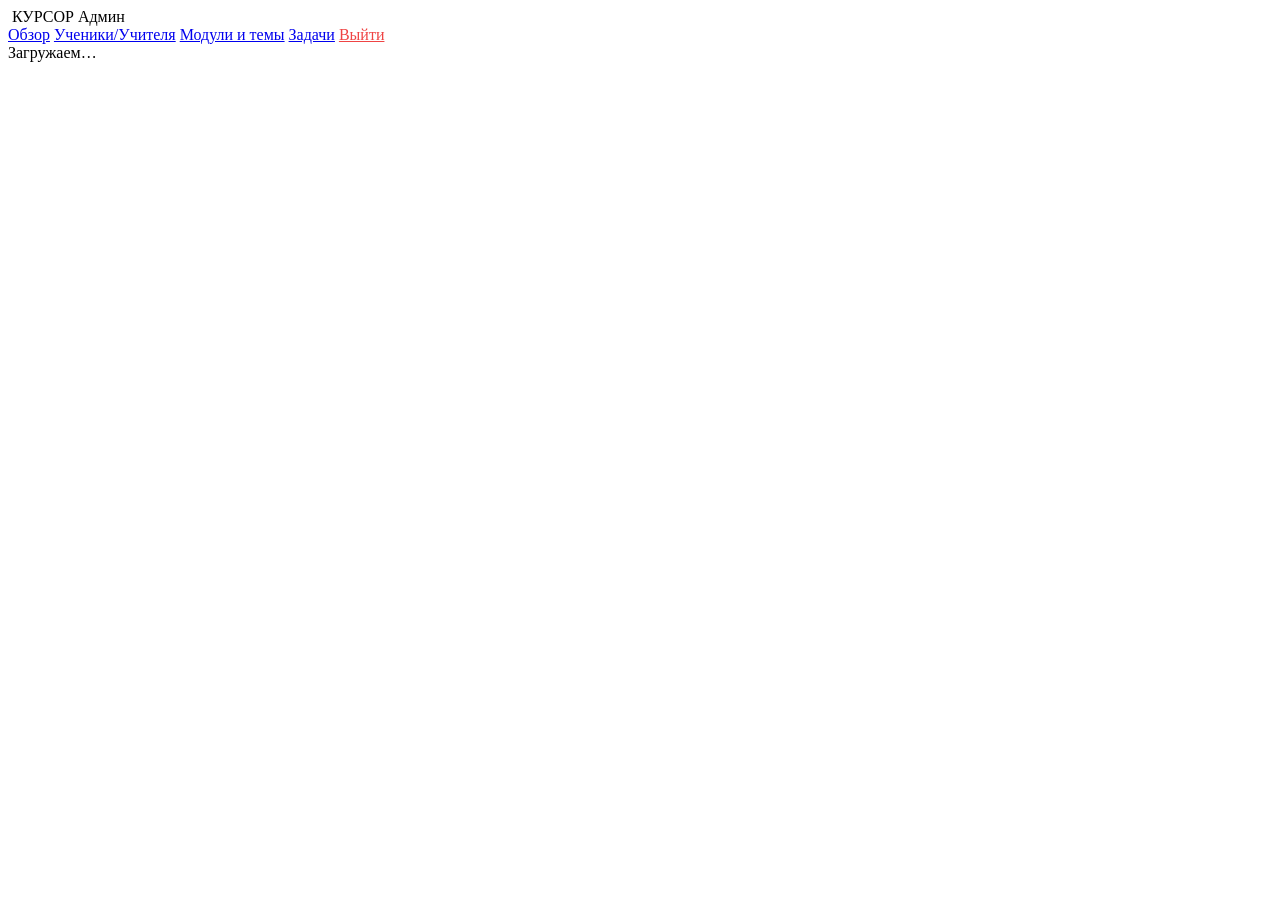
==== public/admin/index.html @ 4012202a "Add files via upload" ====
<!DOCTYPE html>
<html lang="ru">
<head>
<meta charset="UTF-8"><title>Админ — КУРСОР</title>
<meta name="viewport" content="width=device-width, initial-scale=1">
<link rel="icon" href="/uploads/mascot/happy.png">
<link href="https://fonts.googleapis.com/css2?family=Nunito:wght@400;600;700;800&family=Fira+Code&display=swap" rel="stylesheet">
<link rel="stylesheet" href="/css/style.css">
</head>
<body>
<div class="admin-layout">
  <aside class="admin-sidebar">
    <div class="logo">
      <img src="https://salamalekum.sirv.com/_1_1.png.webp" alt="">
      <span>КУРСОР Админ</span>
    </div>
    <a href="#" class="active" data-tab="dashboard">Обзор</a>
    <a href="#" data-tab="users">Ученики/Учителя</a>
    <a href="#" data-tab="modules">Модули и темы</a>
    <a href="#" data-tab="tasks">Задачи</a>
    <a href="#" onclick="logout();return false;" style="margin-top:30px;color:#ef4444">Выйти</a>
  </aside>
  <main class="admin-main">
    <div id="tab">Загружаем…</div>
  </main>
</div>

<div id="modal" class="modal-overlay"><div class="modal" id="modalContent"></div></div>

<script src="/data/database.js"></script>
<script src="/js/api.js"></script>
<script src="/js/app.js"></script>
<script>
const user = requireAuth(['admin','teacher']);
let currentTab = 'dashboard';
let cache = { users: [], modules: [], tasks: [], progressById: {} };

document.querySelectorAll('.admin-sidebar a[data-tab]').forEach(a => {
  a.onclick = e => {
    e.preventDefault();
    document.querySelectorAll('.admin-sidebar a').forEach(x => x.classList.remove('active'));
    a.classList.add('active');
    currentTab = a.dataset.tab;
    render();
  };
});

if (user) render();

async function loadAll() {
  const [users, modules, tasks] = await Promise.all([
    API.getUsers(true), API.getModules(true), API.getTasks(true),
  ]);
  cache.users = users;
  cache.modules = modules;
  cache.tasks = tasks;
  try {
    const allProgress = await API.getAllProgress();
    cache.progressById = Object.fromEntries(allProgress.map(p => [p.userId, p]));
  } catch { cache.progressById = {}; }
}

async function render() {
  document.getElementById('tab').innerHTML = 'Загружаем…';
  try { await loadAll(); }
  catch (e) {
    document.getElementById('tab').innerHTML = `<div class="card" style="padding:30px;color:#ef4444">Ошибка: ${escapeHtml(e.message)}</div>`;
    return;
  }
  switch (currentTab) {
    case 'dashboard': renderDashboard(); break;
    case 'users': renderUsers(); break;
    case 'modules': renderModules(); break;
    case 'tasks': renderTasks(); break;
  }
}

function renderDashboard() {
  const students = cache.users.filter(u => u.role === 'student');
  const totalCompleted = students.reduce((sum, s) => {
    const p = cache.progressById[s.id];
    return sum + (p ? Object.values(p.tasks).filter(t=>t.status==='done').length : 0);
  }, 0);
  const totalPoints = students.reduce((sum, s) => sum + (cache.progressById[s.id]?.points || 0), 0);

  document.getElementById('tab').innerHTML = `
    <h1>Обзор платформы</h1>
    <p style="color:#64748b;margin-top:6px">Привет, <b>${escapeHtml(user.name)}</b>! Роль: <span class="badge badge-${user.role==='admin'?'danger':'warning'}">${user.role}</span></p>
    <div class="stats-grid" style="margin-top:20px">
      <div class="stat-card"><div class="stat-icon blue"><img src="https://cdn-icons-png.flaticon.com/512/1995/1995470.png" style="width:22px;height:22px"></div><div><div class="stat-value">${students.length}</div><div class="stat-label">Учеников</div></div></div>
      <div class="stat-card"><div class="stat-icon purple"><img src="https://cdn-icons-png.flaticon.com/512/2232/2232688.png" style="width:22px;height:22px"></div><div><div class="stat-value">${cache.modules.length}</div><div class="stat-label">Модулей</div></div></div>
      <div class="stat-card"><div class="stat-icon green"><img src="https://cdn-icons-png.flaticon.com/512/3143/3143190.png" style="width:22px;height:22px"></div><div><div class="stat-value">${cache.tasks.length}</div><div class="stat-label">Задач</div></div></div>
      <div class="stat-card"><div class="stat-icon orange"><img src="https://cdn-icons-png.flaticon.com/512/190/190411.png" style="width:22px;height:22px"></div><div><div class="stat-value">${totalCompleted}</div><div class="stat-label">Решено всеми</div></div></div>
      <div class="stat-card"><div class="stat-icon pink"><img src="https://cdn-icons-png.flaticon.com/512/1828/1828884.png" style="width:22px;height:22px"></div><div><div class="stat-value">${totalPoints}</div><div class="stat-label">Очков всего</div></div></div>
    </div>

    <h2 class="section-title" style="margin-top:30px">Быстрые действия</h2>
    <div style="display:flex;gap:14px;flex-wrap:wrap">
      ${user.role === 'admin' ? `<button class="btn btn-lg" onclick="switchTab('users');setTimeout(openUserForm,100)">Добавить аккаунт</button>` : ''}
      <button class="btn btn-lg btn-secondary" onclick="switchTab('tasks');setTimeout(openTaskForm,100)">Добавить задачу</button>
      <button class="btn btn-lg btn-success" onclick="switchTab('modules');setTimeout(openModuleForm,100)">Добавить модуль</button>
    </div>
  `;
}

function switchTab(t) {
  currentTab = t;
  document.querySelectorAll('.admin-sidebar a').forEach(x => x.classList.remove('active'));
  document.querySelector(`[data-tab="${t}"]`).classList.add('active');
  render();
}

function renderUsers() {
  if (user.role !== 'admin') {
    document.getElementById('tab').innerHTML = `
      <h1>Пользователи</h1>
      <div class="card" style="padding:24px;margin-top:14px">
        <p>Только администратор может создавать и редактировать аккаунты.</p>
      </div>`;
    return;
  }
  document.getElementById('tab').innerHTML = `
    <div style="display:flex;justify-content:space-between;align-items:center;margin-bottom:20px">
      <h1>Пользователи</h1>
      <button class="btn" onclick="openUserForm()">Создать аккаунт</button>
    </div>
    <p style="color:#64748b;margin-bottom:14px">Пароли хранятся на сервере в виде bcrypt-хешей и не показываются.</p>
    <table class="table">
      <thead><tr><th>Имя</th><th>Логин</th><th>Роль</th><th>Возраст</th><th>Группа</th><th>Языки</th><th>Действия</th></tr></thead>
      <tbody>
        ${cache.users.map(u => `
          <tr>
            <td><b>${escapeHtml(u.name)}</b></td>
            <td><code>${escapeHtml(u.login)}</code></td>
            <td><span class="badge badge-${u.role==='admin'?'danger':u.role==='teacher'?'warning':'info'}">${u.role}</span></td>
            <td>${u.age || '—'}</td>
            <td>${KURSOR_DB.GROUPS[u.group]?.name || '—'}</td>
            <td>${(u.languages||[]).map(l=>KURSOR_DB.LANGS[l]?.icon ? `<img src="${KURSOR_DB.LANGS[l].icon}" style="width:18px;height:18px;object-fit:contain;vertical-align:-3px;margin-right:2px">` : '').join('') || '—'}</td>
            <td>
              <button class="btn btn-ghost" onclick="openUserForm('${u.id}')">️</button>
              ${u.id !== user.id ? `<button class="btn btn-ghost" style="color:#ef4444" onclick="removeUser('${u.id}')">️</button>` : ''}
            </td>
          </tr>`).join('')}
      </tbody>
    </table>
  `;
}

function openUserForm(id) {
  const u = id ? cache.users.find(x => x.id === id) : { role:'student', age:10, group:2, languages:[] };
  const langs = Object.entries(KURSOR_DB.LANGS);
  document.getElementById('modalContent').innerHTML = `
    <h2>${id ? '️ Редактировать' : 'Создать'} пользователя</h2>
    <div class="form-group"><label>Имя</label><input class="form-input" id="f_name" value="${escapeHtml(u.name||'')}" placeholder="Алия Серикова"></div>
    <div class="form-group"><label>Логин</label><input class="form-input" id="f_login" value="${escapeHtml(u.login||'')}" placeholder="aliya"></div>
    <div class="form-group">
      <label>Пароль ${id ? '<small style="color:#64748b">(оставь пустым, чтобы не менять)</small>' : ''}</label>
      <input class="form-input" id="f_password" type="text" value="" placeholder="${id ? 'не менять' : 'минимум 4 символа'}">
    </div>
    <div class="form-group"><label>Роль</label>
      <select class="form-input" id="f_role">
        <option value="student" ${u.role==='student'?'selected':''}>Ученик</option>
        <option value="teacher" ${u.role==='teacher'?'selected':''}>Учитель</option>
        <option value="admin" ${u.role==='admin'?'selected':''}>Администратор</option>
      </select>
    </div>
    <div class="form-group" id="studentFields">
      <label>Возраст</label><input class="form-input" id="f_age" type="number" value="${u.age||10}" min="6" max="18">
      <label style="margin-top:10px">Группа</label>
      <select class="form-input" id="f_group">
        <option value="1" ${u.group==1?'selected':''}>Группа 1 (6–8 лет)</option>
        <option value="2" ${u.group==2?'selected':''}>Группа 2 (9–11 лет)</option>
        <option value="3" ${u.group==3?'selected':''}>Группа 3 (12–16 лет)</option>
      </select>
      <label style="margin-top:10px">Языки / технологии:</label>
      <div style="display:flex;flex-wrap:wrap;gap:6px;margin-top:6px">
        ${langs.map(([k,l]) => `
          <label class="filter-chip" style="cursor:pointer;display:flex;align-items:center;gap:6px">
            <input type="checkbox" class="f_lang" value="${k}" ${(u.languages||[]).includes(k)?'checked':''}>
            ${l.icon ? `<img src="${l.icon}" style="width:14px;height:14px;object-fit:contain;vertical-align:-2px">` : ''} ${l.name}
          </label>`).join('')}
      </div>
      <label style="margin-top:10px">Прикреплённый учитель (опционально)</label>
      <select class="form-input" id="f_teacher">
        <option value="">— не назначен —</option>
        ${cache.users.filter(x => x.role === 'teacher').map(t =>
          `<option value="${t.id}" ${u.teacher_id===t.id?'selected':''}>${escapeHtml(t.name)}</option>`).join('')}
      </select>
    </div>
    <div id="modalErr" style="color:#ef4444;font-weight:700;margin-top:8px;min-height:18px"></div>
    <div style="display:flex;gap:10px;margin-top:20px;justify-content:flex-end">
      <button class="btn btn-outline" onclick="closeModal()">Отмена</button>
      <button class="btn btn-success" onclick="saveUser('${id||''}')">Сохранить</button>
    </div>
  `;
  document.getElementById('modal').classList.add('active');
}

async function saveUser(id) {
  const langs = Array.from(document.querySelectorAll('.f_lang:checked')).map(c => c.value);
  const data = {
    name: document.getElementById('f_name').value.trim(),
    login: document.getElementById('f_login').value.trim(),
    role: document.getElementById('f_role').value,
    age: parseInt(document.getElementById('f_age').value) || 0,
    group: parseInt(document.getElementById('f_group').value) || 0,
    languages: langs,
    teacher_id: document.getElementById('f_teacher').value || null,
  };
  const pwd = document.getElementById('f_password').value;
  if (pwd) data.password = pwd;
  const err = document.getElementById('modalErr');
  err.textContent = '';
  if (!data.name || !data.login) { err.textContent = 'Введи имя и логин'; return; }
  if (!id && !pwd) { err.textContent = 'Пароль обязателен при создании'; return; }
  try {
    if (id) await API.updateUser(id, data);
    else await API.createUser(data);
    closeModal();
    await render();
    showToast('<img src="https://cdn-icons-png.flaticon.com/512/190/190411.png" style="width:22px;height:22px"> Сохранено','success');
  } catch (e) { err.textContent = e.message; }
}

async function removeUser(id) {
  if (!confirm('Удалить пользователя? Прогресс ученика тоже удалится.')) return;
  try { await API.deleteUser(id); await render(); showToast('Удалено','success'); }
  catch (e) { alert(e.message); }
}

function renderModules() {
  document.getElementById('tab').innerHTML = `
    <div style="display:flex;justify-content:space-between;align-items:center;margin-bottom:20px">
      <h1>Модули и темы</h1>
      <button class="btn" onclick="openModuleForm()">Добавить модуль</button>
    </div>
    <table class="table">
      <thead><tr><th>ID</th><th>Язык</th><th>Название</th><th>Видео</th><th>Действия</th></tr></thead>
      <tbody>
        ${cache.modules.map(m => {
          const lang = KURSOR_DB.LANGS[m.lang];
          return `
            <tr>
              <td><code>${escapeHtml(m.id)}</code></td>
              <td>${lang ? `<span class="lang-badge ${lang.class}">${lang.icon ? `<img src="${lang.icon}" style="width:14px;height:14px;object-fit:contain;vertical-align:-2px">` : ''} ${lang.name}</span>` : m.lang}</td>
              <td><b>${escapeHtml(m.title)}</b><div style="font-size:12px;color:#64748b">${escapeHtml((m.description||'').slice(0,80))}</div></td>
              <td>${m.video ? '<img src="https://cdn-icons-png.flaticon.com/512/190/190411.png" style="width:22px;height:22px">' : '—'}</td>
              <td>
                <button class="btn btn-ghost" onclick="openModuleForm('${m.id}')">️</button>
                ${user.role==='admin' ? `<button class="btn btn-ghost" style="color:#ef4444" onclick="removeModule('${m.id}')">️</button>` : ''}
              </td>
            </tr>`;
        }).join('')}
      </tbody>
    </table>
  `;
}

function openModuleForm(id) {
  const m = id ? cache.modules.find(x => x.id === id) : { lang:'python', title:'', description:'', video:'', explanation:'' };
  document.getElementById('modalContent').innerHTML = `
    <h2>${id ? '️ Редактировать' : 'Создать'} модуль</h2>
    <div class="form-group"><label>ID (уникальный, латиницей)</label><input class="form-input" id="m_id" value="${escapeHtml(m.id||'')}" ${id?'readonly':''}></div>
    <div class="form-group"><label>Язык / технология</label>
      <select class="form-input" id="m_lang">
        ${Object.entries(KURSOR_DB.LANGS).map(([k,l]) => `<option value="${k}" ${m.lang===k?'selected':''}>${l.icon ? `<img src="${l.icon}" style="width:14px;height:14px;object-fit:contain;vertical-align:-2px">` : ''} ${l.name}</option>`).join('')}
      </select>
    </div>
    <div class="form-group"><label>Название модуля</label><input class="form-input" id="m_title" value="${escapeHtml(m.title||'')}"></div>
    <div class="form-group"><label>Короткое описание</label><textarea class="form-input" id="m_desc" rows="2">${escapeHtml(m.description||'')}</textarea></div>
    <div class="form-group"><label>YouTube (embed-формат)</label><input class="form-input" id="m_video" value="${escapeHtml(m.video||'')}" placeholder="https://www.youtube.com/embed/..."></div>
    <div class="form-group"><label>Объяснение (HTML)</label>
      <textarea class="form-input" id="m_expl" rows="10" style="font-family:Fira Code,monospace;font-size:13px">${escapeHtml(m.explanation||'')}</textarea>
    </div>
    <div id="modalErr" style="color:#ef4444;font-weight:700;min-height:18px"></div>
    <div style="display:flex;gap:10px;justify-content:flex-end">
      <button class="btn btn-outline" onclick="closeModal()">Отмена</button>
      <button class="btn btn-success" onclick="saveModule('${id||''}')">Сохранить</button>
    </div>
  `;
  document.getElementById('modal').classList.add('active');
}

async function saveModule(id) {
  const data = {
    id: document.getElementById('m_id').value.trim() || ('mod_'+Date.now()),
    lang: document.getElementById('m_lang').value,
    title: document.getElementById('m_title').value.trim(),
    description: document.getElementById('m_desc').value.trim(),
    video: document.getElementById('m_video').value.trim(),
    explanation: document.getElementById('m_expl').value,
  };
  const err = document.getElementById('modalErr');
  if (!data.title) { err.textContent = 'Введи название'; return; }
  try {
    if (id) await API.updateModule(id, data);
    else await API.createModule(data);
    closeModal(); await render(); showToast('<img src="https://cdn-icons-png.flaticon.com/512/190/190411.png" style="width:22px;height:22px"> Сохранено','success');
  } catch (e) { err.textContent = e.message; }
}

async function removeModule(id) {
  if (!confirm('Удалить модуль? Связанные задачи останутся, но потеряют модуль.')) return;
  try { await API.deleteModule(id); await render(); }
  catch (e) { alert(e.message); }
}

function renderTasks() {
  document.getElementById('tab').innerHTML = `
    <div style="display:flex;justify-content:space-between;align-items:center;margin-bottom:20px">
      <h1>Задачи (${cache.tasks.length})</h1>
      <button class="btn" onclick="openTaskForm()">Добавить задачу</button>
    </div>
    <input class="form-input" id="taskSearch" placeholder="Поиск по названию..." style="margin-bottom:14px" oninput="filterTasksTable()">
    <table class="table" id="tasksTable">
      <thead><tr><th>ID</th><th>Тип</th><th>Модуль</th><th>Название</th><th>Сложность</th><th>Действия</th></tr></thead>
      <tbody>
        ${cache.tasks.map(t => {
          const m = cache.modules.find(m => m.id === t.module);
          const lang = m ? KURSOR_DB.LANGS[m.lang] : null;
          const typeEmoji = { quiz:'Тест', fill:'Пропуск', order:'Порядок', code:'Код', project:'Проект' };
          return `
            <tr data-search="${escapeHtml((t.title + ' ' + (m?.title||'') + ' ' + (lang?.name||'')).toLowerCase())}">
              <td>${t.id}</td>
              <td>${typeEmoji[t.type]} ${t.type}</td>
              <td>${lang ? `<span class="lang-badge ${lang.class}"><img src="${lang.icon}" style="width:14px;height:14px;object-fit:contain;vertical-align:-2px"></span>` : ''} ${m ? escapeHtml(m.title) : '<span style="color:red">нет модуля</span>'}</td>
              <td><b>${escapeHtml(t.title)}</b></td>
              <td>${'★'.repeat(t.difficulty||1)}</td>
              <td>
                <button class="btn btn-ghost" onclick="openTaskForm(${t.id})">️</button>
                <button class="btn btn-ghost" style="color:#ef4444" onclick="removeTask(${t.id})">️</button>
              </td>
            </tr>`;
        }).join('')}
      </tbody>
    </table>
  `;
}

function filterTasksTable() {
  const q = document.getElementById('taskSearch').value.toLowerCase();
  document.querySelectorAll('#tasksTable tbody tr').forEach(tr => {
    tr.style.display = tr.dataset.search.includes(q) ? '' : 'none';
  });
}

function openTaskForm(id) {
  const t = id ? cache.tasks.find(x => x.id === id) : { type:'quiz', difficulty:1, module: cache.modules[0]?.id || '' };
  document.getElementById('modalContent').innerHTML = `
    <h2>${id ? '️ Редактировать' : 'Создать'} задачу</h2>
    <div class="form-group"><label>Модуль</label>
      <select class="form-input" id="t_module">
        ${cache.modules.map(m => {
          const lang = KURSOR_DB.LANGS[m.lang];
          return `<option value="${m.id}" ${t.module===m.id?'selected':''}>${lang?.icon ? `<img src="${lang.icon}" style="width:14px;height:14px;vertical-align:-2px">` : ''} ${escapeHtml(m.title)}</option>`;
        }).join('')}
      </select>
    </div>
    <div class="form-group"><label>Тип задачи</label>
      <select class="form-input" id="t_type" onchange="updateTaskTypeFields()">
        <option value="quiz" ${t.type==='quiz'?'selected':''}><img src="https://cdn-icons-png.flaticon.com/512/3143/3143190.png" style="width:22px;height:22px"> Тест (выбор из 4)</option>
        <option value="fill" ${t.type==='fill'?'selected':''}>️ Заполни пропуск</option>
        <option value="order" ${t.type==='order'?'selected':''}>Расставь по порядку</option>
        <option value="code" ${t.type==='code'?'selected':''}>Напиши код</option>
        <option value="project" ${t.type==='project'?'selected':''}>Мини-проект</option>
      </select>
    </div>
    <div class="form-group"><label>Сложность (1-3)</label><input class="form-input" id="t_diff" type="number" min="1" max="3" value="${t.difficulty||1}"></div>
    <div class="form-group"><label>Название</label><input class="form-input" id="t_title" value="${escapeHtml(t.title||'')}"></div>
    <div class="form-group"><label>Условие задачи</label><textarea class="form-input" id="t_desc" rows="3">${escapeHtml(t.description||'')}</textarea></div>
    <div class="form-group"><label>Подсказка / объяснение</label><textarea class="form-input" id="t_explain" rows="2">${escapeHtml(t.explain||'')}</textarea></div>
    <div id="typeFields"></div>
    <div id="modalErr" style="color:#ef4444;font-weight:700;min-height:18px"></div>
    <div style="display:flex;gap:10px;justify-content:flex-end;margin-top:14px">
      <button class="btn btn-outline" onclick="closeModal()">Отмена</button>
      <button class="btn btn-success" onclick="saveTask(${id||'null'})">Сохранить</button>
    </div>
  `;
  window._editTask = t;
  updateTaskTypeFields();
  document.getElementById('modal').classList.add('active');
}

function updateTaskTypeFields() {
  const type = document.getElementById('t_type').value;
  const t = window._editTask || {};
  let html = '';
  if (type === 'quiz') {
    const opts = t.options || ['','','',''];
    html = `<label>Варианты ответов (4 шт.) — отметь правильный:</label>
      ${[0,1,2,3].map(i => `
        <div style="display:flex;gap:8px;margin-top:6px;align-items:center">
          <input type="radio" name="t_correct" value="${i}" ${t.answer===i?'checked':''} style="width:20px;height:20px">
          <input class="form-input t_option" value="${escapeHtml(opts[i]||'')}" placeholder="Вариант ${String.fromCharCode(65+i)}">
        </div>`).join('')}`;
  } else if (type === 'fill') {
    html = `<label>Правильный ответ (точное слово/число)</label>
      <input class="form-input" id="t_answer" value="${escapeHtml(t.answer||'')}">`;
  } else if (type === 'order') {
    html = `<label>Строки в ПРАВИЛЬНОМ порядке (каждая на новой строке)</label>
      <textarea class="form-input" id="t_items" rows="6" style="font-family:Fira Code,monospace">${escapeHtml((t.items||[]).join('\n'))}</textarea>`;
  } else if (type === 'code') {
    html = `
      <label>Ожидаемый вывод (что должно вывести print)</label>
      <textarea class="form-input" id="t_expected" rows="3" style="font-family:Fira Code,monospace">${escapeHtml(t.expectedOutput||'')}</textarea>
      <label style="margin-top:10px">Стартовый код (необязательно)</label>
      <textarea class="form-input" id="t_starter" rows="4" style="font-family:Fira Code,monospace">${escapeHtml(t.starter||'')}</textarea>`;
  } else if (type === 'project') {
    html = `<p style="color:#64748b;font-size:14px">Для проектов ученик загружает текст/ссылку, учитель проверяет вручную.</p>`;
  }
  document.getElementById('typeFields').innerHTML = html;
}

async function saveTask(id) {
  const type = document.getElementById('t_type').value;
  const data = {
    type,
    module: document.getElementById('t_module').value,
    difficulty: parseInt(document.getElementById('t_diff').value) || 1,
    title: document.getElementById('t_title').value.trim(),
    description: document.getElementById('t_desc').value.trim(),
    explain: document.getElementById('t_explain').value.trim(),
  };
  const err = document.getElementById('modalErr');
  if (!data.title || !data.description) { err.textContent = 'Введи название и условие'; return; }
  if (type === 'quiz') {
    data.options = Array.from(document.querySelectorAll('.t_option')).map(i => i.value.trim());
    const r = document.querySelector('input[name=t_correct]:checked');
    if (!r) { err.textContent = 'Отметь правильный вариант'; return; }
    data.answer = parseInt(r.value);
  } else if (type === 'fill') {
    data.answer = document.getElementById('t_answer').value.trim();
    if (!data.answer) { err.textContent = 'Введи правильный ответ'; return; }
  } else if (type === 'order') {
    data.items = document.getElementById('t_items').value.split('\n').map(s=>s.trim()).filter(Boolean);
    if (data.items.length < 2) { err.textContent = 'Минимум 2 строки'; return; }
  } else if (type === 'code') {
    data.expectedOutput = document.getElementById('t_expected').value;
    data.starter = document.getElementById('t_starter').value;
  }

  try {
    if (id && id !== 'null') await API.updateTask(id, data);
    else await API.createTask(data);
    closeModal(); await render(); showToast('<img src="https://cdn-icons-png.flaticon.com/512/190/190411.png" style="width:22px;height:22px"> Сохранено','success');
  } catch (e) { err.textContent = e.message; }
}

async function removeTask(id) {
  if (!confirm('Удалить задачу?')) return;
  try { await API.deleteTask(id); await render(); }
  catch (e) { alert(e.message); }
}

function closeModal() { document.getElementById('modal').classList.remove('active'); }
document.getElementById('modal').onclick = e => { if (e.target.id === 'modal') closeModal(); };
</script>
</body>
</html>
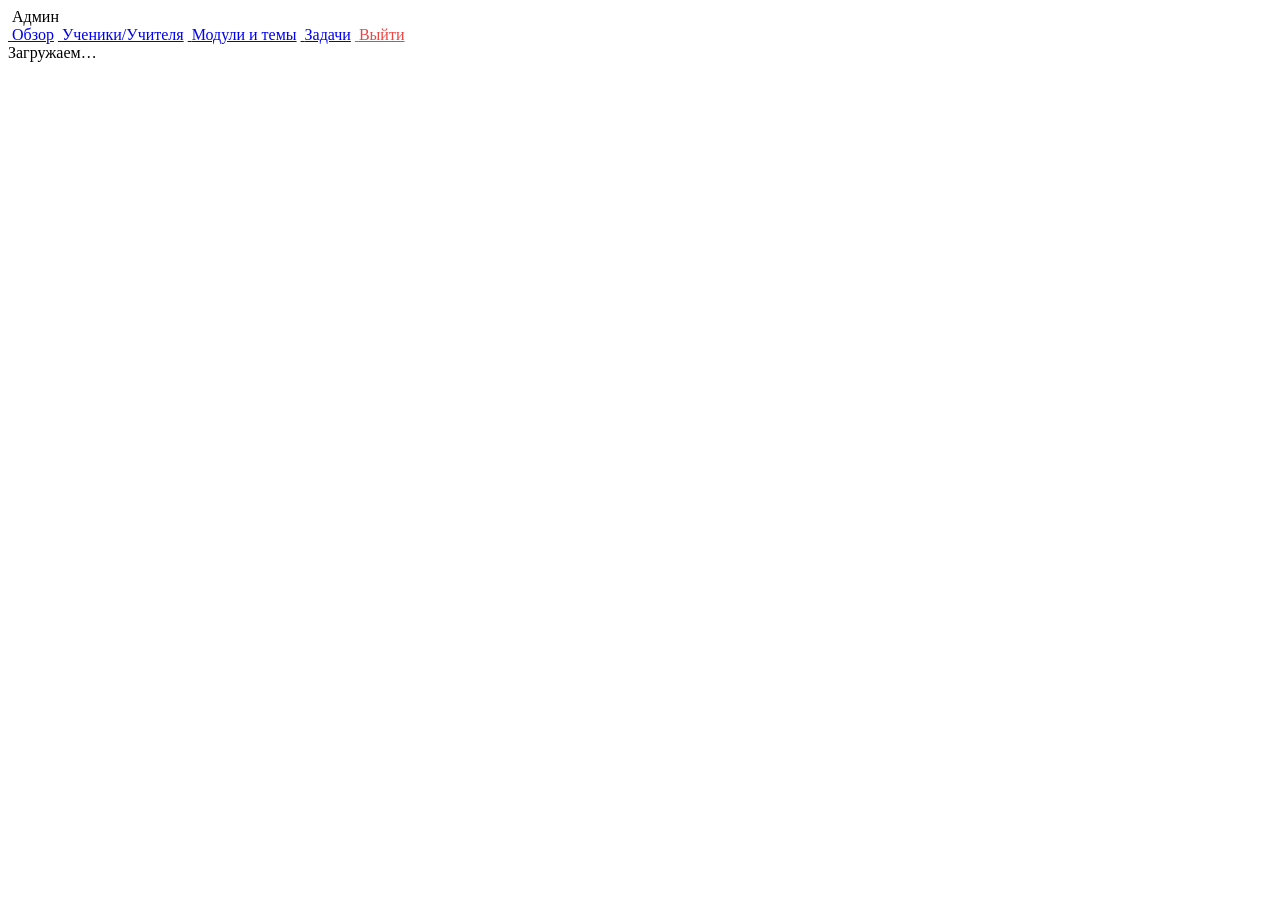
==== commit 9b9efb93: "Add files via upload" ====
--- a/public/admin/index.html
+++ b/public/admin/index.html
@@ -3,26 +3,23 @@
 <head>
 <meta charset="UTF-8"><title>Админ — КУРСОР</title>
 <meta name="viewport" content="width=device-width, initial-scale=1">
-<link rel="icon" href="/uploads/mascot/happy.png">
-<link href="https://fonts.googleapis.com/css2?family=Nunito:wght@400;600;700;800&family=Fira+Code&display=swap" rel="stylesheet">
-<link rel="stylesheet" href="/css/style.css">
-</head>
+<link rel="icon" href="https://salamalekum.sirv.com/_1_1.png.webp"><link href="https://fonts.googleapis.com/css2?family=Nunito:wght@400;600;700;800&family=Fira+Code&display=swap" rel="stylesheet"><link rel="stylesheet" href="/css/style.css"></head>
 <body>
 <div class="admin-layout">
-  <aside class="admin-sidebar">
-    <div class="logo">
-      <img src="https://salamalekum.sirv.com/_1_1.png.webp" alt="">
-      <span>КУРСОР Админ</span>
-    </div>
-    <a href="#" class="active" data-tab="dashboard">Обзор</a>
-    <a href="#" data-tab="users">Ученики/Учителя</a>
-    <a href="#" data-tab="modules">Модули и темы</a>
-    <a href="#" data-tab="tasks">Задачи</a>
-    <a href="#" onclick="logout();return false;" style="margin-top:30px;color:#ef4444">Выйти</a>
-  </aside>
-  <main class="admin-main">
-    <div id="tab">Загружаем…</div>
-  </main>
+ <aside class="admin-sidebar">
+ <div class="logo">
+ <img src="https://salamalekum.sirv.com/_1_1.png.webp" alt="">
+ <span>Админ</span>
+ </div>
+ <a href="#" class="active" data-tab="dashboard"><img class="ic ic-20" src="https://cdn-icons-png.flaticon.com/512/1828/1828859.png" alt=""> <span>Обзор</span></a>
+ <a href="#" data-tab="users"><img class="ic ic-20" src="https://cdn-icons-png.flaticon.com/512/681/681494.png" alt=""> <span>Ученики/Учителя</span></a>
+ <a href="#" data-tab="modules"><img class="ic ic-20" src="https://cdn-icons-png.flaticon.com/512/3145/3145765.png" alt=""> <span>Модули и темы</span></a>
+ <a href="#" data-tab="tasks"><img class="ic ic-20" src="https://cdn-icons-png.flaticon.com/512/3209/3209265.png" alt=""> <span>Задачи</span></a>
+ <a href="#" onclick="logout();return false;" style="margin-top:30px;color:#ef4444"><img class="ic ic-20" src="https://cdn-icons-png.flaticon.com/512/1828/1828427.png" alt=""> <span>Выйти</span></a>
+ </aside>
+ <main class="admin-main">
+ <div id="tab">Загружаем…</div>
+ </main>
 </div>
 
 <div id="modal" class="modal-overlay"><div class="modal" id="modalContent"></div></div>
@@ -36,420 +33,420 @@
 let cache = { users: [], modules: [], tasks: [], progressById: {} };
 
 document.querySelectorAll('.admin-sidebar a[data-tab]').forEach(a => {
-  a.onclick = e => {
-    e.preventDefault();
-    document.querySelectorAll('.admin-sidebar a').forEach(x => x.classList.remove('active'));
-    a.classList.add('active');
-    currentTab = a.dataset.tab;
-    render();
-  };
+ a.onclick = e => {
+ e.preventDefault();
+ document.querySelectorAll('.admin-sidebar a').forEach(x => x.classList.remove('active'));
+ a.classList.add('active');
+ currentTab = a.dataset.tab;
+ render();
+ };
 });
 
 if (user) render();
 
 async function loadAll() {
-  const [users, modules, tasks] = await Promise.all([
-    API.getUsers(true), API.getModules(true), API.getTasks(true),
-  ]);
-  cache.users = users;
-  cache.modules = modules;
-  cache.tasks = tasks;
-  try {
-    const allProgress = await API.getAllProgress();
-    cache.progressById = Object.fromEntries(allProgress.map(p => [p.userId, p]));
-  } catch { cache.progressById = {}; }
+ const [users, modules, tasks] = await Promise.all([
+ API.getUsers(true), API.getModules(true), API.getTasks(true),
+ ]);
+ cache.users = users;
+ cache.modules = modules;
+ cache.tasks = tasks;
+ try {
+ const allProgress = await API.getAllProgress();
+ cache.progressById = Object.fromEntries(allProgress.map(p => [p.userId, p]));
+ } catch { cache.progressById = {}; }
 }
 
 async function render() {
-  document.getElementById('tab').innerHTML = 'Загружаем…';
-  try { await loadAll(); }
-  catch (e) {
-    document.getElementById('tab').innerHTML = `<div class="card" style="padding:30px;color:#ef4444">Ошибка: ${escapeHtml(e.message)}</div>`;
-    return;
-  }
-  switch (currentTab) {
-    case 'dashboard': renderDashboard(); break;
-    case 'users': renderUsers(); break;
-    case 'modules': renderModules(); break;
-    case 'tasks': renderTasks(); break;
-  }
+ document.getElementById('tab').innerHTML = 'Загружаем…';
+ try { await loadAll(); }
+ catch (e) {
+ document.getElementById('tab').innerHTML = `<div class="card" style="padding:30px;color:#ef4444">Ошибка: ${escapeHtml(e.message)}</div>`;
+ return;
+ }
+ switch (currentTab) {
+ case 'dashboard': renderDashboard(); break;
+ case 'users': renderUsers(); break;
+ case 'modules': renderModules(); break;
+ case 'tasks': renderTasks(); break;
+ }
 }
 
 function renderDashboard() {
-  const students = cache.users.filter(u => u.role === 'student');
-  const totalCompleted = students.reduce((sum, s) => {
-    const p = cache.progressById[s.id];
-    return sum + (p ? Object.values(p.tasks).filter(t=>t.status==='done').length : 0);
-  }, 0);
-  const totalPoints = students.reduce((sum, s) => sum + (cache.progressById[s.id]?.points || 0), 0);
-
-  document.getElementById('tab').innerHTML = `
-    <h1>Обзор платформы</h1>
-    <p style="color:#64748b;margin-top:6px">Привет, <b>${escapeHtml(user.name)}</b>! Роль: <span class="badge badge-${user.role==='admin'?'danger':'warning'}">${user.role}</span></p>
-    <div class="stats-grid" style="margin-top:20px">
-      <div class="stat-card"><div class="stat-icon blue"><img src="https://cdn-icons-png.flaticon.com/512/1995/1995470.png" style="width:22px;height:22px"></div><div><div class="stat-value">${students.length}</div><div class="stat-label">Учеников</div></div></div>
-      <div class="stat-card"><div class="stat-icon purple"><img src="https://cdn-icons-png.flaticon.com/512/2232/2232688.png" style="width:22px;height:22px"></div><div><div class="stat-value">${cache.modules.length}</div><div class="stat-label">Модулей</div></div></div>
-      <div class="stat-card"><div class="stat-icon green"><img src="https://cdn-icons-png.flaticon.com/512/3143/3143190.png" style="width:22px;height:22px"></div><div><div class="stat-value">${cache.tasks.length}</div><div class="stat-label">Задач</div></div></div>
-      <div class="stat-card"><div class="stat-icon orange"><img src="https://cdn-icons-png.flaticon.com/512/190/190411.png" style="width:22px;height:22px"></div><div><div class="stat-value">${totalCompleted}</div><div class="stat-label">Решено всеми</div></div></div>
-      <div class="stat-card"><div class="stat-icon pink"><img src="https://cdn-icons-png.flaticon.com/512/1828/1828884.png" style="width:22px;height:22px"></div><div><div class="stat-value">${totalPoints}</div><div class="stat-label">Очков всего</div></div></div>
-    </div>
-
-    <h2 class="section-title" style="margin-top:30px">Быстрые действия</h2>
-    <div style="display:flex;gap:14px;flex-wrap:wrap">
-      ${user.role === 'admin' ? `<button class="btn btn-lg" onclick="switchTab('users');setTimeout(openUserForm,100)">Добавить аккаунт</button>` : ''}
-      <button class="btn btn-lg btn-secondary" onclick="switchTab('tasks');setTimeout(openTaskForm,100)">Добавить задачу</button>
-      <button class="btn btn-lg btn-success" onclick="switchTab('modules');setTimeout(openModuleForm,100)">Добавить модуль</button>
-    </div>
-  `;
+ const students = cache.users.filter(u => u.role === 'student');
+ const totalCompleted = students.reduce((sum, s) => {
+ const p = cache.progressById[s.id];
+ return sum + (p? Object.values(p.tasks).filter(t=>t.status==='done').length: 0);
+ }, 0);
+ const totalPoints = students.reduce((sum, s) => sum + (cache.progressById[s.id]?.points || 0), 0);
+
+ document.getElementById('tab').innerHTML = `
+ <h1><img class="ic ic-20" src="https://cdn-icons-png.flaticon.com/512/1828/1828859.png" alt=""> <span>Обзор</span> платформы</h1>
+ <p style="color:#64748b;margin-top:6px">Привет, <b>${escapeHtml(user.name)}</b>! Роль: <span class="badge badge-${user.role==='admin'?'danger':'warning'}">${user.role}</span></p>
+ <div class="stats-grid" style="margin-top:20px">
+ <div class="stat-card"><div class="stat-icon blue"><img class="ic ic-32" src="https://cdn-icons-png.flaticon.com/512/167/167707.png" alt=""></div><div><div class="stat-value">${students.length}</div><div class="stat-label">Учеников</div></div></div>
+ <div class="stat-card"><div class="stat-icon purple"><img class="ic ic-32" src="https://cdn-icons-png.flaticon.com/512/3145/3145765.png" alt=""></div><div><div class="stat-value">${cache.modules.length}</div><div class="stat-label">Модулей</div></div></div>
+ <div class="stat-card"><div class="stat-icon green"><img class="ic ic-32" src="https://cdn-icons-png.flaticon.com/512/3209/3209265.png" alt=""></div><div><div class="stat-value">${cache.tasks.length}</div><div class="stat-label">Задач</div></div></div>
+ <div class="stat-card"><div class="stat-icon orange"><img class="ic ic-32" src="https://cdn-icons-png.flaticon.com/512/5610/5610944.png" alt=""></div><div><div class="stat-value">${totalCompleted}</div><div class="stat-label">Решено всеми</div></div></div>
+ <div class="stat-card"><div class="stat-icon pink"><img class="ic ic-32" src="https://cdn-icons-png.flaticon.com/512/616/616490.png" alt=""></div><div><div class="stat-value">${totalPoints}</div><div class="stat-label">Очков всего</div></div></div>
+ </div>
+
+ <h2 class="section-title" style="margin-top:30px"><span style="display:inline-flex;align-items:center;gap:8px"><img class="ic ic-20" src="https://cdn-icons-png.flaticon.com/512/833/833593.png" alt=""> Быстрые действия</span></h2>
+ <div style="display:flex;gap:14px;flex-wrap:wrap">
+ ${user.role === 'admin'? `<button class="btn btn-lg" onclick="switchTab('users');setTimeout(openUserForm,100)"><img class="ic ic-16" src="https://cdn-icons-png.flaticon.com/512/1828/1828817.png" alt=""> Добавить аккаунт</button>`: ''}
+ <button class="btn btn-lg btn-secondary" onclick="switchTab('tasks');setTimeout(openTaskForm,100)"><img class="ic ic-16" src="https://cdn-icons-png.flaticon.com/512/1828/1828817.png" alt=""> Добавить задачу</button>
+ <button class="btn btn-lg btn-success" onclick="switchTab('modules');setTimeout(openModuleForm,100)"><img class="ic ic-16" src="https://cdn-icons-png.flaticon.com/512/1828/1828817.png" alt=""> Добавить модуль</button>
+ </div>
+ `;
 }
 
 function switchTab(t) {
-  currentTab = t;
-  document.querySelectorAll('.admin-sidebar a').forEach(x => x.classList.remove('active'));
-  document.querySelector(`[data-tab="${t}"]`).classList.add('active');
-  render();
+ currentTab = t;
+ document.querySelectorAll('.admin-sidebar a').forEach(x => x.classList.remove('active'));
+ document.querySelector(`[data-tab="${t}"]`).classList.add('active');
+ render();
 }
 
 function renderUsers() {
-  if (user.role !== 'admin') {
-    document.getElementById('tab').innerHTML = `
-      <h1>Пользователи</h1>
-      <div class="card" style="padding:24px;margin-top:14px">
-        <p>Только администратор может создавать и редактировать аккаунты.</p>
-      </div>`;
-    return;
-  }
-  document.getElementById('tab').innerHTML = `
-    <div style="display:flex;justify-content:space-between;align-items:center;margin-bottom:20px">
-      <h1>Пользователи</h1>
-      <button class="btn" onclick="openUserForm()">Создать аккаунт</button>
-    </div>
-    <p style="color:#64748b;margin-bottom:14px">Пароли хранятся на сервере в виде bcrypt-хешей и не показываются.</p>
-    <table class="table">
-      <thead><tr><th>Имя</th><th>Логин</th><th>Роль</th><th>Возраст</th><th>Группа</th><th>Языки</th><th>Действия</th></tr></thead>
-      <tbody>
-        ${cache.users.map(u => `
-          <tr>
-            <td><b>${escapeHtml(u.name)}</b></td>
-            <td><code>${escapeHtml(u.login)}</code></td>
-            <td><span class="badge badge-${u.role==='admin'?'danger':u.role==='teacher'?'warning':'info'}">${u.role}</span></td>
-            <td>${u.age || '—'}</td>
-            <td>${KURSOR_DB.GROUPS[u.group]?.name || '—'}</td>
-            <td>${(u.languages||[]).map(l=>KURSOR_DB.LANGS[l]?.icon ? `<img src="${KURSOR_DB.LANGS[l].icon}" style="width:18px;height:18px;object-fit:contain;vertical-align:-3px;margin-right:2px">` : '').join('') || '—'}</td>
-            <td>
-              <button class="btn btn-ghost" onclick="openUserForm('${u.id}')">️</button>
-              ${u.id !== user.id ? `<button class="btn btn-ghost" style="color:#ef4444" onclick="removeUser('${u.id}')">️</button>` : ''}
-            </td>
-          </tr>`).join('')}
-      </tbody>
-    </table>
-  `;
+ if (user.role!== 'admin') {
+ document.getElementById('tab').innerHTML = `
+ <h1 style="display:flex;align-items:center;gap:10px"><img class="ic ic-28" src="https://cdn-icons-png.flaticon.com/512/681/681494.png" alt=""> Пользователи</h1>
+ <div class="card" style="padding:24px;margin-top:14px">
+ <p>Только администратор может создавать и редактировать аккаунты.</p>
+ </div>`;
+ return;
+ }
+ document.getElementById('tab').innerHTML = `
+ <div style="display:flex;justify-content:space-between;align-items:center;margin-bottom:20px">
+ <h1 style="display:flex;align-items:center;gap:10px"><img class="ic ic-28" src="https://cdn-icons-png.flaticon.com/512/681/681494.png" alt=""> Пользователи</h1>
+ <button class="btn" onclick="openUserForm()"><img class="ic ic-16" src="https://cdn-icons-png.flaticon.com/512/1828/1828817.png" alt=""> Создать аккаунт</button>
+ </div>
+ <p style="color:#64748b;margin-bottom:14px">Пароли хранятся на сервере в виде bcrypt-хешей и не показываются.</p>
+ <table class="table">
+ <thead><tr><th>Имя</th><th>Логин</th><th>Роль</th><th>Возраст</th><th>Группа</th><th>Языки</th><th>Действия</th></tr></thead>
+ <tbody>
+ ${cache.users.map(u => `
+ <tr>
+ <td><b>${escapeHtml(u.name)}</b></td>
+ <td><code>${escapeHtml(u.login)}</code></td>
+ <td><span class="badge badge-${u.role==='admin'?'danger':u.role==='teacher'?'warning':'info'}">${u.role}</span></td>
+ <td>${u.age || '—'}</td>
+ <td>${KURSOR_DB.GROUPS[u.group]?.name || '—'}</td>
+ <td>${(u.languages||[]).map(l=>{const L=KURSOR_DB.LANGS[l];return L?`<img class=\"ic ic-16\" src=\"${L.icon||''}\" alt=\"\" title=\"${L.name}\">`:''}).join(' ') || '—'}</td>
+ <td>
+ <button class="btn btn-ghost" onclick="openUserForm('${u.id}')" title="Редактировать"><img class="ic ic-16" src="https://cdn-icons-png.flaticon.com/512/1828/1828884.png" alt=""></button>
+ ${u.id!== user.id? `<button class="btn btn-ghost" style="color:#ef4444" onclick="removeUser('${u.id}')" title="Удалить"><img class="ic ic-16" src="https://cdn-icons-png.flaticon.com/512/1214/1214428.png" alt=""></button>`: ''}
+ </td>
+ </tr>`).join('')}
+ </tbody>
+ </table>
+ `;
 }
 
 function openUserForm(id) {
-  const u = id ? cache.users.find(x => x.id === id) : { role:'student', age:10, group:2, languages:[] };
-  const langs = Object.entries(KURSOR_DB.LANGS);
-  document.getElementById('modalContent').innerHTML = `
-    <h2>${id ? '️ Редактировать' : 'Создать'} пользователя</h2>
-    <div class="form-group"><label>Имя</label><input class="form-input" id="f_name" value="${escapeHtml(u.name||'')}" placeholder="Алия Серикова"></div>
-    <div class="form-group"><label>Логин</label><input class="form-input" id="f_login" value="${escapeHtml(u.login||'')}" placeholder="aliya"></div>
-    <div class="form-group">
-      <label>Пароль ${id ? '<small style="color:#64748b">(оставь пустым, чтобы не менять)</small>' : ''}</label>
-      <input class="form-input" id="f_password" type="text" value="" placeholder="${id ? 'не менять' : 'минимум 4 символа'}">
-    </div>
-    <div class="form-group"><label>Роль</label>
-      <select class="form-input" id="f_role">
-        <option value="student" ${u.role==='student'?'selected':''}>Ученик</option>
-        <option value="teacher" ${u.role==='teacher'?'selected':''}>Учитель</option>
-        <option value="admin" ${u.role==='admin'?'selected':''}>Администратор</option>
-      </select>
-    </div>
-    <div class="form-group" id="studentFields">
-      <label>Возраст</label><input class="form-input" id="f_age" type="number" value="${u.age||10}" min="6" max="18">
-      <label style="margin-top:10px">Группа</label>
-      <select class="form-input" id="f_group">
-        <option value="1" ${u.group==1?'selected':''}>Группа 1 (6–8 лет)</option>
-        <option value="2" ${u.group==2?'selected':''}>Группа 2 (9–11 лет)</option>
-        <option value="3" ${u.group==3?'selected':''}>Группа 3 (12–16 лет)</option>
-      </select>
-      <label style="margin-top:10px">Языки / технологии:</label>
-      <div style="display:flex;flex-wrap:wrap;gap:6px;margin-top:6px">
-        ${langs.map(([k,l]) => `
-          <label class="filter-chip" style="cursor:pointer;display:flex;align-items:center;gap:6px">
-            <input type="checkbox" class="f_lang" value="${k}" ${(u.languages||[]).includes(k)?'checked':''}>
-            ${l.icon ? `<img src="${l.icon}" style="width:14px;height:14px;object-fit:contain;vertical-align:-2px">` : ''} ${l.name}
-          </label>`).join('')}
-      </div>
-      <label style="margin-top:10px">Прикреплённый учитель (опционально)</label>
-      <select class="form-input" id="f_teacher">
-        <option value="">— не назначен —</option>
-        ${cache.users.filter(x => x.role === 'teacher').map(t =>
-          `<option value="${t.id}" ${u.teacher_id===t.id?'selected':''}>${escapeHtml(t.name)}</option>`).join('')}
-      </select>
-    </div>
-    <div id="modalErr" style="color:#ef4444;font-weight:700;margin-top:8px;min-height:18px"></div>
-    <div style="display:flex;gap:10px;margin-top:20px;justify-content:flex-end">
-      <button class="btn btn-outline" onclick="closeModal()">Отмена</button>
-      <button class="btn btn-success" onclick="saveUser('${id||''}')">Сохранить</button>
-    </div>
-  `;
-  document.getElementById('modal').classList.add('active');
+ const u = id? cache.users.find(x => x.id === id): { role:'student', age:10, group:2, languages:[] };
+ const langs = Object.entries(KURSOR_DB.LANGS);
+ document.getElementById('modalContent').innerHTML = `
+ <h2>${id? '<span style=\"display:inline-flex;align-items:center;gap:6px\"><img class="ic ic-18" src="https://cdn-icons-png.flaticon.com/512/1828/1828884.png" alt=""> Редактировать</span>': '<span style=\"display:inline-flex;align-items:center;gap:6px\"><img class="ic ic-18" src="https://cdn-icons-png.flaticon.com/512/1828/1828817.png" alt=""> Создать</span>'} пользователя</h2>
+ <div class="form-group"><label>Имя</label><input class="form-input" id="f_name" value="${escapeHtml(u.name||'')}" placeholder="Алия Серикова"></div>
+ <div class="form-group"><label>Логин</label><input class="form-input" id="f_login" value="${escapeHtml(u.login||'')}" placeholder="aliya"></div>
+ <div class="form-group">
+ <label>Пароль ${id? '<small style="color:#64748b">(оставь пустым, чтобы не менять)</small>': ''}</label>
+ <input class="form-input" id="f_password" type="text" value="" placeholder="${id? 'не менять': 'минимум 4 символа'}">
+ </div>
+ <div class="form-group"><label>Роль</label>
+ <select class="form-input" id="f_role">
+ <option value="student" ${u.role==='student'?'selected':''}>Ученик</option>
+ <option value="teacher" ${u.role==='teacher'?'selected':''}>Учитель</option>
+ <option value="admin" ${u.role==='admin'?'selected':''}>Администратор</option>
+ </select>
+ </div>
+ <div class="form-group" id="studentFields">
+ <label>Возраст</label><input class="form-input" id="f_age" type="number" value="${u.age||10}" min="6" max="18">
+ <label style="margin-top:10px">Группа</label>
+ <select class="form-input" id="f_group">
+ <option value="1" ${u.group==1?'selected':''}>Группа 1 (6–8 лет)</option>
+ <option value="2" ${u.group==2?'selected':''}>Группа 2 (9–11 лет)</option>
+ <option value="3" ${u.group==3?'selected':''}>Группа 3 (12–16 лет)</option>
+ </select>
+ <label style="margin-top:10px">Языки / технологии:</label>
+ <div style="display:flex;flex-wrap:wrap;gap:6px;margin-top:6px">
+ ${langs.map(([k,l]) => `
+ <label class="filter-chip" style="cursor:pointer;display:flex;align-items:center;gap:6px">
+ <input type="checkbox" class="f_lang" value="${k}" ${(u.languages||[]).includes(k)?'checked':''}>
+ <img class="ic ic-16" src="${l.icon||''}" alt=""> ${l.name}
+ </label>`).join('')}
+ </div>
+ <label style="margin-top:10px">Прикреплённый учитель (опционально)</label>
+ <select class="form-input" id="f_teacher">
+ <option value="">— не назначен —</option>
+ ${cache.users.filter(x => x.role === 'teacher').map(t =>
+ `<option value="${t.id}" ${u.teacher_id===t.id?'selected':''}>${escapeHtml(t.name)}</option>`).join('')}
+ </select>
+ </div>
+ <div id="modalErr" style="color:#ef4444;font-weight:700;margin-top:8px;min-height:18px"></div>
+ <div style="display:flex;gap:10px;margin-top:20px;justify-content:flex-end">
+ <button class="btn btn-outline" onclick="closeModal()">Отмена</button>
+ <button class="btn btn-success" onclick="saveUser('${id||''}')"><span style="display:inline-flex;align-items:center;gap:6px"><img class="ic ic-16" src="https://cdn-icons-png.flaticon.com/512/711/711793.png" alt=""> Сохранить</span></button>
+ </div>
+ `;
+ document.getElementById('modal').classList.add('active');
 }
 
 async function saveUser(id) {
-  const langs = Array.from(document.querySelectorAll('.f_lang:checked')).map(c => c.value);
-  const data = {
-    name: document.getElementById('f_name').value.trim(),
-    login: document.getElementById('f_login').value.trim(),
-    role: document.getElementById('f_role').value,
-    age: parseInt(document.getElementById('f_age').value) || 0,
-    group: parseInt(document.getElementById('f_group').value) || 0,
-    languages: langs,
-    teacher_id: document.getElementById('f_teacher').value || null,
-  };
-  const pwd = document.getElementById('f_password').value;
-  if (pwd) data.password = pwd;
-  const err = document.getElementById('modalErr');
-  err.textContent = '';
-  if (!data.name || !data.login) { err.textContent = 'Введи имя и логин'; return; }
-  if (!id && !pwd) { err.textContent = 'Пароль обязателен при создании'; return; }
-  try {
-    if (id) await API.updateUser(id, data);
-    else await API.createUser(data);
-    closeModal();
-    await render();
-    showToast('<img src="https://cdn-icons-png.flaticon.com/512/190/190411.png" style="width:22px;height:22px"> Сохранено','success');
-  } catch (e) { err.textContent = e.message; }
+ const langs = Array.from(document.querySelectorAll('.f_lang:checked')).map(c => c.value);
+ const data = {
+ name: document.getElementById('f_name').value.trim(),
+ login: document.getElementById('f_login').value.trim(),
+ role: document.getElementById('f_role').value,
+ age: parseInt(document.getElementById('f_age').value) || 0,
+ group: parseInt(document.getElementById('f_group').value) || 0,
+ languages: langs,
+ teacher_id: document.getElementById('f_teacher').value || null,
+ };
+ const pwd = document.getElementById('f_password').value;
+ if (pwd) data.password = pwd;
+ const err = document.getElementById('modalErr');
+ err.textContent = '';
+ if (!data.name ||!data.login) { err.textContent = 'Введи имя и логин'; return; }
+ if (!id &&!pwd) { err.textContent = 'Пароль обязателен при создании'; return; }
+ try {
+ if (id) await API.updateUser(id, data);
+ else await API.createUser(data);
+ closeModal();
+ await render();
+ showToast('Сохранено','success');
+ } catch (e) { err.textContent = e.message; }
 }
 
 async function removeUser(id) {
-  if (!confirm('Удалить пользователя? Прогресс ученика тоже удалится.')) return;
-  try { await API.deleteUser(id); await render(); showToast('Удалено','success'); }
-  catch (e) { alert(e.message); }
+ if (!confirm('Удалить пользователя? Прогресс ученика тоже удалится.')) return;
+ try { await API.deleteUser(id); await render(); showToast('Удалено','success'); }
+ catch (e) { alert(e.message); }
 }
 
 function renderModules() {
-  document.getElementById('tab').innerHTML = `
-    <div style="display:flex;justify-content:space-between;align-items:center;margin-bottom:20px">
-      <h1>Модули и темы</h1>
-      <button class="btn" onclick="openModuleForm()">Добавить модуль</button>
-    </div>
-    <table class="table">
-      <thead><tr><th>ID</th><th>Язык</th><th>Название</th><th>Видео</th><th>Действия</th></tr></thead>
-      <tbody>
-        ${cache.modules.map(m => {
-          const lang = KURSOR_DB.LANGS[m.lang];
-          return `
-            <tr>
-              <td><code>${escapeHtml(m.id)}</code></td>
-              <td>${lang ? `<span class="lang-badge ${lang.class}">${lang.icon ? `<img src="${lang.icon}" style="width:14px;height:14px;object-fit:contain;vertical-align:-2px">` : ''} ${lang.name}</span>` : m.lang}</td>
-              <td><b>${escapeHtml(m.title)}</b><div style="font-size:12px;color:#64748b">${escapeHtml((m.description||'').slice(0,80))}</div></td>
-              <td>${m.video ? '<img src="https://cdn-icons-png.flaticon.com/512/190/190411.png" style="width:22px;height:22px">' : '—'}</td>
-              <td>
-                <button class="btn btn-ghost" onclick="openModuleForm('${m.id}')">️</button>
-                ${user.role==='admin' ? `<button class="btn btn-ghost" style="color:#ef4444" onclick="removeModule('${m.id}')">️</button>` : ''}
-              </td>
-            </tr>`;
-        }).join('')}
-      </tbody>
-    </table>
-  `;
+ document.getElementById('tab').innerHTML = `
+ <div style="display:flex;justify-content:space-between;align-items:center;margin-bottom:20px">
+ <h1><img class="ic ic-20" src="https://cdn-icons-png.flaticon.com/512/3145/3145765.png" alt=""> <span>Модули и темы</span></h1>
+ <button class="btn" onclick="openModuleForm()"><img class="ic ic-16" src="https://cdn-icons-png.flaticon.com/512/1828/1828817.png" alt=""> Добавить модуль</button>
+ </div>
+ <table class="table">
+ <thead><tr><th>ID</th><th>Язык</th><th>Название</th><th>Видео</th><th>Действия</th></tr></thead>
+ <tbody>
+ ${cache.modules.map(m => {
+ const lang = KURSOR_DB.LANGS[m.lang];
+ return `
+ <tr>
+ <td><code>${escapeHtml(m.id)}</code></td>
+ <td>${lang? `<span class="lang-badge ${lang.class}"><img class="ic ic-16" src="${lang.icon||''}" alt=""> ${lang.name}</span>`: m.lang}</td>
+ <td><b>${escapeHtml(m.title)}</b><div style="font-size:12px;color:#64748b">${escapeHtml((m.description||'').slice(0,80))}</div></td>
+ <td>${m.video? '': '—'}</td>
+ <td>
+ <button class="btn btn-ghost" onclick="openModuleForm('${m.id}')" title="Редактировать"><img class="ic ic-16" src="https://cdn-icons-png.flaticon.com/512/1828/1828884.png" alt=""></button>
+ ${user.role==='admin'? `<button class="btn btn-ghost" style="color:#ef4444" onclick="removeModule('${m.id}')" title="Удалить"><img class="ic ic-16" src="https://cdn-icons-png.flaticon.com/512/1214/1214428.png" alt=""></button>`: ''}
+ </td>
+ </tr>`;
+ }).join('')}
+ </tbody>
+ </table>
+ `;
 }
 
 function openModuleForm(id) {
-  const m = id ? cache.modules.find(x => x.id === id) : { lang:'python', title:'', description:'', video:'', explanation:'' };
-  document.getElementById('modalContent').innerHTML = `
-    <h2>${id ? '️ Редактировать' : 'Создать'} модуль</h2>
-    <div class="form-group"><label>ID (уникальный, латиницей)</label><input class="form-input" id="m_id" value="${escapeHtml(m.id||'')}" ${id?'readonly':''}></div>
-    <div class="form-group"><label>Язык / технология</label>
-      <select class="form-input" id="m_lang">
-        ${Object.entries(KURSOR_DB.LANGS).map(([k,l]) => `<option value="${k}" ${m.lang===k?'selected':''}>${l.icon ? `<img src="${l.icon}" style="width:14px;height:14px;object-fit:contain;vertical-align:-2px">` : ''} ${l.name}</option>`).join('')}
-      </select>
-    </div>
-    <div class="form-group"><label>Название модуля</label><input class="form-input" id="m_title" value="${escapeHtml(m.title||'')}"></div>
-    <div class="form-group"><label>Короткое описание</label><textarea class="form-input" id="m_desc" rows="2">${escapeHtml(m.description||'')}</textarea></div>
-    <div class="form-group"><label>YouTube (embed-формат)</label><input class="form-input" id="m_video" value="${escapeHtml(m.video||'')}" placeholder="https://www.youtube.com/embed/..."></div>
-    <div class="form-group"><label>Объяснение (HTML)</label>
-      <textarea class="form-input" id="m_expl" rows="10" style="font-family:Fira Code,monospace;font-size:13px">${escapeHtml(m.explanation||'')}</textarea>
-    </div>
-    <div id="modalErr" style="color:#ef4444;font-weight:700;min-height:18px"></div>
-    <div style="display:flex;gap:10px;justify-content:flex-end">
-      <button class="btn btn-outline" onclick="closeModal()">Отмена</button>
-      <button class="btn btn-success" onclick="saveModule('${id||''}')">Сохранить</button>
-    </div>
-  `;
-  document.getElementById('modal').classList.add('active');
+ const m = id? cache.modules.find(x => x.id === id): { lang:'python', title:'', description:'', video:'', explanation:'' };
+ document.getElementById('modalContent').innerHTML = `
+ <h2>${id? '<span style=\"display:inline-flex;align-items:center;gap:6px\"><img class="ic ic-18" src="https://cdn-icons-png.flaticon.com/512/1828/1828884.png" alt=""> Редактировать</span>': '<span style=\"display:inline-flex;align-items:center;gap:6px\"><img class="ic ic-18" src="https://cdn-icons-png.flaticon.com/512/1828/1828817.png" alt=""> Создать</span>'} модуль</h2>
+ <div class="form-group"><label>ID (уникальный, латиницей)</label><input class="form-input" id="m_id" value="${escapeHtml(m.id||'')}" ${id?'readonly':''}></div>
+ <div class="form-group"><label>Язык / технология</label>
+ <select class="form-input" id="m_lang">
+ ${Object.entries(KURSOR_DB.LANGS).map(([k,l]) => `<option value="${k}" ${m.lang===k?'selected':''}><img class="ic ic-16" src="${l.icon||''}" alt=""> ${l.name}</option>`).join('')}
+ </select>
+ </div>
+ <div class="form-group"><label>Название модуля</label><input class="form-input" id="m_title" value="${escapeHtml(m.title||'')}"></div>
+ <div class="form-group"><label>Короткое описание</label><textarea class="form-input" id="m_desc" rows="2">${escapeHtml(m.description||'')}</textarea></div>
+ <div class="form-group"><label>YouTube (embed-формат)</label><input class="form-input" id="m_video" value="${escapeHtml(m.video||'')}" placeholder="https://www.youtube.com/embed/..."></div>
+ <div class="form-group"><label>Объяснение (HTML)</label>
+ <textarea class="form-input" id="m_expl" rows="10" style="font-family:Fira Code,monospace;font-size:13px">${escapeHtml(m.explanation||'')}</textarea>
+ </div>
+ <div id="modalErr" style="color:#ef4444;font-weight:700;min-height:18px"></div>
+ <div style="display:flex;gap:10px;justify-content:flex-end">
+ <button class="btn btn-outline" onclick="closeModal()">Отмена</button>
+ <button class="btn btn-success" onclick="saveModule('${id||''}')"><span style="display:inline-flex;align-items:center;gap:6px"><img class="ic ic-16" src="https://cdn-icons-png.flaticon.com/512/711/711793.png" alt=""> Сохранить</span></button>
+ </div>
+ `;
+ document.getElementById('modal').classList.add('active');
 }
 
 async function saveModule(id) {
-  const data = {
-    id: document.getElementById('m_id').value.trim() || ('mod_'+Date.now()),
-    lang: document.getElementById('m_lang').value,
-    title: document.getElementById('m_title').value.trim(),
-    description: document.getElementById('m_desc').value.trim(),
-    video: document.getElementById('m_video').value.trim(),
-    explanation: document.getElementById('m_expl').value,
-  };
-  const err = document.getElementById('modalErr');
-  if (!data.title) { err.textContent = 'Введи название'; return; }
-  try {
-    if (id) await API.updateModule(id, data);
-    else await API.createModule(data);
-    closeModal(); await render(); showToast('<img src="https://cdn-icons-png.flaticon.com/512/190/190411.png" style="width:22px;height:22px"> Сохранено','success');
-  } catch (e) { err.textContent = e.message; }
+ const data = {
+ id: document.getElementById('m_id').value.trim() || ('mod_'+Date.now()),
+ lang: document.getElementById('m_lang').value,
+ title: document.getElementById('m_title').value.trim(),
+ description: document.getElementById('m_desc').value.trim(),
+ video: document.getElementById('m_video').value.trim(),
+ explanation: document.getElementById('m_expl').value,
+ };
+ const err = document.getElementById('modalErr');
+ if (!data.title) { err.textContent = 'Введи название'; return; }
+ try {
+ if (id) await API.updateModule(id, data);
+ else await API.createModule(data);
+ closeModal(); await render(); showToast('Сохранено','success');
+ } catch (e) { err.textContent = e.message; }
 }
 
 async function removeModule(id) {
-  if (!confirm('Удалить модуль? Связанные задачи останутся, но потеряют модуль.')) return;
-  try { await API.deleteModule(id); await render(); }
-  catch (e) { alert(e.message); }
+ if (!confirm('Удалить модуль? Связанные задачи останутся, но потеряют модуль.')) return;
+ try { await API.deleteModule(id); await render(); }
+ catch (e) { alert(e.message); }
 }
 
 function renderTasks() {
-  document.getElementById('tab').innerHTML = `
-    <div style="display:flex;justify-content:space-between;align-items:center;margin-bottom:20px">
-      <h1>Задачи (${cache.tasks.length})</h1>
-      <button class="btn" onclick="openTaskForm()">Добавить задачу</button>
-    </div>
-    <input class="form-input" id="taskSearch" placeholder="Поиск по названию..." style="margin-bottom:14px" oninput="filterTasksTable()">
-    <table class="table" id="tasksTable">
-      <thead><tr><th>ID</th><th>Тип</th><th>Модуль</th><th>Название</th><th>Сложность</th><th>Действия</th></tr></thead>
-      <tbody>
-        ${cache.tasks.map(t => {
-          const m = cache.modules.find(m => m.id === t.module);
-          const lang = m ? KURSOR_DB.LANGS[m.lang] : null;
-          const typeEmoji = { quiz:'Тест', fill:'Пропуск', order:'Порядок', code:'Код', project:'Проект' };
-          return `
-            <tr data-search="${escapeHtml((t.title + ' ' + (m?.title||'') + ' ' + (lang?.name||'')).toLowerCase())}">
-              <td>${t.id}</td>
-              <td>${typeEmoji[t.type]} ${t.type}</td>
-              <td>${lang ? `<span class="lang-badge ${lang.class}"><img src="${lang.icon}" style="width:14px;height:14px;object-fit:contain;vertical-align:-2px"></span>` : ''} ${m ? escapeHtml(m.title) : '<span style="color:red">нет модуля</span>'}</td>
-              <td><b>${escapeHtml(t.title)}</b></td>
-              <td>${'★'.repeat(t.difficulty||1)}</td>
-              <td>
-                <button class="btn btn-ghost" onclick="openTaskForm(${t.id})">️</button>
-                <button class="btn btn-ghost" style="color:#ef4444" onclick="removeTask(${t.id})">️</button>
-              </td>
-            </tr>`;
-        }).join('')}
-      </tbody>
-    </table>
-  `;
+ document.getElementById('tab').innerHTML = `
+ <div style="display:flex;justify-content:space-between;align-items:center;margin-bottom:20px">
+ <h1><img class="ic ic-20" src="https://cdn-icons-png.flaticon.com/512/3209/3209265.png" alt=""> <span>Задачи</span> (${cache.tasks.length})</h1>
+ <button class="btn" onclick="openTaskForm()"><img class="ic ic-16" src="https://cdn-icons-png.flaticon.com/512/1828/1828817.png" alt=""> Добавить задачу</button>
+ </div>
+ <input class="form-input" id="taskSearch" placeholder="Поиск по названию..." style="margin-bottom:14px" oninput="filterTasksTable()">
+ <table class="table" id="tasksTable">
+ <thead><tr><th>ID</th><th>Тип</th><th>Модуль</th><th>Название</th><th>Сложность</th><th>Действия</th></tr></thead>
+ <tbody>
+ ${cache.tasks.map(t => {
+ const m = cache.modules.find(m => m.id === t.module);
+ const lang = m? KURSOR_DB.LANGS[m.lang]: null;
+ const typeIcons = { quiz:'<img class="ic ic-16" src="https://cdn-icons-png.flaticon.com/512/3209/3209265.png" alt="">', fill:'<img class="ic ic-16" src="https://cdn-icons-png.flaticon.com/512/1828/1828884.png" alt="">', order:'<img class="ic ic-16" src="https://cdn-icons-png.flaticon.com/512/8090/8090669.png" alt="">', code:'<img class="ic ic-16" src="https://cdn-icons-png.flaticon.com/512/1005/1005141.png" alt="">', project:'<img class="ic ic-16" src="https://cdn-icons-png.flaticon.com/512/2583/2583344.png" alt="">' };
+ return `
+ <tr data-search="${escapeHtml((t.title + ' ' + (m?.title||'') + ' ' + (lang?.name||'')).toLowerCase())}">
+ <td>${t.id}</td>
+ <td>${typeIcons[t.type]} ${t.type}</td>
+ <td>${lang? `<span class="lang-badge ${lang.class}" style="display:inline-flex;align-items:center;gap:6px"><img class="ic ic-14" src="${lang.icon||''}" alt=""></span>`: ''} ${m? escapeHtml(m.title): '<span style="color:red">нет модуля</span>'}</td>
+ <td><b>${escapeHtml(t.title)}</b></td>
+ <td>${Array(t.difficulty||1).fill('<img class="ic ic-14" src="https://cdn-icons-png.flaticon.com/512/616/616490.png" alt="">').join('')}</td>
+ <td>
+ <button class="btn btn-ghost" onclick="openTaskForm(${t.id})" title="Редактировать"><img class="ic ic-16" src="https://cdn-icons-png.flaticon.com/512/1828/1828884.png" alt=""></button>
+ <button class="btn btn-ghost" style="color:#ef4444" onclick="removeTask(${t.id})" title="Удалить"><img class="ic ic-16" src="https://cdn-icons-png.flaticon.com/512/1214/1214428.png" alt=""></button>
+ </td>
+ </tr>`;
+ }).join('')}
+ </tbody>
+ </table>
+ `;
 }
 
 function filterTasksTable() {
-  const q = document.getElementById('taskSearch').value.toLowerCase();
-  document.querySelectorAll('#tasksTable tbody tr').forEach(tr => {
-    tr.style.display = tr.dataset.search.includes(q) ? '' : 'none';
-  });
+ const q = document.getElementById('taskSearch').value.toLowerCase();
+ document.querySelectorAll('#tasksTable tbody tr').forEach(tr => {
+ tr.style.display = tr.dataset.search.includes(q)? '': 'none';
+ });
 }
 
 function openTaskForm(id) {
-  const t = id ? cache.tasks.find(x => x.id === id) : { type:'quiz', difficulty:1, module: cache.modules[0]?.id || '' };
-  document.getElementById('modalContent').innerHTML = `
-    <h2>${id ? '️ Редактировать' : 'Создать'} задачу</h2>
-    <div class="form-group"><label>Модуль</label>
-      <select class="form-input" id="t_module">
-        ${cache.modules.map(m => {
-          const lang = KURSOR_DB.LANGS[m.lang];
-          return `<option value="${m.id}" ${t.module===m.id?'selected':''}>${lang?.icon ? `<img src="${lang.icon}" style="width:14px;height:14px;vertical-align:-2px">` : ''} ${escapeHtml(m.title)}</option>`;
-        }).join('')}
-      </select>
-    </div>
-    <div class="form-group"><label>Тип задачи</label>
-      <select class="form-input" id="t_type" onchange="updateTaskTypeFields()">
-        <option value="quiz" ${t.type==='quiz'?'selected':''}><img src="https://cdn-icons-png.flaticon.com/512/3143/3143190.png" style="width:22px;height:22px"> Тест (выбор из 4)</option>
-        <option value="fill" ${t.type==='fill'?'selected':''}>️ Заполни пропуск</option>
-        <option value="order" ${t.type==='order'?'selected':''}>Расставь по порядку</option>
-        <option value="code" ${t.type==='code'?'selected':''}>Напиши код</option>
-        <option value="project" ${t.type==='project'?'selected':''}>Мини-проект</option>
-      </select>
-    </div>
-    <div class="form-group"><label>Сложность (1-3)</label><input class="form-input" id="t_diff" type="number" min="1" max="3" value="${t.difficulty||1}"></div>
-    <div class="form-group"><label>Название</label><input class="form-input" id="t_title" value="${escapeHtml(t.title||'')}"></div>
-    <div class="form-group"><label>Условие задачи</label><textarea class="form-input" id="t_desc" rows="3">${escapeHtml(t.description||'')}</textarea></div>
-    <div class="form-group"><label>Подсказка / объяснение</label><textarea class="form-input" id="t_explain" rows="2">${escapeHtml(t.explain||'')}</textarea></div>
-    <div id="typeFields"></div>
-    <div id="modalErr" style="color:#ef4444;font-weight:700;min-height:18px"></div>
-    <div style="display:flex;gap:10px;justify-content:flex-end;margin-top:14px">
-      <button class="btn btn-outline" onclick="closeModal()">Отмена</button>
-      <button class="btn btn-success" onclick="saveTask(${id||'null'})">Сохранить</button>
-    </div>
-  `;
-  window._editTask = t;
-  updateTaskTypeFields();
-  document.getElementById('modal').classList.add('active');
+ const t = id? cache.tasks.find(x => x.id === id): { type:'quiz', difficulty:1, module: cache.modules[0]?.id || '' };
+ document.getElementById('modalContent').innerHTML = `
+ <h2>${id? '<span style=\"display:inline-flex;align-items:center;gap:6px\"><img class="ic ic-18" src="https://cdn-icons-png.flaticon.com/512/1828/1828884.png" alt=""> Редактировать</span>': '<span style=\"display:inline-flex;align-items:center;gap:6px\"><img class="ic ic-18" src="https://cdn-icons-png.flaticon.com/512/1828/1828817.png" alt=""> Создать</span>'} задачу</h2>
+ <div class="form-group"><label>Модуль</label>
+ <select class="form-input" id="t_module">
+ ${cache.modules.map(m => {
+ const lang = KURSOR_DB.LANGS[m.lang];
+ return `<option value="${m.id}" ${t.module===m.id?'selected':''}>${lang? `<img class="ic ic-16" src="${lang.icon||''}" alt="">`: ''} ${escapeHtml(m.title)}</option>`;
+ }).join('')}
+ </select>
+ </div>
+ <div class="form-group"><label>Тип задачи</label>
+ <select class="form-input" id="t_type" onchange="updateTaskTypeFields()">
+ <option value="quiz" ${t.type==='quiz'?'selected':''}>Тест (выбор из 4)</option>
+ <option value="fill" ${t.type==='fill'?'selected':''}>Заполни пропуск</option>
+ <option value="order" ${t.type==='order'?'selected':''}>Расставь по порядку</option>
+ <option value="code" ${t.type==='code'?'selected':''}>Напиши код</option>
+ <option value="project" ${t.type==='project'?'selected':''}>Мини-проект</option>
+ </select>
+ </div>
+ <div class="form-group"><label>Сложность (1-3)</label><input class="form-input" id="t_diff" type="number" min="1" max="3" value="${t.difficulty||1}"></div>
+ <div class="form-group"><label>Название</label><input class="form-input" id="t_title" value="${escapeHtml(t.title||'')}"></div>
+ <div class="form-group"><label>Условие задачи</label><textarea class="form-input" id="t_desc" rows="3">${escapeHtml(t.description||'')}</textarea></div>
+ <div class="form-group"><label>Подсказка / объяснение</label><textarea class="form-input" id="t_explain" rows="2">${escapeHtml(t.explain||'')}</textarea></div>
+ <div id="typeFields"></div>
+ <div id="modalErr" style="color:#ef4444;font-weight:700;min-height:18px"></div>
+ <div style="display:flex;gap:10px;justify-content:flex-end;margin-top:14px">
+ <button class="btn btn-outline" onclick="closeModal()">Отмена</button>
+ <button class="btn btn-success" onclick="saveTask(${id||'null'})"><span style="display:inline-flex;align-items:center;gap:6px"><img class="ic ic-16" src="https://cdn-icons-png.flaticon.com/512/711/711793.png" alt=""> Сохранить</span></button>
+ </div>
+ `;
+ window._editTask = t;
+ updateTaskTypeFields();
+ document.getElementById('modal').classList.add('active');
 }
 
 function updateTaskTypeFields() {
-  const type = document.getElementById('t_type').value;
-  const t = window._editTask || {};
-  let html = '';
-  if (type === 'quiz') {
-    const opts = t.options || ['','','',''];
-    html = `<label>Варианты ответов (4 шт.) — отметь правильный:</label>
-      ${[0,1,2,3].map(i => `
-        <div style="display:flex;gap:8px;margin-top:6px;align-items:center">
-          <input type="radio" name="t_correct" value="${i}" ${t.answer===i?'checked':''} style="width:20px;height:20px">
-          <input class="form-input t_option" value="${escapeHtml(opts[i]||'')}" placeholder="Вариант ${String.fromCharCode(65+i)}">
-        </div>`).join('')}`;
-  } else if (type === 'fill') {
-    html = `<label>Правильный ответ (точное слово/число)</label>
-      <input class="form-input" id="t_answer" value="${escapeHtml(t.answer||'')}">`;
-  } else if (type === 'order') {
-    html = `<label>Строки в ПРАВИЛЬНОМ порядке (каждая на новой строке)</label>
-      <textarea class="form-input" id="t_items" rows="6" style="font-family:Fira Code,monospace">${escapeHtml((t.items||[]).join('\n'))}</textarea>`;
-  } else if (type === 'code') {
-    html = `
-      <label>Ожидаемый вывод (что должно вывести print)</label>
-      <textarea class="form-input" id="t_expected" rows="3" style="font-family:Fira Code,monospace">${escapeHtml(t.expectedOutput||'')}</textarea>
-      <label style="margin-top:10px">Стартовый код (необязательно)</label>
-      <textarea class="form-input" id="t_starter" rows="4" style="font-family:Fira Code,monospace">${escapeHtml(t.starter||'')}</textarea>`;
-  } else if (type === 'project') {
-    html = `<p style="color:#64748b;font-size:14px">Для проектов ученик загружает текст/ссылку, учитель проверяет вручную.</p>`;
-  }
-  document.getElementById('typeFields').innerHTML = html;
+ const type = document.getElementById('t_type').value;
+ const t = window._editTask || {};
+ let html = '';
+ if (type === 'quiz') {
+ const opts = t.options || ['','','',''];
+ html = `<label>Варианты ответов (4 шт.) — отметь правильный:</label>
+ ${[0,1,2,3].map(i => `
+ <div style="display:flex;gap:8px;margin-top:6px;align-items:center">
+ <input type="radio" name="t_correct" value="${i}" ${t.answer===i?'checked':''} style="width:20px;height:20px">
+ <input class="form-input t_option" value="${escapeHtml(opts[i]||'')}" placeholder="Вариант ${String.fromCharCode(65+i)}">
+ </div>`).join('')}`;
+ } else if (type === 'fill') {
+ html = `<label>Правильный ответ (точное слово/число)</label>
+ <input class="form-input" id="t_answer" value="${escapeHtml(t.answer||'')}">`;
+ } else if (type === 'order') {
+ html = `<label>Строки в ПРАВИЛЬНОМ порядке (каждая на новой строке)</label>
+ <textarea class="form-input" id="t_items" rows="6" style="font-family:Fira Code,monospace">${escapeHtml((t.items||[]).join('\n'))}</textarea>`;
+ } else if (type === 'code') {
+ html = `
+ <label>Ожидаемый вывод (что должно вывести print)</label>
+ <textarea class="form-input" id="t_expected" rows="3" style="font-family:Fira Code,monospace">${escapeHtml(t.expectedOutput||'')}</textarea>
+ <label style="margin-top:10px">Стартовый код (необязательно)</label>
+ <textarea class="form-input" id="t_starter" rows="4" style="font-family:Fira Code,monospace">${escapeHtml(t.starter||'')}</textarea>`;
+ } else if (type === 'project') {
+ html = `<p style="color:#64748b;font-size:14px">Для проектов ученик загружает текст/ссылку, учитель проверяет вручную.</p>`;
+ }
+ document.getElementById('typeFields').innerHTML = html;
 }
 
 async function saveTask(id) {
-  const type = document.getElementById('t_type').value;
-  const data = {
-    type,
-    module: document.getElementById('t_module').value,
-    difficulty: parseInt(document.getElementById('t_diff').value) || 1,
-    title: document.getElementById('t_title').value.trim(),
-    description: document.getElementById('t_desc').value.trim(),
-    explain: document.getElementById('t_explain').value.trim(),
-  };
-  const err = document.getElementById('modalErr');
-  if (!data.title || !data.description) { err.textContent = 'Введи название и условие'; return; }
-  if (type === 'quiz') {
-    data.options = Array.from(document.querySelectorAll('.t_option')).map(i => i.value.trim());
-    const r = document.querySelector('input[name=t_correct]:checked');
-    if (!r) { err.textContent = 'Отметь правильный вариант'; return; }
-    data.answer = parseInt(r.value);
-  } else if (type === 'fill') {
-    data.answer = document.getElementById('t_answer').value.trim();
-    if (!data.answer) { err.textContent = 'Введи правильный ответ'; return; }
-  } else if (type === 'order') {
-    data.items = document.getElementById('t_items').value.split('\n').map(s=>s.trim()).filter(Boolean);
-    if (data.items.length < 2) { err.textContent = 'Минимум 2 строки'; return; }
-  } else if (type === 'code') {
-    data.expectedOutput = document.getElementById('t_expected').value;
-    data.starter = document.getElementById('t_starter').value;
-  }
-
-  try {
-    if (id && id !== 'null') await API.updateTask(id, data);
-    else await API.createTask(data);
-    closeModal(); await render(); showToast('<img src="https://cdn-icons-png.flaticon.com/512/190/190411.png" style="width:22px;height:22px"> Сохранено','success');
-  } catch (e) { err.textContent = e.message; }
+ const type = document.getElementById('t_type').value;
+ const data = {
+ type,
+ module: document.getElementById('t_module').value,
+ difficulty: parseInt(document.getElementById('t_diff').value) || 1,
+ title: document.getElementById('t_title').value.trim(),
+ description: document.getElementById('t_desc').value.trim(),
+ explain: document.getElementById('t_explain').value.trim(),
+ };
+ const err = document.getElementById('modalErr');
+ if (!data.title ||!data.description) { err.textContent = 'Введи название и условие'; return; }
+ if (type === 'quiz') {
+ data.options = Array.from(document.querySelectorAll('.t_option')).map(i => i.value.trim());
+ const r = document.querySelector('input[name=t_correct]:checked');
+ if (!r) { err.textContent = 'Отметь правильный вариант'; return; }
+ data.answer = parseInt(r.value);
+ } else if (type === 'fill') {
+ data.answer = document.getElementById('t_answer').value.trim();
+ if (!data.answer) { err.textContent = 'Введи правильный ответ'; return; }
+ } else if (type === 'order') {
+ data.items = document.getElementById('t_items').value.split('\n').map(s=>s.trim()).filter(Boolean);
+ if (data.items.length < 2) { err.textContent = 'Минимум 2 строки'; return; }
+ } else if (type === 'code') {
+ data.expectedOutput = document.getElementById('t_expected').value;
+ data.starter = document.getElementById('t_starter').value;
+ }
+
+ try {
+ if (id && id!== 'null') await API.updateTask(id, data);
+ else await API.createTask(data);
+ closeModal(); await render(); showToast('Сохранено','success');
+ } catch (e) { err.textContent = e.message; }
 }
 
 async function removeTask(id) {
-  if (!confirm('Удалить задачу?')) return;
-  try { await API.deleteTask(id); await render(); }
-  catch (e) { alert(e.message); }
+ if (!confirm('Удалить задачу?')) return;
+ try { await API.deleteTask(id); await render(); }
+ catch (e) { alert(e.message); }
 }
 
 function closeModal() { document.getElementById('modal').classList.remove('active'); }
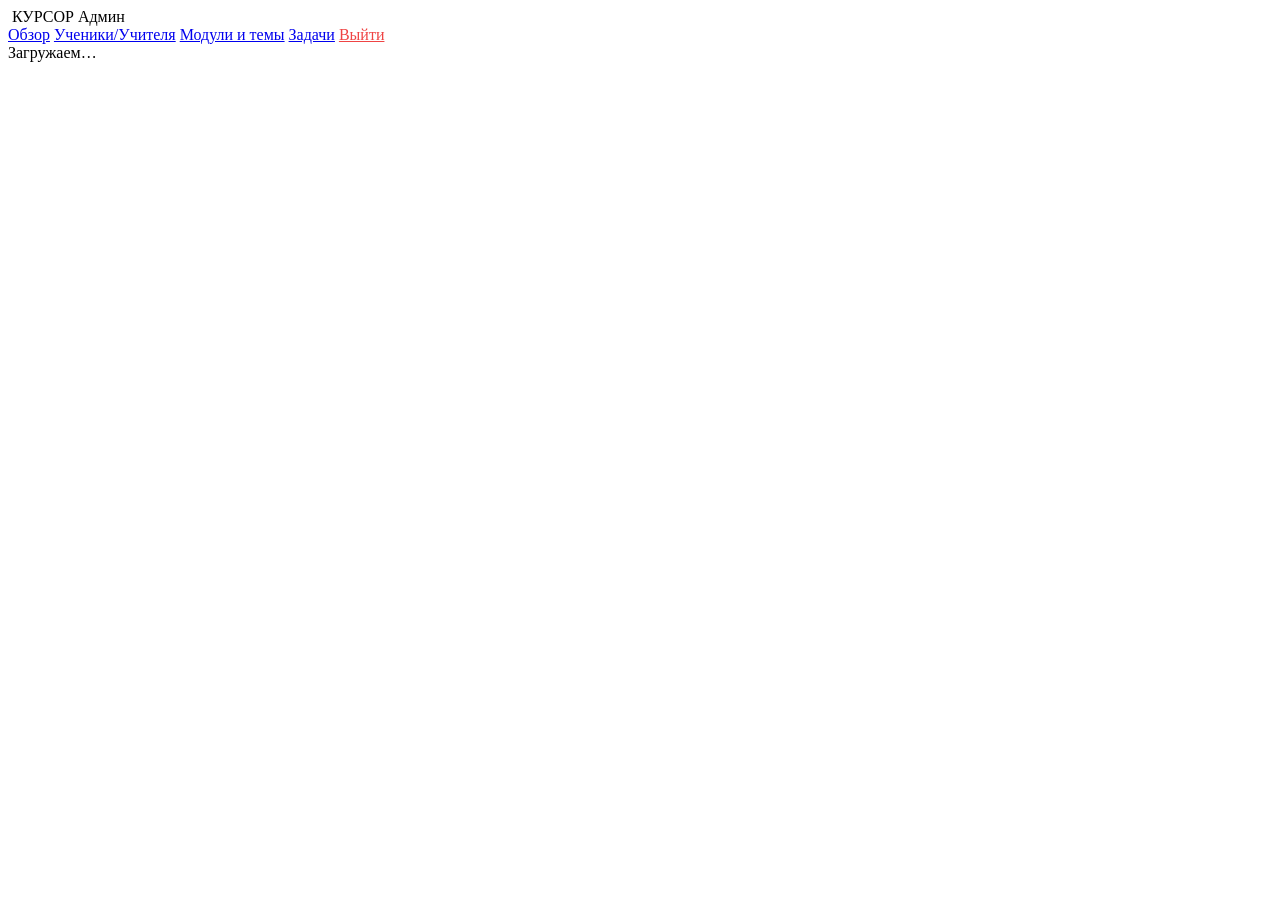
==== commit 69414662: "Add files via upload" ====
--- a/public/admin/index.html
+++ b/public/admin/index.html
@@ -3,23 +3,26 @@
 <head>
 <meta charset="UTF-8"><title>Админ — КУРСОР</title>
 <meta name="viewport" content="width=device-width, initial-scale=1">
-<link rel="icon" href="https://salamalekum.sirv.com/_1_1.png.webp"><link href="https://fonts.googleapis.com/css2?family=Nunito:wght@400;600;700;800&family=Fira+Code&display=swap" rel="stylesheet"><link rel="stylesheet" href="/css/style.css"></head>
+<link rel="icon" href="/uploads/mascot/happy.png">
+<link href="https://fonts.googleapis.com/css2?family=Nunito:wght@400;600;700;800&family=Fira+Code&display=swap" rel="stylesheet">
+<link rel="stylesheet" href="/css/style.css">
+</head>
 <body>
 <div class="admin-layout">
- <aside class="admin-sidebar">
- <div class="logo">
- <img src="https://salamalekum.sirv.com/_1_1.png.webp" alt="">
- <span>Админ</span>
- </div>
- <a href="#" class="active" data-tab="dashboard"><img class="ic ic-20" src="https://cdn-icons-png.flaticon.com/512/1828/1828859.png" alt=""> <span>Обзор</span></a>
- <a href="#" data-tab="users"><img class="ic ic-20" src="https://cdn-icons-png.flaticon.com/512/681/681494.png" alt=""> <span>Ученики/Учителя</span></a>
- <a href="#" data-tab="modules"><img class="ic ic-20" src="https://cdn-icons-png.flaticon.com/512/3145/3145765.png" alt=""> <span>Модули и темы</span></a>
- <a href="#" data-tab="tasks"><img class="ic ic-20" src="https://cdn-icons-png.flaticon.com/512/3209/3209265.png" alt=""> <span>Задачи</span></a>
- <a href="#" onclick="logout();return false;" style="margin-top:30px;color:#ef4444"><img class="ic ic-20" src="https://cdn-icons-png.flaticon.com/512/1828/1828427.png" alt=""> <span>Выйти</span></a>
- </aside>
- <main class="admin-main">
- <div id="tab">Загружаем…</div>
- </main>
+  <aside class="admin-sidebar">
+    <div class="logo">
+      <img src="https://salamalekum.sirv.com/_1_1.png.webp" alt="">
+      <span>КУРСОР Админ</span>
+    </div>
+    <a href="#" class="active" data-tab="dashboard">Обзор</a>
+    <a href="#" data-tab="users">Ученики/Учителя</a>
+    <a href="#" data-tab="modules">Модули и темы</a>
+    <a href="#" data-tab="tasks">Задачи</a>
+    <a href="#" onclick="logout();return false;" style="margin-top:30px;color:#ef4444">Выйти</a>
+  </aside>
+  <main class="admin-main">
+    <div id="tab">Загружаем…</div>
+  </main>
 </div>
 
 <div id="modal" class="modal-overlay"><div class="modal" id="modalContent"></div></div>
@@ -33,420 +36,420 @@
 let cache = { users: [], modules: [], tasks: [], progressById: {} };
 
 document.querySelectorAll('.admin-sidebar a[data-tab]').forEach(a => {
- a.onclick = e => {
- e.preventDefault();
- document.querySelectorAll('.admin-sidebar a').forEach(x => x.classList.remove('active'));
- a.classList.add('active');
- currentTab = a.dataset.tab;
- render();
- };
+  a.onclick = e => {
+    e.preventDefault();
+    document.querySelectorAll('.admin-sidebar a').forEach(x => x.classList.remove('active'));
+    a.classList.add('active');
+    currentTab = a.dataset.tab;
+    render();
+  };
 });
 
 if (user) render();
 
 async function loadAll() {
- const [users, modules, tasks] = await Promise.all([
- API.getUsers(true), API.getModules(true), API.getTasks(true),
- ]);
- cache.users = users;
- cache.modules = modules;
- cache.tasks = tasks;
- try {
- const allProgress = await API.getAllProgress();
- cache.progressById = Object.fromEntries(allProgress.map(p => [p.userId, p]));
- } catch { cache.progressById = {}; }
+  const [users, modules, tasks] = await Promise.all([
+    API.getUsers(true), API.getModules(true), API.getTasks(true),
+  ]);
+  cache.users = users;
+  cache.modules = modules;
+  cache.tasks = tasks;
+  try {
+    const allProgress = await API.getAllProgress();
+    cache.progressById = Object.fromEntries(allProgress.map(p => [p.userId, p]));
+  } catch { cache.progressById = {}; }
 }
 
 async function render() {
- document.getElementById('tab').innerHTML = 'Загружаем…';
- try { await loadAll(); }
- catch (e) {
- document.getElementById('tab').innerHTML = `<div class="card" style="padding:30px;color:#ef4444">Ошибка: ${escapeHtml(e.message)}</div>`;
- return;
- }
- switch (currentTab) {
- case 'dashboard': renderDashboard(); break;
- case 'users': renderUsers(); break;
- case 'modules': renderModules(); break;
- case 'tasks': renderTasks(); break;
- }
+  document.getElementById('tab').innerHTML = 'Загружаем…';
+  try { await loadAll(); }
+  catch (e) {
+    document.getElementById('tab').innerHTML = `<div class="card" style="padding:30px;color:#ef4444">Ошибка: ${escapeHtml(e.message)}</div>`;
+    return;
+  }
+  switch (currentTab) {
+    case 'dashboard': renderDashboard(); break;
+    case 'users': renderUsers(); break;
+    case 'modules': renderModules(); break;
+    case 'tasks': renderTasks(); break;
+  }
 }
 
 function renderDashboard() {
- const students = cache.users.filter(u => u.role === 'student');
- const totalCompleted = students.reduce((sum, s) => {
- const p = cache.progressById[s.id];
- return sum + (p? Object.values(p.tasks).filter(t=>t.status==='done').length: 0);
- }, 0);
- const totalPoints = students.reduce((sum, s) => sum + (cache.progressById[s.id]?.points || 0), 0);
-
- document.getElementById('tab').innerHTML = `
- <h1><img class="ic ic-20" src="https://cdn-icons-png.flaticon.com/512/1828/1828859.png" alt=""> <span>Обзор</span> платформы</h1>
- <p style="color:#64748b;margin-top:6px">Привет, <b>${escapeHtml(user.name)}</b>! Роль: <span class="badge badge-${user.role==='admin'?'danger':'warning'}">${user.role}</span></p>
- <div class="stats-grid" style="margin-top:20px">
- <div class="stat-card"><div class="stat-icon blue"><img class="ic ic-32" src="https://cdn-icons-png.flaticon.com/512/167/167707.png" alt=""></div><div><div class="stat-value">${students.length}</div><div class="stat-label">Учеников</div></div></div>
- <div class="stat-card"><div class="stat-icon purple"><img class="ic ic-32" src="https://cdn-icons-png.flaticon.com/512/3145/3145765.png" alt=""></div><div><div class="stat-value">${cache.modules.length}</div><div class="stat-label">Модулей</div></div></div>
- <div class="stat-card"><div class="stat-icon green"><img class="ic ic-32" src="https://cdn-icons-png.flaticon.com/512/3209/3209265.png" alt=""></div><div><div class="stat-value">${cache.tasks.length}</div><div class="stat-label">Задач</div></div></div>
- <div class="stat-card"><div class="stat-icon orange"><img class="ic ic-32" src="https://cdn-icons-png.flaticon.com/512/5610/5610944.png" alt=""></div><div><div class="stat-value">${totalCompleted}</div><div class="stat-label">Решено всеми</div></div></div>
- <div class="stat-card"><div class="stat-icon pink"><img class="ic ic-32" src="https://cdn-icons-png.flaticon.com/512/616/616490.png" alt=""></div><div><div class="stat-value">${totalPoints}</div><div class="stat-label">Очков всего</div></div></div>
- </div>
-
- <h2 class="section-title" style="margin-top:30px"><span style="display:inline-flex;align-items:center;gap:8px"><img class="ic ic-20" src="https://cdn-icons-png.flaticon.com/512/833/833593.png" alt=""> Быстрые действия</span></h2>
- <div style="display:flex;gap:14px;flex-wrap:wrap">
- ${user.role === 'admin'? `<button class="btn btn-lg" onclick="switchTab('users');setTimeout(openUserForm,100)"><img class="ic ic-16" src="https://cdn-icons-png.flaticon.com/512/1828/1828817.png" alt=""> Добавить аккаунт</button>`: ''}
- <button class="btn btn-lg btn-secondary" onclick="switchTab('tasks');setTimeout(openTaskForm,100)"><img class="ic ic-16" src="https://cdn-icons-png.flaticon.com/512/1828/1828817.png" alt=""> Добавить задачу</button>
- <button class="btn btn-lg btn-success" onclick="switchTab('modules');setTimeout(openModuleForm,100)"><img class="ic ic-16" src="https://cdn-icons-png.flaticon.com/512/1828/1828817.png" alt=""> Добавить модуль</button>
- </div>
- `;
+  const students = cache.users.filter(u => u.role === 'student');
+  const totalCompleted = students.reduce((sum, s) => {
+    const p = cache.progressById[s.id];
+    return sum + (p ? Object.values(p.tasks).filter(t=>t.status==='done').length : 0);
+  }, 0);
+  const totalPoints = students.reduce((sum, s) => sum + (cache.progressById[s.id]?.points || 0), 0);
+
+  document.getElementById('tab').innerHTML = `
+    <h1>Обзор платформы</h1>
+    <p style="color:#64748b;margin-top:6px">Привет, <b>${escapeHtml(user.name)}</b>! Роль: <span class="badge badge-${user.role==='admin'?'danger':'warning'}">${user.role}</span></p>
+    <div class="stats-grid" style="margin-top:20px">
+      <div class="stat-card"><div class="stat-icon blue"><img src="https://cdn-icons-png.flaticon.com/512/1995/1995470.png" style="width:22px;height:22px"></div><div><div class="stat-value">${students.length}</div><div class="stat-label">Учеников</div></div></div>
+      <div class="stat-card"><div class="stat-icon purple"><img src="https://cdn-icons-png.flaticon.com/512/2232/2232688.png" style="width:22px;height:22px"></div><div><div class="stat-value">${cache.modules.length}</div><div class="stat-label">Модулей</div></div></div>
+      <div class="stat-card"><div class="stat-icon green"><img src="https://cdn-icons-png.flaticon.com/512/3143/3143190.png" style="width:22px;height:22px"></div><div><div class="stat-value">${cache.tasks.length}</div><div class="stat-label">Задач</div></div></div>
+      <div class="stat-card"><div class="stat-icon orange"><img src="https://cdn-icons-png.flaticon.com/512/190/190411.png" style="width:22px;height:22px"></div><div><div class="stat-value">${totalCompleted}</div><div class="stat-label">Решено всеми</div></div></div>
+      <div class="stat-card"><div class="stat-icon pink"><img src="https://cdn-icons-png.flaticon.com/512/1828/1828884.png" style="width:22px;height:22px"></div><div><div class="stat-value">${totalPoints}</div><div class="stat-label">Очков всего</div></div></div>
+    </div>
+
+    <h2 class="section-title" style="margin-top:30px">Быстрые действия</h2>
+    <div style="display:flex;gap:14px;flex-wrap:wrap">
+      ${user.role === 'admin' ? `<button class="btn btn-lg" onclick="switchTab('users');setTimeout(openUserForm,100)">Добавить аккаунт</button>` : ''}
+      <button class="btn btn-lg btn-secondary" onclick="switchTab('tasks');setTimeout(openTaskForm,100)">Добавить задачу</button>
+      <button class="btn btn-lg btn-success" onclick="switchTab('modules');setTimeout(openModuleForm,100)">Добавить модуль</button>
+    </div>
+  `;
 }
 
 function switchTab(t) {
- currentTab = t;
- document.querySelectorAll('.admin-sidebar a').forEach(x => x.classList.remove('active'));
- document.querySelector(`[data-tab="${t}"]`).classList.add('active');
- render();
+  currentTab = t;
+  document.querySelectorAll('.admin-sidebar a').forEach(x => x.classList.remove('active'));
+  document.querySelector(`[data-tab="${t}"]`).classList.add('active');
+  render();
 }
 
 function renderUsers() {
- if (user.role!== 'admin') {
- document.getElementById('tab').innerHTML = `
- <h1 style="display:flex;align-items:center;gap:10px"><img class="ic ic-28" src="https://cdn-icons-png.flaticon.com/512/681/681494.png" alt=""> Пользователи</h1>
- <div class="card" style="padding:24px;margin-top:14px">
- <p>Только администратор может создавать и редактировать аккаунты.</p>
- </div>`;
- return;
- }
- document.getElementById('tab').innerHTML = `
- <div style="display:flex;justify-content:space-between;align-items:center;margin-bottom:20px">
- <h1 style="display:flex;align-items:center;gap:10px"><img class="ic ic-28" src="https://cdn-icons-png.flaticon.com/512/681/681494.png" alt=""> Пользователи</h1>
- <button class="btn" onclick="openUserForm()"><img class="ic ic-16" src="https://cdn-icons-png.flaticon.com/512/1828/1828817.png" alt=""> Создать аккаунт</button>
- </div>
- <p style="color:#64748b;margin-bottom:14px">Пароли хранятся на сервере в виде bcrypt-хешей и не показываются.</p>
- <table class="table">
- <thead><tr><th>Имя</th><th>Логин</th><th>Роль</th><th>Возраст</th><th>Группа</th><th>Языки</th><th>Действия</th></tr></thead>
- <tbody>
- ${cache.users.map(u => `
- <tr>
- <td><b>${escapeHtml(u.name)}</b></td>
- <td><code>${escapeHtml(u.login)}</code></td>
- <td><span class="badge badge-${u.role==='admin'?'danger':u.role==='teacher'?'warning':'info'}">${u.role}</span></td>
- <td>${u.age || '—'}</td>
- <td>${KURSOR_DB.GROUPS[u.group]?.name || '—'}</td>
- <td>${(u.languages||[]).map(l=>{const L=KURSOR_DB.LANGS[l];return L?`<img class=\"ic ic-16\" src=\"${L.icon||''}\" alt=\"\" title=\"${L.name}\">`:''}).join(' ') || '—'}</td>
- <td>
- <button class="btn btn-ghost" onclick="openUserForm('${u.id}')" title="Редактировать"><img class="ic ic-16" src="https://cdn-icons-png.flaticon.com/512/1828/1828884.png" alt=""></button>
- ${u.id!== user.id? `<button class="btn btn-ghost" style="color:#ef4444" onclick="removeUser('${u.id}')" title="Удалить"><img class="ic ic-16" src="https://cdn-icons-png.flaticon.com/512/1214/1214428.png" alt=""></button>`: ''}
- </td>
- </tr>`).join('')}
- </tbody>
- </table>
- `;
+  if (user.role !== 'admin') {
+    document.getElementById('tab').innerHTML = `
+      <h1>Пользователи</h1>
+      <div class="card" style="padding:24px;margin-top:14px">
+        <p>Только администратор может создавать и редактировать аккаунты.</p>
+      </div>`;
+    return;
+  }
+  document.getElementById('tab').innerHTML = `
+    <div style="display:flex;justify-content:space-between;align-items:center;margin-bottom:20px">
+      <h1>Пользователи</h1>
+      <button class="btn" onclick="openUserForm()">Создать аккаунт</button>
+    </div>
+    <p style="color:#64748b;margin-bottom:14px">Пароли хранятся на сервере в виде bcrypt-хешей и не показываются.</p>
+    <table class="table">
+      <thead><tr><th>Имя</th><th>Логин</th><th>Роль</th><th>Возраст</th><th>Группа</th><th>Языки</th><th>Действия</th></tr></thead>
+      <tbody>
+        ${cache.users.map(u => `
+          <tr>
+            <td><b>${escapeHtml(u.name)}</b></td>
+            <td><code>${escapeHtml(u.login)}</code></td>
+            <td><span class="badge badge-${u.role==='admin'?'danger':u.role==='teacher'?'warning':'info'}">${u.role}</span></td>
+            <td>${u.age || '—'}</td>
+            <td>${KURSOR_DB.GROUPS[u.group]?.name || '—'}</td>
+            <td>${(u.languages||[]).map(l=>KURSOR_DB.LANGS[l]?.icon ? `<img src="${KURSOR_DB.LANGS[l].icon}" style="width:18px;height:18px;object-fit:contain;vertical-align:-3px;margin-right:2px">` : '').join('') || '—'}</td>
+            <td>
+              <button class="btn btn-ghost" onclick="openUserForm('${u.id}')">️</button>
+              ${u.id !== user.id ? `<button class="btn btn-ghost" style="color:#ef4444" onclick="removeUser('${u.id}')">️</button>` : ''}
+            </td>
+          </tr>`).join('')}
+      </tbody>
+    </table>
+  `;
 }
 
 function openUserForm(id) {
- const u = id? cache.users.find(x => x.id === id): { role:'student', age:10, group:2, languages:[] };
- const langs = Object.entries(KURSOR_DB.LANGS);
- document.getElementById('modalContent').innerHTML = `
- <h2>${id? '<span style=\"display:inline-flex;align-items:center;gap:6px\"><img class="ic ic-18" src="https://cdn-icons-png.flaticon.com/512/1828/1828884.png" alt=""> Редактировать</span>': '<span style=\"display:inline-flex;align-items:center;gap:6px\"><img class="ic ic-18" src="https://cdn-icons-png.flaticon.com/512/1828/1828817.png" alt=""> Создать</span>'} пользователя</h2>
- <div class="form-group"><label>Имя</label><input class="form-input" id="f_name" value="${escapeHtml(u.name||'')}" placeholder="Алия Серикова"></div>
- <div class="form-group"><label>Логин</label><input class="form-input" id="f_login" value="${escapeHtml(u.login||'')}" placeholder="aliya"></div>
- <div class="form-group">
- <label>Пароль ${id? '<small style="color:#64748b">(оставь пустым, чтобы не менять)</small>': ''}</label>
- <input class="form-input" id="f_password" type="text" value="" placeholder="${id? 'не менять': 'минимум 4 символа'}">
- </div>
- <div class="form-group"><label>Роль</label>
- <select class="form-input" id="f_role">
- <option value="student" ${u.role==='student'?'selected':''}>Ученик</option>
- <option value="teacher" ${u.role==='teacher'?'selected':''}>Учитель</option>
- <option value="admin" ${u.role==='admin'?'selected':''}>Администратор</option>
- </select>
- </div>
- <div class="form-group" id="studentFields">
- <label>Возраст</label><input class="form-input" id="f_age" type="number" value="${u.age||10}" min="6" max="18">
- <label style="margin-top:10px">Группа</label>
- <select class="form-input" id="f_group">
- <option value="1" ${u.group==1?'selected':''}>Группа 1 (6–8 лет)</option>
- <option value="2" ${u.group==2?'selected':''}>Группа 2 (9–11 лет)</option>
- <option value="3" ${u.group==3?'selected':''}>Группа 3 (12–16 лет)</option>
- </select>
- <label style="margin-top:10px">Языки / технологии:</label>
- <div style="display:flex;flex-wrap:wrap;gap:6px;margin-top:6px">
- ${langs.map(([k,l]) => `
- <label class="filter-chip" style="cursor:pointer;display:flex;align-items:center;gap:6px">
- <input type="checkbox" class="f_lang" value="${k}" ${(u.languages||[]).includes(k)?'checked':''}>
- <img class="ic ic-16" src="${l.icon||''}" alt=""> ${l.name}
- </label>`).join('')}
- </div>
- <label style="margin-top:10px">Прикреплённый учитель (опционально)</label>
- <select class="form-input" id="f_teacher">
- <option value="">— не назначен —</option>
- ${cache.users.filter(x => x.role === 'teacher').map(t =>
- `<option value="${t.id}" ${u.teacher_id===t.id?'selected':''}>${escapeHtml(t.name)}</option>`).join('')}
- </select>
- </div>
- <div id="modalErr" style="color:#ef4444;font-weight:700;margin-top:8px;min-height:18px"></div>
- <div style="display:flex;gap:10px;margin-top:20px;justify-content:flex-end">
- <button class="btn btn-outline" onclick="closeModal()">Отмена</button>
- <button class="btn btn-success" onclick="saveUser('${id||''}')"><span style="display:inline-flex;align-items:center;gap:6px"><img class="ic ic-16" src="https://cdn-icons-png.flaticon.com/512/711/711793.png" alt=""> Сохранить</span></button>
- </div>
- `;
- document.getElementById('modal').classList.add('active');
+  const u = id ? cache.users.find(x => x.id === id) : { role:'student', age:10, group:2, languages:[] };
+  const langs = Object.entries(KURSOR_DB.LANGS);
+  document.getElementById('modalContent').innerHTML = `
+    <h2>${id ? '️ Редактировать' : 'Создать'} пользователя</h2>
+    <div class="form-group"><label>Имя</label><input class="form-input" id="f_name" value="${escapeHtml(u.name||'')}" placeholder="Алия Серикова"></div>
+    <div class="form-group"><label>Логин</label><input class="form-input" id="f_login" value="${escapeHtml(u.login||'')}" placeholder="aliya"></div>
+    <div class="form-group">
+      <label>Пароль ${id ? '<small style="color:#64748b">(оставь пустым, чтобы не менять)</small>' : ''}</label>
+      <input class="form-input" id="f_password" type="text" value="" placeholder="${id ? 'не менять' : 'минимум 4 символа'}">
+    </div>
+    <div class="form-group"><label>Роль</label>
+      <select class="form-input" id="f_role">
+        <option value="student" ${u.role==='student'?'selected':''}>Ученик</option>
+        <option value="teacher" ${u.role==='teacher'?'selected':''}>Учитель</option>
+        <option value="admin" ${u.role==='admin'?'selected':''}>Администратор</option>
+      </select>
+    </div>
+    <div class="form-group" id="studentFields">
+      <label>Возраст</label><input class="form-input" id="f_age" type="number" value="${u.age||10}" min="6" max="18">
+      <label style="margin-top:10px">Группа</label>
+      <select class="form-input" id="f_group">
+        <option value="1" ${u.group==1?'selected':''}>Группа 1 (6–8 лет)</option>
+        <option value="2" ${u.group==2?'selected':''}>Группа 2 (9–11 лет)</option>
+        <option value="3" ${u.group==3?'selected':''}>Группа 3 (12–16 лет)</option>
+      </select>
+      <label style="margin-top:10px">Языки / технологии:</label>
+      <div style="display:flex;flex-wrap:wrap;gap:6px;margin-top:6px">
+        ${langs.map(([k,l]) => `
+          <label class="filter-chip" style="cursor:pointer;display:flex;align-items:center;gap:6px">
+            <input type="checkbox" class="f_lang" value="${k}" ${(u.languages||[]).includes(k)?'checked':''}>
+            ${l.icon ? `<img src="${l.icon}" style="width:14px;height:14px;object-fit:contain;vertical-align:-2px">` : ''} ${l.name}
+          </label>`).join('')}
+      </div>
+      <label style="margin-top:10px">Прикреплённый учитель (опционально)</label>
+      <select class="form-input" id="f_teacher">
+        <option value="">— не назначен —</option>
+        ${cache.users.filter(x => x.role === 'teacher').map(t =>
+          `<option value="${t.id}" ${u.teacher_id===t.id?'selected':''}>${escapeHtml(t.name)}</option>`).join('')}
+      </select>
+    </div>
+    <div id="modalErr" style="color:#ef4444;font-weight:700;margin-top:8px;min-height:18px"></div>
+    <div style="display:flex;gap:10px;margin-top:20px;justify-content:flex-end">
+      <button class="btn btn-outline" onclick="closeModal()">Отмена</button>
+      <button class="btn btn-success" onclick="saveUser('${id||''}')">Сохранить</button>
+    </div>
+  `;
+  document.getElementById('modal').classList.add('active');
 }
 
 async function saveUser(id) {
- const langs = Array.from(document.querySelectorAll('.f_lang:checked')).map(c => c.value);
- const data = {
- name: document.getElementById('f_name').value.trim(),
- login: document.getElementById('f_login').value.trim(),
- role: document.getElementById('f_role').value,
- age: parseInt(document.getElementById('f_age').value) || 0,
- group: parseInt(document.getElementById('f_group').value) || 0,
- languages: langs,
- teacher_id: document.getElementById('f_teacher').value || null,
- };
- const pwd = document.getElementById('f_password').value;
- if (pwd) data.password = pwd;
- const err = document.getElementById('modalErr');
- err.textContent = '';
- if (!data.name ||!data.login) { err.textContent = 'Введи имя и логин'; return; }
- if (!id &&!pwd) { err.textContent = 'Пароль обязателен при создании'; return; }
- try {
- if (id) await API.updateUser(id, data);
- else await API.createUser(data);
- closeModal();
- await render();
- showToast('Сохранено','success');
- } catch (e) { err.textContent = e.message; }
+  const langs = Array.from(document.querySelectorAll('.f_lang:checked')).map(c => c.value);
+  const data = {
+    name: document.getElementById('f_name').value.trim(),
+    login: document.getElementById('f_login').value.trim(),
+    role: document.getElementById('f_role').value,
+    age: parseInt(document.getElementById('f_age').value) || 0,
+    group: parseInt(document.getElementById('f_group').value) || 0,
+    languages: langs,
+    teacher_id: document.getElementById('f_teacher').value || null,
+  };
+  const pwd = document.getElementById('f_password').value;
+  if (pwd) data.password = pwd;
+  const err = document.getElementById('modalErr');
+  err.textContent = '';
+  if (!data.name || !data.login) { err.textContent = 'Введи имя и логин'; return; }
+  if (!id && !pwd) { err.textContent = 'Пароль обязателен при создании'; return; }
+  try {
+    if (id) await API.updateUser(id, data);
+    else await API.createUser(data);
+    closeModal();
+    await render();
+    showToast('<img src="https://cdn-icons-png.flaticon.com/512/190/190411.png" style="width:22px;height:22px"> Сохранено','success');
+  } catch (e) { err.textContent = e.message; }
 }
 
 async function removeUser(id) {
- if (!confirm('Удалить пользователя? Прогресс ученика тоже удалится.')) return;
- try { await API.deleteUser(id); await render(); showToast('Удалено','success'); }
- catch (e) { alert(e.message); }
+  if (!confirm('Удалить пользователя? Прогресс ученика тоже удалится.')) return;
+  try { await API.deleteUser(id); await render(); showToast('Удалено','success'); }
+  catch (e) { alert(e.message); }
 }
 
 function renderModules() {
- document.getElementById('tab').innerHTML = `
- <div style="display:flex;justify-content:space-between;align-items:center;margin-bottom:20px">
- <h1><img class="ic ic-20" src="https://cdn-icons-png.flaticon.com/512/3145/3145765.png" alt=""> <span>Модули и темы</span></h1>
- <button class="btn" onclick="openModuleForm()"><img class="ic ic-16" src="https://cdn-icons-png.flaticon.com/512/1828/1828817.png" alt=""> Добавить модуль</button>
- </div>
- <table class="table">
- <thead><tr><th>ID</th><th>Язык</th><th>Название</th><th>Видео</th><th>Действия</th></tr></thead>
- <tbody>
- ${cache.modules.map(m => {
- const lang = KURSOR_DB.LANGS[m.lang];
- return `
- <tr>
- <td><code>${escapeHtml(m.id)}</code></td>
- <td>${lang? `<span class="lang-badge ${lang.class}"><img class="ic ic-16" src="${lang.icon||''}" alt=""> ${lang.name}</span>`: m.lang}</td>
- <td><b>${escapeHtml(m.title)}</b><div style="font-size:12px;color:#64748b">${escapeHtml((m.description||'').slice(0,80))}</div></td>
- <td>${m.video? '': '—'}</td>
- <td>
- <button class="btn btn-ghost" onclick="openModuleForm('${m.id}')" title="Редактировать"><img class="ic ic-16" src="https://cdn-icons-png.flaticon.com/512/1828/1828884.png" alt=""></button>
- ${user.role==='admin'? `<button class="btn btn-ghost" style="color:#ef4444" onclick="removeModule('${m.id}')" title="Удалить"><img class="ic ic-16" src="https://cdn-icons-png.flaticon.com/512/1214/1214428.png" alt=""></button>`: ''}
- </td>
- </tr>`;
- }).join('')}
- </tbody>
- </table>
- `;
+  document.getElementById('tab').innerHTML = `
+    <div style="display:flex;justify-content:space-between;align-items:center;margin-bottom:20px">
+      <h1>Модули и темы</h1>
+      <button class="btn" onclick="openModuleForm()">Добавить модуль</button>
+    </div>
+    <table class="table">
+      <thead><tr><th>ID</th><th>Язык</th><th>Название</th><th>Видео</th><th>Действия</th></tr></thead>
+      <tbody>
+        ${cache.modules.map(m => {
+          const lang = KURSOR_DB.LANGS[m.lang];
+          return `
+            <tr>
+              <td><code>${escapeHtml(m.id)}</code></td>
+              <td>${lang ? `<span class="lang-badge ${lang.class}">${lang.icon ? `<img src="${lang.icon}" style="width:14px;height:14px;object-fit:contain;vertical-align:-2px">` : ''} ${lang.name}</span>` : m.lang}</td>
+              <td><b>${escapeHtml(m.title)}</b><div style="font-size:12px;color:#64748b">${escapeHtml((m.description||'').slice(0,80))}</div></td>
+              <td>${m.video ? '<img src="https://cdn-icons-png.flaticon.com/512/190/190411.png" style="width:22px;height:22px">' : '—'}</td>
+              <td>
+                <button class="btn btn-ghost" onclick="openModuleForm('${m.id}')">️</button>
+                ${user.role==='admin' ? `<button class="btn btn-ghost" style="color:#ef4444" onclick="removeModule('${m.id}')">️</button>` : ''}
+              </td>
+            </tr>`;
+        }).join('')}
+      </tbody>
+    </table>
+  `;
 }
 
 function openModuleForm(id) {
- const m = id? cache.modules.find(x => x.id === id): { lang:'python', title:'', description:'', video:'', explanation:'' };
- document.getElementById('modalContent').innerHTML = `
- <h2>${id? '<span style=\"display:inline-flex;align-items:center;gap:6px\"><img class="ic ic-18" src="https://cdn-icons-png.flaticon.com/512/1828/1828884.png" alt=""> Редактировать</span>': '<span style=\"display:inline-flex;align-items:center;gap:6px\"><img class="ic ic-18" src="https://cdn-icons-png.flaticon.com/512/1828/1828817.png" alt=""> Создать</span>'} модуль</h2>
- <div class="form-group"><label>ID (уникальный, латиницей)</label><input class="form-input" id="m_id" value="${escapeHtml(m.id||'')}" ${id?'readonly':''}></div>
- <div class="form-group"><label>Язык / технология</label>
- <select class="form-input" id="m_lang">
- ${Object.entries(KURSOR_DB.LANGS).map(([k,l]) => `<option value="${k}" ${m.lang===k?'selected':''}><img class="ic ic-16" src="${l.icon||''}" alt=""> ${l.name}</option>`).join('')}
- </select>
- </div>
- <div class="form-group"><label>Название модуля</label><input class="form-input" id="m_title" value="${escapeHtml(m.title||'')}"></div>
- <div class="form-group"><label>Короткое описание</label><textarea class="form-input" id="m_desc" rows="2">${escapeHtml(m.description||'')}</textarea></div>
- <div class="form-group"><label>YouTube (embed-формат)</label><input class="form-input" id="m_video" value="${escapeHtml(m.video||'')}" placeholder="https://www.youtube.com/embed/..."></div>
- <div class="form-group"><label>Объяснение (HTML)</label>
- <textarea class="form-input" id="m_expl" rows="10" style="font-family:Fira Code,monospace;font-size:13px">${escapeHtml(m.explanation||'')}</textarea>
- </div>
- <div id="modalErr" style="color:#ef4444;font-weight:700;min-height:18px"></div>
- <div style="display:flex;gap:10px;justify-content:flex-end">
- <button class="btn btn-outline" onclick="closeModal()">Отмена</button>
- <button class="btn btn-success" onclick="saveModule('${id||''}')"><span style="display:inline-flex;align-items:center;gap:6px"><img class="ic ic-16" src="https://cdn-icons-png.flaticon.com/512/711/711793.png" alt=""> Сохранить</span></button>
- </div>
- `;
- document.getElementById('modal').classList.add('active');
+  const m = id ? cache.modules.find(x => x.id === id) : { lang:'python', title:'', description:'', video:'', explanation:'' };
+  document.getElementById('modalContent').innerHTML = `
+    <h2>${id ? '️ Редактировать' : 'Создать'} модуль</h2>
+    <div class="form-group"><label>ID (уникальный, латиницей)</label><input class="form-input" id="m_id" value="${escapeHtml(m.id||'')}" ${id?'readonly':''}></div>
+    <div class="form-group"><label>Язык / технология</label>
+      <select class="form-input" id="m_lang">
+        ${Object.entries(KURSOR_DB.LANGS).map(([k,l]) => `<option value="${k}" ${m.lang===k?'selected':''}>${l.icon ? `<img src="${l.icon}" style="width:14px;height:14px;object-fit:contain;vertical-align:-2px">` : ''} ${l.name}</option>`).join('')}
+      </select>
+    </div>
+    <div class="form-group"><label>Название модуля</label><input class="form-input" id="m_title" value="${escapeHtml(m.title||'')}"></div>
+    <div class="form-group"><label>Короткое описание</label><textarea class="form-input" id="m_desc" rows="2">${escapeHtml(m.description||'')}</textarea></div>
+    <div class="form-group"><label>YouTube (embed-формат)</label><input class="form-input" id="m_video" value="${escapeHtml(m.video||'')}" placeholder="https://www.youtube.com/embed/..."></div>
+    <div class="form-group"><label>Объяснение (HTML)</label>
+      <textarea class="form-input" id="m_expl" rows="10" style="font-family:Fira Code,monospace;font-size:13px">${escapeHtml(m.explanation||'')}</textarea>
+    </div>
+    <div id="modalErr" style="color:#ef4444;font-weight:700;min-height:18px"></div>
+    <div style="display:flex;gap:10px;justify-content:flex-end">
+      <button class="btn btn-outline" onclick="closeModal()">Отмена</button>
+      <button class="btn btn-success" onclick="saveModule('${id||''}')">Сохранить</button>
+    </div>
+  `;
+  document.getElementById('modal').classList.add('active');
 }
 
 async function saveModule(id) {
- const data = {
- id: document.getElementById('m_id').value.trim() || ('mod_'+Date.now()),
- lang: document.getElementById('m_lang').value,
- title: document.getElementById('m_title').value.trim(),
- description: document.getElementById('m_desc').value.trim(),
- video: document.getElementById('m_video').value.trim(),
- explanation: document.getElementById('m_expl').value,
- };
- const err = document.getElementById('modalErr');
- if (!data.title) { err.textContent = 'Введи название'; return; }
- try {
- if (id) await API.updateModule(id, data);
- else await API.createModule(data);
- closeModal(); await render(); showToast('Сохранено','success');
- } catch (e) { err.textContent = e.message; }
+  const data = {
+    id: document.getElementById('m_id').value.trim() || ('mod_'+Date.now()),
+    lang: document.getElementById('m_lang').value,
+    title: document.getElementById('m_title').value.trim(),
+    description: document.getElementById('m_desc').value.trim(),
+    video: document.getElementById('m_video').value.trim(),
+    explanation: document.getElementById('m_expl').value,
+  };
+  const err = document.getElementById('modalErr');
+  if (!data.title) { err.textContent = 'Введи название'; return; }
+  try {
+    if (id) await API.updateModule(id, data);
+    else await API.createModule(data);
+    closeModal(); await render(); showToast('<img src="https://cdn-icons-png.flaticon.com/512/190/190411.png" style="width:22px;height:22px"> Сохранено','success');
+  } catch (e) { err.textContent = e.message; }
 }
 
 async function removeModule(id) {
- if (!confirm('Удалить модуль? Связанные задачи останутся, но потеряют модуль.')) return;
- try { await API.deleteModule(id); await render(); }
- catch (e) { alert(e.message); }
+  if (!confirm('Удалить модуль? Связанные задачи останутся, но потеряют модуль.')) return;
+  try { await API.deleteModule(id); await render(); }
+  catch (e) { alert(e.message); }
 }
 
 function renderTasks() {
- document.getElementById('tab').innerHTML = `
- <div style="display:flex;justify-content:space-between;align-items:center;margin-bottom:20px">
- <h1><img class="ic ic-20" src="https://cdn-icons-png.flaticon.com/512/3209/3209265.png" alt=""> <span>Задачи</span> (${cache.tasks.length})</h1>
- <button class="btn" onclick="openTaskForm()"><img class="ic ic-16" src="https://cdn-icons-png.flaticon.com/512/1828/1828817.png" alt=""> Добавить задачу</button>
- </div>
- <input class="form-input" id="taskSearch" placeholder="Поиск по названию..." style="margin-bottom:14px" oninput="filterTasksTable()">
- <table class="table" id="tasksTable">
- <thead><tr><th>ID</th><th>Тип</th><th>Модуль</th><th>Название</th><th>Сложность</th><th>Действия</th></tr></thead>
- <tbody>
- ${cache.tasks.map(t => {
- const m = cache.modules.find(m => m.id === t.module);
- const lang = m? KURSOR_DB.LANGS[m.lang]: null;
- const typeIcons = { quiz:'<img class="ic ic-16" src="https://cdn-icons-png.flaticon.com/512/3209/3209265.png" alt="">', fill:'<img class="ic ic-16" src="https://cdn-icons-png.flaticon.com/512/1828/1828884.png" alt="">', order:'<img class="ic ic-16" src="https://cdn-icons-png.flaticon.com/512/8090/8090669.png" alt="">', code:'<img class="ic ic-16" src="https://cdn-icons-png.flaticon.com/512/1005/1005141.png" alt="">', project:'<img class="ic ic-16" src="https://cdn-icons-png.flaticon.com/512/2583/2583344.png" alt="">' };
- return `
- <tr data-search="${escapeHtml((t.title + ' ' + (m?.title||'') + ' ' + (lang?.name||'')).toLowerCase())}">
- <td>${t.id}</td>
- <td>${typeIcons[t.type]} ${t.type}</td>
- <td>${lang? `<span class="lang-badge ${lang.class}" style="display:inline-flex;align-items:center;gap:6px"><img class="ic ic-14" src="${lang.icon||''}" alt=""></span>`: ''} ${m? escapeHtml(m.title): '<span style="color:red">нет модуля</span>'}</td>
- <td><b>${escapeHtml(t.title)}</b></td>
- <td>${Array(t.difficulty||1).fill('<img class="ic ic-14" src="https://cdn-icons-png.flaticon.com/512/616/616490.png" alt="">').join('')}</td>
- <td>
- <button class="btn btn-ghost" onclick="openTaskForm(${t.id})" title="Редактировать"><img class="ic ic-16" src="https://cdn-icons-png.flaticon.com/512/1828/1828884.png" alt=""></button>
- <button class="btn btn-ghost" style="color:#ef4444" onclick="removeTask(${t.id})" title="Удалить"><img class="ic ic-16" src="https://cdn-icons-png.flaticon.com/512/1214/1214428.png" alt=""></button>
- </td>
- </tr>`;
- }).join('')}
- </tbody>
- </table>
- `;
+  document.getElementById('tab').innerHTML = `
+    <div style="display:flex;justify-content:space-between;align-items:center;margin-bottom:20px">
+      <h1>Задачи (${cache.tasks.length})</h1>
+      <button class="btn" onclick="openTaskForm()">Добавить задачу</button>
+    </div>
+    <input class="form-input" id="taskSearch" placeholder="Поиск по названию..." style="margin-bottom:14px" oninput="filterTasksTable()">
+    <table class="table" id="tasksTable">
+      <thead><tr><th>ID</th><th>Тип</th><th>Модуль</th><th>Название</th><th>Сложность</th><th>Действия</th></tr></thead>
+      <tbody>
+        ${cache.tasks.map(t => {
+          const m = cache.modules.find(m => m.id === t.module);
+          const lang = m ? KURSOR_DB.LANGS[m.lang] : null;
+          const typeEmoji = { quiz:'Тест', fill:'Пропуск', order:'Порядок', code:'Код', project:'Проект' };
+          return `
+            <tr data-search="${escapeHtml((t.title + ' ' + (m?.title||'') + ' ' + (lang?.name||'')).toLowerCase())}">
+              <td>${t.id}</td>
+              <td>${typeEmoji[t.type]} ${t.type}</td>
+              <td>${lang ? `<span class="lang-badge ${lang.class}"><img src="${lang.icon}" style="width:14px;height:14px;object-fit:contain;vertical-align:-2px"></span>` : ''} ${m ? escapeHtml(m.title) : '<span style="color:red">нет модуля</span>'}</td>
+              <td><b>${escapeHtml(t.title)}</b></td>
+              <td>${'★'.repeat(t.difficulty||1)}</td>
+              <td>
+                <button class="btn btn-ghost" onclick="openTaskForm(${t.id})">️</button>
+                <button class="btn btn-ghost" style="color:#ef4444" onclick="removeTask(${t.id})">️</button>
+              </td>
+            </tr>`;
+        }).join('')}
+      </tbody>
+    </table>
+  `;
 }
 
 function filterTasksTable() {
- const q = document.getElementById('taskSearch').value.toLowerCase();
- document.querySelectorAll('#tasksTable tbody tr').forEach(tr => {
- tr.style.display = tr.dataset.search.includes(q)? '': 'none';
- });
+  const q = document.getElementById('taskSearch').value.toLowerCase();
+  document.querySelectorAll('#tasksTable tbody tr').forEach(tr => {
+    tr.style.display = tr.dataset.search.includes(q) ? '' : 'none';
+  });
 }
 
 function openTaskForm(id) {
- const t = id? cache.tasks.find(x => x.id === id): { type:'quiz', difficulty:1, module: cache.modules[0]?.id || '' };
- document.getElementById('modalContent').innerHTML = `
- <h2>${id? '<span style=\"display:inline-flex;align-items:center;gap:6px\"><img class="ic ic-18" src="https://cdn-icons-png.flaticon.com/512/1828/1828884.png" alt=""> Редактировать</span>': '<span style=\"display:inline-flex;align-items:center;gap:6px\"><img class="ic ic-18" src="https://cdn-icons-png.flaticon.com/512/1828/1828817.png" alt=""> Создать</span>'} задачу</h2>
- <div class="form-group"><label>Модуль</label>
- <select class="form-input" id="t_module">
- ${cache.modules.map(m => {
- const lang = KURSOR_DB.LANGS[m.lang];
- return `<option value="${m.id}" ${t.module===m.id?'selected':''}>${lang? `<img class="ic ic-16" src="${lang.icon||''}" alt="">`: ''} ${escapeHtml(m.title)}</option>`;
- }).join('')}
- </select>
- </div>
- <div class="form-group"><label>Тип задачи</label>
- <select class="form-input" id="t_type" onchange="updateTaskTypeFields()">
- <option value="quiz" ${t.type==='quiz'?'selected':''}>Тест (выбор из 4)</option>
- <option value="fill" ${t.type==='fill'?'selected':''}>Заполни пропуск</option>
- <option value="order" ${t.type==='order'?'selected':''}>Расставь по порядку</option>
- <option value="code" ${t.type==='code'?'selected':''}>Напиши код</option>
- <option value="project" ${t.type==='project'?'selected':''}>Мини-проект</option>
- </select>
- </div>
- <div class="form-group"><label>Сложность (1-3)</label><input class="form-input" id="t_diff" type="number" min="1" max="3" value="${t.difficulty||1}"></div>
- <div class="form-group"><label>Название</label><input class="form-input" id="t_title" value="${escapeHtml(t.title||'')}"></div>
- <div class="form-group"><label>Условие задачи</label><textarea class="form-input" id="t_desc" rows="3">${escapeHtml(t.description||'')}</textarea></div>
- <div class="form-group"><label>Подсказка / объяснение</label><textarea class="form-input" id="t_explain" rows="2">${escapeHtml(t.explain||'')}</textarea></div>
- <div id="typeFields"></div>
- <div id="modalErr" style="color:#ef4444;font-weight:700;min-height:18px"></div>
- <div style="display:flex;gap:10px;justify-content:flex-end;margin-top:14px">
- <button class="btn btn-outline" onclick="closeModal()">Отмена</button>
- <button class="btn btn-success" onclick="saveTask(${id||'null'})"><span style="display:inline-flex;align-items:center;gap:6px"><img class="ic ic-16" src="https://cdn-icons-png.flaticon.com/512/711/711793.png" alt=""> Сохранить</span></button>
- </div>
- `;
- window._editTask = t;
- updateTaskTypeFields();
- document.getElementById('modal').classList.add('active');
+  const t = id ? cache.tasks.find(x => x.id === id) : { type:'quiz', difficulty:1, module: cache.modules[0]?.id || '' };
+  document.getElementById('modalContent').innerHTML = `
+    <h2>${id ? '️ Редактировать' : 'Создать'} задачу</h2>
+    <div class="form-group"><label>Модуль</label>
+      <select class="form-input" id="t_module">
+        ${cache.modules.map(m => {
+          const lang = KURSOR_DB.LANGS[m.lang];
+          return `<option value="${m.id}" ${t.module===m.id?'selected':''}>${lang?.icon ? `<img src="${lang.icon}" style="width:14px;height:14px;vertical-align:-2px">` : ''} ${escapeHtml(m.title)}</option>`;
+        }).join('')}
+      </select>
+    </div>
+    <div class="form-group"><label>Тип задачи</label>
+      <select class="form-input" id="t_type" onchange="updateTaskTypeFields()">
+        <option value="quiz" ${t.type==='quiz'?'selected':''}><img src="https://cdn-icons-png.flaticon.com/512/3143/3143190.png" style="width:22px;height:22px"> Тест (выбор из 4)</option>
+        <option value="fill" ${t.type==='fill'?'selected':''}>️ Заполни пропуск</option>
+        <option value="order" ${t.type==='order'?'selected':''}>Расставь по порядку</option>
+        <option value="code" ${t.type==='code'?'selected':''}>Напиши код</option>
+        <option value="project" ${t.type==='project'?'selected':''}>Мини-проект</option>
+      </select>
+    </div>
+    <div class="form-group"><label>Сложность (1-3)</label><input class="form-input" id="t_diff" type="number" min="1" max="3" value="${t.difficulty||1}"></div>
+    <div class="form-group"><label>Название</label><input class="form-input" id="t_title" value="${escapeHtml(t.title||'')}"></div>
+    <div class="form-group"><label>Условие задачи</label><textarea class="form-input" id="t_desc" rows="3">${escapeHtml(t.description||'')}</textarea></div>
+    <div class="form-group"><label>Подсказка / объяснение</label><textarea class="form-input" id="t_explain" rows="2">${escapeHtml(t.explain||'')}</textarea></div>
+    <div id="typeFields"></div>
+    <div id="modalErr" style="color:#ef4444;font-weight:700;min-height:18px"></div>
+    <div style="display:flex;gap:10px;justify-content:flex-end;margin-top:14px">
+      <button class="btn btn-outline" onclick="closeModal()">Отмена</button>
+      <button class="btn btn-success" onclick="saveTask(${id||'null'})">Сохранить</button>
+    </div>
+  `;
+  window._editTask = t;
+  updateTaskTypeFields();
+  document.getElementById('modal').classList.add('active');
 }
 
 function updateTaskTypeFields() {
- const type = document.getElementById('t_type').value;
- const t = window._editTask || {};
- let html = '';
- if (type === 'quiz') {
- const opts = t.options || ['','','',''];
- html = `<label>Варианты ответов (4 шт.) — отметь правильный:</label>
- ${[0,1,2,3].map(i => `
- <div style="display:flex;gap:8px;margin-top:6px;align-items:center">
- <input type="radio" name="t_correct" value="${i}" ${t.answer===i?'checked':''} style="width:20px;height:20px">
- <input class="form-input t_option" value="${escapeHtml(opts[i]||'')}" placeholder="Вариант ${String.fromCharCode(65+i)}">
- </div>`).join('')}`;
- } else if (type === 'fill') {
- html = `<label>Правильный ответ (точное слово/число)</label>
- <input class="form-input" id="t_answer" value="${escapeHtml(t.answer||'')}">`;
- } else if (type === 'order') {
- html = `<label>Строки в ПРАВИЛЬНОМ порядке (каждая на новой строке)</label>
- <textarea class="form-input" id="t_items" rows="6" style="font-family:Fira Code,monospace">${escapeHtml((t.items||[]).join('\n'))}</textarea>`;
- } else if (type === 'code') {
- html = `
- <label>Ожидаемый вывод (что должно вывести print)</label>
- <textarea class="form-input" id="t_expected" rows="3" style="font-family:Fira Code,monospace">${escapeHtml(t.expectedOutput||'')}</textarea>
- <label style="margin-top:10px">Стартовый код (необязательно)</label>
- <textarea class="form-input" id="t_starter" rows="4" style="font-family:Fira Code,monospace">${escapeHtml(t.starter||'')}</textarea>`;
- } else if (type === 'project') {
- html = `<p style="color:#64748b;font-size:14px">Для проектов ученик загружает текст/ссылку, учитель проверяет вручную.</p>`;
- }
- document.getElementById('typeFields').innerHTML = html;
+  const type = document.getElementById('t_type').value;
+  const t = window._editTask || {};
+  let html = '';
+  if (type === 'quiz') {
+    const opts = t.options || ['','','',''];
+    html = `<label>Варианты ответов (4 шт.) — отметь правильный:</label>
+      ${[0,1,2,3].map(i => `
+        <div style="display:flex;gap:8px;margin-top:6px;align-items:center">
+          <input type="radio" name="t_correct" value="${i}" ${t.answer===i?'checked':''} style="width:20px;height:20px">
+          <input class="form-input t_option" value="${escapeHtml(opts[i]||'')}" placeholder="Вариант ${String.fromCharCode(65+i)}">
+        </div>`).join('')}`;
+  } else if (type === 'fill') {
+    html = `<label>Правильный ответ (точное слово/число)</label>
+      <input class="form-input" id="t_answer" value="${escapeHtml(t.answer||'')}">`;
+  } else if (type === 'order') {
+    html = `<label>Строки в ПРАВИЛЬНОМ порядке (каждая на новой строке)</label>
+      <textarea class="form-input" id="t_items" rows="6" style="font-family:Fira Code,monospace">${escapeHtml((t.items||[]).join('\n'))}</textarea>`;
+  } else if (type === 'code') {
+    html = `
+      <label>Ожидаемый вывод (что должно вывести print)</label>
+      <textarea class="form-input" id="t_expected" rows="3" style="font-family:Fira Code,monospace">${escapeHtml(t.expectedOutput||'')}</textarea>
+      <label style="margin-top:10px">Стартовый код (необязательно)</label>
+      <textarea class="form-input" id="t_starter" rows="4" style="font-family:Fira Code,monospace">${escapeHtml(t.starter||'')}</textarea>`;
+  } else if (type === 'project') {
+    html = `<p style="color:#64748b;font-size:14px">Для проектов ученик загружает текст/ссылку, учитель проверяет вручную.</p>`;
+  }
+  document.getElementById('typeFields').innerHTML = html;
 }
 
 async function saveTask(id) {
- const type = document.getElementById('t_type').value;
- const data = {
- type,
- module: document.getElementById('t_module').value,
- difficulty: parseInt(document.getElementById('t_diff').value) || 1,
- title: document.getElementById('t_title').value.trim(),
- description: document.getElementById('t_desc').value.trim(),
- explain: document.getElementById('t_explain').value.trim(),
- };
- const err = document.getElementById('modalErr');
- if (!data.title ||!data.description) { err.textContent = 'Введи название и условие'; return; }
- if (type === 'quiz') {
- data.options = Array.from(document.querySelectorAll('.t_option')).map(i => i.value.trim());
- const r = document.querySelector('input[name=t_correct]:checked');
- if (!r) { err.textContent = 'Отметь правильный вариант'; return; }
- data.answer = parseInt(r.value);
- } else if (type === 'fill') {
- data.answer = document.getElementById('t_answer').value.trim();
- if (!data.answer) { err.textContent = 'Введи правильный ответ'; return; }
- } else if (type === 'order') {
- data.items = document.getElementById('t_items').value.split('\n').map(s=>s.trim()).filter(Boolean);
- if (data.items.length < 2) { err.textContent = 'Минимум 2 строки'; return; }
- } else if (type === 'code') {
- data.expectedOutput = document.getElementById('t_expected').value;
- data.starter = document.getElementById('t_starter').value;
- }
-
- try {
- if (id && id!== 'null') await API.updateTask(id, data);
- else await API.createTask(data);
- closeModal(); await render(); showToast('Сохранено','success');
- } catch (e) { err.textContent = e.message; }
+  const type = document.getElementById('t_type').value;
+  const data = {
+    type,
+    module: document.getElementById('t_module').value,
+    difficulty: parseInt(document.getElementById('t_diff').value) || 1,
+    title: document.getElementById('t_title').value.trim(),
+    description: document.getElementById('t_desc').value.trim(),
+    explain: document.getElementById('t_explain').value.trim(),
+  };
+  const err = document.getElementById('modalErr');
+  if (!data.title || !data.description) { err.textContent = 'Введи название и условие'; return; }
+  if (type === 'quiz') {
+    data.options = Array.from(document.querySelectorAll('.t_option')).map(i => i.value.trim());
+    const r = document.querySelector('input[name=t_correct]:checked');
+    if (!r) { err.textContent = 'Отметь правильный вариант'; return; }
+    data.answer = parseInt(r.value);
+  } else if (type === 'fill') {
+    data.answer = document.getElementById('t_answer').value.trim();
+    if (!data.answer) { err.textContent = 'Введи правильный ответ'; return; }
+  } else if (type === 'order') {
+    data.items = document.getElementById('t_items').value.split('\n').map(s=>s.trim()).filter(Boolean);
+    if (data.items.length < 2) { err.textContent = 'Минимум 2 строки'; return; }
+  } else if (type === 'code') {
+    data.expectedOutput = document.getElementById('t_expected').value;
+    data.starter = document.getElementById('t_starter').value;
+  }
+
+  try {
+    if (id && id !== 'null') await API.updateTask(id, data);
+    else await API.createTask(data);
+    closeModal(); await render(); showToast('<img src="https://cdn-icons-png.flaticon.com/512/190/190411.png" style="width:22px;height:22px"> Сохранено','success');
+  } catch (e) { err.textContent = e.message; }
 }
 
 async function removeTask(id) {
- if (!confirm('Удалить задачу?')) return;
- try { await API.deleteTask(id); await render(); }
- catch (e) { alert(e.message); }
+  if (!confirm('Удалить задачу?')) return;
+  try { await API.deleteTask(id); await render(); }
+  catch (e) { alert(e.message); }
 }
 
 function closeModal() { document.getElementById('modal').classList.remove('active'); }
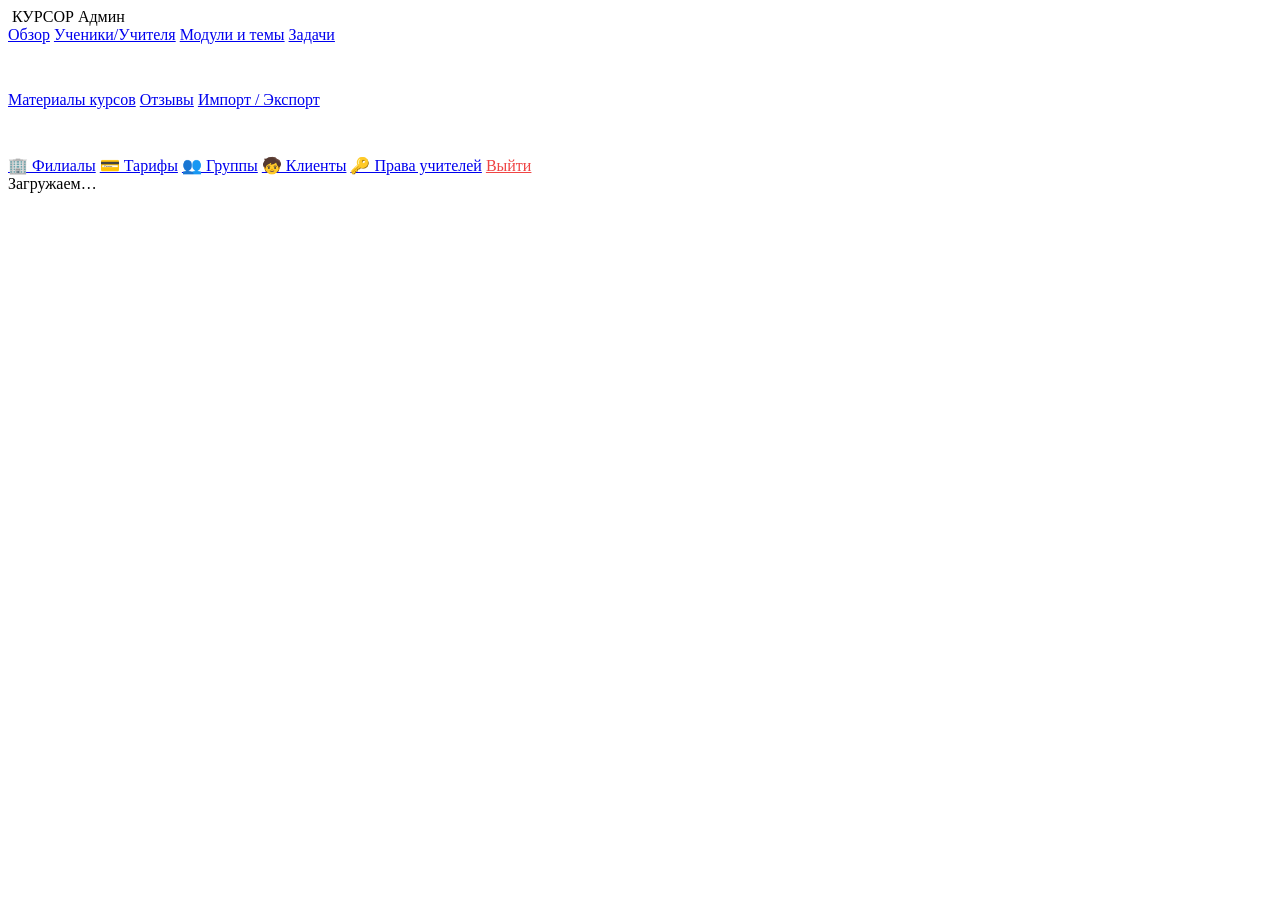
==== commit fde47540: "Add files via upload" ====
--- a/public/admin/index.html
+++ b/public/admin/index.html
@@ -18,6 +18,16 @@
     <a href="#" data-tab="users">Ученики/Учителя</a>
     <a href="#" data-tab="modules">Модули и темы</a>
     <a href="#" data-tab="tasks">Задачи</a>
+    <div style="border-top:1px solid rgba(255,255,255,0.15);margin:12px 0;font-size:11px;font-weight:700;text-transform:uppercase;letter-spacing:.08em;color:rgba(255,255,255,0.4);padding-top:10px">Фаза 1</div>
+    <a href="#" data-tab="materials">Материалы курсов</a>
+    <a href="#" data-tab="feedback">Отзывы</a>
+    <a href="#" data-tab="exportimport">Импорт / Экспорт</a>
+    <div style="border-top:1px solid rgba(255,255,255,0.15);margin:12px 0;font-size:11px;font-weight:700;text-transform:uppercase;letter-spacing:.08em;color:rgba(255,255,255,0.4);padding-top:10px">Фаза 2 — CRM</div>
+    <a href="#" data-tab="branches">🏢 Филиалы</a>
+    <a href="#" data-tab="tariffs">💳 Тарифы</a>
+    <a href="#" data-tab="groups">👥 Группы</a>
+    <a href="#" data-tab="clients">🧒 Клиенты</a>
+    <a href="#" data-tab="permissions">🔑 Права учителей</a>
     <a href="#" onclick="logout();return false;" style="margin-top:30px;color:#ef4444">Выйти</a>
   </aside>
   <main class="admin-main">
@@ -34,6 +44,7 @@
 const user = requireAuth(['admin','teacher']);
 let currentTab = 'dashboard';
 let cache = { users: [], modules: [], tasks: [], progressById: {} };
+let _renderToken = 0;
 
 document.querySelectorAll('.admin-sidebar a[data-tab]').forEach(a => {
   a.onclick = e => {
@@ -47,31 +58,54 @@
 
 if (user) render();
 
+function _withTimeout(promise, ms, label) {
+  return Promise.race([
+    promise,
+    new Promise((_, reject) => setTimeout(() => reject(new Error('Тайм-аут запроса: ' + label)), ms))
+  ]);
+}
+
 async function loadAll() {
-  const [users, modules, tasks] = await Promise.all([
+  const [users, modules, tasks] = await _withTimeout(Promise.all([
     API.getUsers(true), API.getModules(true), API.getTasks(true),
-  ]);
-  cache.users = users;
-  cache.modules = modules;
-  cache.tasks = tasks;
-  try {
-    const allProgress = await API.getAllProgress();
-    cache.progressById = Object.fromEntries(allProgress.map(p => [p.userId, p]));
-  } catch { cache.progressById = {}; }
+  ]), 15000, 'users/modules/tasks');
+  cache.users = users || [];
+  cache.modules = modules || [];
+  cache.tasks = tasks || [];
+  try {
+    const allProgress = await _withTimeout(API.getAllProgress(), 15000, 'progress');
+    cache.progressById = Object.fromEntries((allProgress || []).map(p => [p.userId, p]));
+  } catch (e) { console.warn('progress load failed:', e.message); cache.progressById = {}; }
 }
 
 async function render() {
+  const myToken = ++_renderToken;
   document.getElementById('tab').innerHTML = 'Загружаем…';
   try { await loadAll(); }
   catch (e) {
-    document.getElementById('tab').innerHTML = `<div class="card" style="padding:30px;color:#ef4444">Ошибка: ${escapeHtml(e.message)}</div>`;
+    if (myToken !== _renderToken) return;
+    document.getElementById('tab').innerHTML = `<div class="card" style="padding:30px;color:#ef4444">Ошибка загрузки: ${escapeHtml(e.message)}<br><br><button class="btn" onclick="render()">Повторить</button></div>`;
     return;
   }
-  switch (currentTab) {
-    case 'dashboard': renderDashboard(); break;
-    case 'users': renderUsers(); break;
-    case 'modules': renderModules(); break;
-    case 'tasks': renderTasks(); break;
+  if (myToken !== _renderToken) return;  // пользователь уже переключил вкладку
+  try {
+    switch (currentTab) {
+      case 'dashboard': renderDashboard(); break;
+      case 'users': renderUsers(); break;
+      case 'modules': renderModules(); break;
+      case 'tasks': renderTasks(); break;
+      case 'materials': renderMaterials(); break;
+      case 'feedback': renderFeedbackTab(); break;
+      case 'exportimport': renderExportImport(); break;
+      case 'branches': renderBranches(); break;
+      case 'tariffs': renderTariffs(); break;
+      case 'groups': renderGroups(); break;
+      case 'clients': renderClients(); break;
+      case 'permissions': renderPermissions(); break;
+    }
+  } catch (e) {
+    document.getElementById('tab').innerHTML = `<div class="card" style="padding:30px;color:#ef4444">Ошибка отрисовки "${currentTab}": ${escapeHtml(e.message)}</div>`;
+    console.error(e);
   }
 }
 
@@ -137,8 +171,8 @@
             <td>${KURSOR_DB.GROUPS[u.group]?.name || '—'}</td>
             <td>${(u.languages||[]).map(l=>KURSOR_DB.LANGS[l]?.icon ? `<img src="${KURSOR_DB.LANGS[l].icon}" style="width:18px;height:18px;object-fit:contain;vertical-align:-3px;margin-right:2px">` : '').join('') || '—'}</td>
             <td>
-              <button class="btn btn-ghost" onclick="openUserForm('${u.id}')">️</button>
-              ${u.id !== user.id ? `<button class="btn btn-ghost" style="color:#ef4444" onclick="removeUser('${u.id}')">️</button>` : ''}
+              <button class="btn btn-ghost" title="Редактировать" onclick="openUserForm('${u.id}')"><img src="https://cdn-icons-png.flaticon.com/512/1159/1159633.png" style="width:18px;height:18px;vertical-align:-3px"></button>
+              ${u.id !== user.id ? `<button class="btn btn-ghost" title="Удалить" style="color:#ef4444" onclick="removeUser('${u.id}')"><img src="https://cdn-icons-png.flaticon.com/512/3221/3221897.png" style="width:18px;height:18px;vertical-align:-3px"></button>` : ''}
             </td>
           </tr>`).join('')}
       </tbody>
@@ -246,8 +280,8 @@
               <td><b>${escapeHtml(m.title)}</b><div style="font-size:12px;color:#64748b">${escapeHtml((m.description||'').slice(0,80))}</div></td>
               <td>${m.video ? '<img src="https://cdn-icons-png.flaticon.com/512/190/190411.png" style="width:22px;height:22px">' : '—'}</td>
               <td>
-                <button class="btn btn-ghost" onclick="openModuleForm('${m.id}')">️</button>
-                ${user.role==='admin' ? `<button class="btn btn-ghost" style="color:#ef4444" onclick="removeModule('${m.id}')">️</button>` : ''}
+                <button class="btn btn-ghost" title="Редактировать" onclick="openModuleForm('${m.id}')"><img src="https://cdn-icons-png.flaticon.com/512/1159/1159633.png" style="width:18px;height:18px;vertical-align:-3px"></button>
+                ${user.role==='admin' ? `<button class="btn btn-ghost" title="Удалить" style="color:#ef4444" onclick="removeModule('${m.id}')"><img src="https://cdn-icons-png.flaticon.com/512/3221/3221897.png" style="width:18px;height:18px;vertical-align:-3px"></button>` : ''}
               </td>
             </tr>`;
         }).join('')}
@@ -318,17 +352,24 @@
         ${cache.tasks.map(t => {
           const m = cache.modules.find(m => m.id === t.module);
           const lang = m ? KURSOR_DB.LANGS[m.lang] : null;
-          const typeEmoji = { quiz:'Тест', fill:'Пропуск', order:'Порядок', code:'Код', project:'Проект' };
+          const typeLabel = {
+            quiz:'📝 Тест', fill:'✏️ Пропуск', order:'🔢 Порядок',
+            code:'🐍 Код Python', java:'☕ Код Java', cpp:'⚡ Код C++',
+            project:'📁 Проект',
+            scratch:'🐱 Интерактив (Scratch)',
+            htmlcss:'🌐 Интерактив (HTML)',
+            blockly:'🧩 Интерактив (Blockly)'
+          };
           return `
             <tr data-search="${escapeHtml((t.title + ' ' + (m?.title||'') + ' ' + (lang?.name||'')).toLowerCase())}">
               <td>${t.id}</td>
-              <td>${typeEmoji[t.type]} ${t.type}</td>
+              <td>${typeLabel[t.type] || t.type}</td>
               <td>${lang ? `<span class="lang-badge ${lang.class}"><img src="${lang.icon}" style="width:14px;height:14px;object-fit:contain;vertical-align:-2px"></span>` : ''} ${m ? escapeHtml(m.title) : '<span style="color:red">нет модуля</span>'}</td>
               <td><b>${escapeHtml(t.title)}</b></td>
               <td>${'★'.repeat(t.difficulty||1)}</td>
               <td>
-                <button class="btn btn-ghost" onclick="openTaskForm(${t.id})">️</button>
-                <button class="btn btn-ghost" style="color:#ef4444" onclick="removeTask(${t.id})">️</button>
+                <button class="btn btn-ghost" title="Редактировать" onclick="openTaskForm(${t.id})"><img src="https://cdn-icons-png.flaticon.com/512/1159/1159633.png" style="width:18px;height:18px;vertical-align:-3px"></button>
+                <button class="btn btn-ghost" title="Удалить" style="color:#ef4444" onclick="removeTask(${t.id})"><img src="https://cdn-icons-png.flaticon.com/512/3221/3221897.png" style="width:18px;height:18px;vertical-align:-3px"></button>
               </td>
             </tr>`;
         }).join('')}
@@ -358,11 +399,16 @@
     </div>
     <div class="form-group"><label>Тип задачи</label>
       <select class="form-input" id="t_type" onchange="updateTaskTypeFields()">
-        <option value="quiz" ${t.type==='quiz'?'selected':''}><img src="https://cdn-icons-png.flaticon.com/512/3143/3143190.png" style="width:22px;height:22px"> Тест (выбор из 4)</option>
-        <option value="fill" ${t.type==='fill'?'selected':''}>️ Заполни пропуск</option>
+        <option value="quiz" ${t.type==='quiz'?'selected':''}>Тест (выбор из 4)</option>
+        <option value="fill" ${t.type==='fill'?'selected':''}>Заполни пропуск</option>
         <option value="order" ${t.type==='order'?'selected':''}>Расставь по порядку</option>
-        <option value="code" ${t.type==='code'?'selected':''}>Напиши код</option>
+        <option value="code" ${t.type==='code'?'selected':''}>Напиши код (Python)</option>
+        <option value="java" ${t.type==='java'?'selected':''}>Напиши код (Java) — авто-проверка</option>
+        <option value="cpp" ${t.type==='cpp'?'selected':''}>Напиши код (C++) — авто-проверка</option>
         <option value="project" ${t.type==='project'?'selected':''}>Мини-проект</option>
+        <option value="scratch" ${t.type==='scratch'?'selected':''}>Интерактивная задача (Scratch / TurboWarp)</option>
+        <option value="htmlcss" ${t.type==='htmlcss'?'selected':''}>Интерактивная задача (HTML / CSS)</option>
+        <option value="blockly" ${t.type==='blockly'?'selected':''}>Интерактивная задача (Blockly)</option>
       </select>
     </div>
     <div class="form-group"><label>Сложность (1-3)</label><input class="form-input" id="t_diff" type="number" min="1" max="3" value="${t.difficulty||1}"></div>
@@ -407,6 +453,45 @@
       <textarea class="form-input" id="t_starter" rows="4" style="font-family:Fira Code,monospace">${escapeHtml(t.starter||'')}</textarea>`;
   } else if (type === 'project') {
     html = `<p style="color:#64748b;font-size:14px">Для проектов ученик загружает текст/ссылку, учитель проверяет вручную.</p>`;
+  } else if (type === 'scratch') {
+    html = `
+      <label>ID проекта Scratch (необязательно)</label>
+      <input class="form-input" id="t_scratch_id" value="${escapeHtml(t.scratchProjectId||'')}" placeholder="Например: 123456789 — оставь пустым для пустого редактора">
+      <p style="color:#64748b;font-size:13px;margin-top:6px">Ученик открывает TurboWarp прямо в задаче, делает проект и описывает что сделал. Учитель проверяет вручную.</p>`;
+  } else if (type === 'htmlcss') {
+    html = `
+      <label>Стартовый HTML/CSS код</label>
+      <textarea class="form-input" id="t_starter" rows="6" style="font-family:Fira Code,monospace;font-size:13px">${escapeHtml(t.starter||'<!DOCTYPE html>
+<html>
+<head>
+  <style>
+    /* твои стили */
+  </style>
+</head>
+<body>
+  <h1>Привет!</h1>
+</body>
+</html>')}</textarea>
+      <label style="margin-top:10px">Ожидаемый результат (описание для ученика, необязательно)</label>
+      <textarea class="form-input" id="t_expected" rows="2">${escapeHtml(t.expectedOutput||'')}</textarea>`;
+  } else if (type === 'blockly') {
+    html = `
+      <label>Ожидаемый JavaScript-код (необязательно — для автопроверки)</label>
+      <textarea class="form-input" id="t_expected" rows="3" style="font-family:Fira Code,monospace;font-size:13px">${escapeHtml(t.expectedOutput||'')}</textarea>
+      <p style="color:#64748b;font-size:13px;margin-top:6px">Ученик составляет программу из блоков Blockly. Можно проверять автоматически или вручную.</p>`;
+  } else if (type === 'java' || type === 'cpp') {
+    const langLabel = type === 'java' ? 'Java' : 'C++';
+    const defStarter = type === 'java'
+      ? 'import java.util.Scanner;\n\npublic class Main {\n    public static void main(String[] args) {\n        // твой код\n    }\n}\n'
+      : '#include <iostream>\nusing namespace std;\n\nint main() {\n    // твой код\n    return 0;\n}\n';
+    html = `
+      <label>Ожидаемый вывод программы (stdout)</label>
+      <textarea class="form-input" id="t_expected" rows="3" style="font-family:Fira Code,monospace">${escapeHtml(t.expectedOutput||'')}</textarea>
+      <label style="margin-top:10px">Ввод (stdin, необязательно)</label>
+      <textarea class="form-input" id="t_stdin" rows="2" style="font-family:Fira Code,monospace">${escapeHtml(t.stdin||'')}</textarea>
+      <label style="margin-top:10px">Стартовый код ${langLabel} (необязательно)</label>
+      <textarea class="form-input" id="t_starter" rows="6" style="font-family:Fira Code,monospace;font-size:13px">${escapeHtml(t.starter||defStarter)}</textarea>
+      <p style="color:#64748b;font-size:13px;margin-top:6px">Код компилируется и запускается на бесплатном публичном сервисе Piston (https://emkc.org). Проверка — сравнение stdout с ожидаемым.</p>`;
   }
   document.getElementById('typeFields').innerHTML = html;
 }
@@ -437,6 +522,17 @@
   } else if (type === 'code') {
     data.expectedOutput = document.getElementById('t_expected').value;
     data.starter = document.getElementById('t_starter').value;
+  } else if (type === 'scratch') {
+    data.scratchProjectId = document.getElementById('t_scratch_id').value.trim();
+  } else if (type === 'htmlcss') {
+    data.starter = document.getElementById('t_starter').value;
+    data.expectedOutput = document.getElementById('t_expected').value;
+  } else if (type === 'blockly') {
+    data.expectedOutput = document.getElementById('t_expected').value;
+  } else if (type === 'java' || type === 'cpp') {
+    data.expectedOutput = document.getElementById('t_expected').value;
+    data.starter = document.getElementById('t_starter').value;
+    data.stdin = document.getElementById('t_stdin').value;
   }
 
   try {
@@ -450,6 +546,367 @@
   if (!confirm('Удалить задачу?')) return;
   try { await API.deleteTask(id); await render(); }
   catch (e) { alert(e.message); }
+}
+
+
+/* ============================================================
+   ФАЗА 1 — МАТЕРИАЛЫ КУРСОВ
+   ============================================================ */
+let cacheAccess = [];
+let cacheMaterials = [];
+
+async function renderMaterials() {
+  document.getElementById('tab').innerHTML = 'Загружаем…';
+  try {
+    [cacheAccess, cacheMaterials] = await Promise.all([
+      API._request('GET', '/api/teacher-course-access'),
+      API._request('GET', '/api/materials'),
+    ]);
+  } catch(e) {
+    document.getElementById('tab').innerHTML = `<div class="card" style="padding:24px;color:#ef4444">Ошибка: ${escapeHtml(e.message)}</div>`;
+    return;
+  }
+  const now = Date.now();
+  document.getElementById('tab').innerHTML = `
+    <div style="display:flex;justify-content:space-between;align-items:center;margin-bottom:20px">
+      <h1>Материалы курсов</h1>
+      <div style="display:flex;gap:10px">
+        <button class="btn btn-secondary" onclick="openAccessForm()">Выдать доступ учителю</button>
+        <button class="btn" onclick="openMaterialForm()">Добавить материал</button>
+      </div>
+    </div>
+
+    <h2 class="section-title">Доступы учителей к курсам</h2>
+    <table class="table" style="margin-bottom:28px">
+      <thead><tr><th>Учитель</th><th>Курс</th><th>Выдан</th><th>Истекает</th><th>Статус</th><th></th></tr></thead>
+      <tbody>
+        ${cacheAccess.length ? cacheAccess.map(a => {
+          const teacher = cache.users.find(u => u.id === a.teacherId);
+          const mod = cache.modules.find(m => m.id === a.courseId);
+          const active = a.expiresAt > now;
+          return `<tr>
+            <td>${teacher ? escapeHtml(teacher.name) : a.teacherId}</td>
+            <td>${mod ? escapeHtml(mod.title) : a.courseId}</td>
+            <td>${new Date(a.grantedAt).toLocaleDateString('ru')}</td>
+            <td>${new Date(a.expiresAt).toLocaleDateString('ru')}</td>
+            <td><span class="badge ${active ? 'badge-success' : 'badge-danger'}">${active ? 'Активен' : 'Истёк'}</span></td>
+            <td>
+              <button class="btn btn-ghost" onclick="openAccessForm('${a.id}')">✏️</button>
+              <button class="btn btn-ghost" style="color:#ef4444" onclick="removeAccess('${a.id}')">🗑</button>
+            </td>
+          </tr>`;
+        }).join('') : '<tr><td colspan="6" style="text-align:center;color:#64748b;padding:24px">Доступов нет</td></tr>'}
+      </tbody>
+    </table>
+
+    <h2 class="section-title">Материалы</h2>
+    <table class="table">
+      <thead><tr><th>Название</th><th>Курс</th><th>Тип</th><th>Создал</th><th>Дата</th><th></th></tr></thead>
+      <tbody>
+        ${cacheMaterials.length ? cacheMaterials.map(m => {
+          const mod = cache.modules.find(x => x.id === m.courseId);
+          const creator = cache.users.find(u => u.id === m.createdBy);
+          const typeLabel = {presentation:'📊 Презентация',task:'📝 Задача',text:'📄 Текст',file:'📎 Файл'}[m.type] || m.type;
+          return `<tr>
+            <td><b>${escapeHtml(m.title)}</b></td>
+            <td>${mod ? escapeHtml(mod.title) : m.courseId}</td>
+            <td>${typeLabel}</td>
+            <td>${creator ? escapeHtml(creator.name) : '—'}</td>
+            <td>${new Date(m.createdAt).toLocaleDateString('ru')}</td>
+            <td>
+              <button class="btn btn-ghost" onclick="openMaterialForm('${m.id}')">✏️</button>
+              <button class="btn btn-ghost" style="color:#ef4444" onclick="removeMaterial('${m.id}')">🗑</button>
+            </td>
+          </tr>`;
+        }).join('') : '<tr><td colspan="6" style="text-align:center;color:#64748b;padding:24px">Материалов нет</td></tr>'}
+      </tbody>
+    </table>
+  `;
+}
+
+function openMaterialForm(id) {
+  const m = id ? cacheMaterials.find(x => x.id === id) : {};
+  const moduleOptions = cache.modules.map(mod =>
+    `<option value="${mod.id}" ${(m.courseId||'')=== mod.id?'selected':''}>${escapeHtml(mod.title)}</option>`
+  ).join('');
+  const typeOptions = ['presentation','task','text','file'].map(t =>
+    `<option value="${t}" ${(m.type||'text')===t?'selected':''}>${{presentation:'📊 Презентация',task:'📝 Задача',text:'📄 Текст',file:'📎 Файл'}[t]}</option>`
+  ).join('');
+  document.getElementById('modalContent').innerHTML = `
+    <h2>${id ? 'Редактировать' : 'Добавить'} материал</h2>
+    <div class="form-group"><label>Название</label><input class="form-input" id="m_title" value="${escapeHtml(m.title||'')}" placeholder="Название материала"></div>
+    <div class="form-group"><label>Курс</label><select class="form-input" id="m_course"><option value="">—</option>${moduleOptions}</select></div>
+    <div class="form-group"><label>Тип</label><select class="form-input" id="m_type">${typeOptions}</select></div>
+    <div class="form-group"><label>Содержимое / Ссылка</label><textarea class="form-input" id="m_content" rows="5" placeholder="Текст, URL или путь к файлу">${escapeHtml(m.content||'')}</textarea></div>
+    <div id="modalErr" style="color:#ef4444;font-weight:700;min-height:18px"></div>
+    <div style="display:flex;gap:10px;margin-top:16px">
+      <button class="btn" onclick="saveMaterial('${id||''}')">Сохранить</button>
+      <button class="btn btn-outline" onclick="closeModal()">Отмена</button>
+    </div>`;
+  document.getElementById('modal').classList.add('active');
+}
+
+async function saveMaterial(id) {
+  const body = {
+    title:    document.getElementById('m_title').value.trim(),
+    courseId: document.getElementById('m_course').value,
+    type:     document.getElementById('m_type').value,
+    content:  document.getElementById('m_content').value.trim() || null,
+  };
+  const err = document.getElementById('modalErr');
+  if (!body.title || !body.courseId) { err.textContent = 'Заполните название и курс'; return; }
+  try {
+    if (id) await API._request('PUT', `/api/materials/${id}`, body);
+    else    await API._request('POST', '/api/materials', body);
+    closeModal(); await renderMaterials(); showToast('Материал сохранён', 'success');
+  } catch(e) { err.textContent = e.message; }
+}
+
+async function removeMaterial(id) {
+  if (!confirm('Удалить материал?')) return;
+  try {
+    await API._request('DELETE', `/api/materials/${id}`);
+    await renderMaterials(); showToast('Удалено', 'success');
+  } catch(e) { showToast(e.message, 'error'); }
+}
+
+function openAccessForm(id) {
+  const a = id ? cacheAccess.find(x => x.id === id) : {};
+  const teacherOptions = cache.users
+    .filter(u => u.role === 'teacher' || u.role === 'assistant')
+    .map(u => `<option value="${u.id}" ${(a.teacherId||'')=== u.id?'selected':''}>${escapeHtml(u.name)}</option>`)
+    .join('');
+  const courseOptions = cache.modules.map(m =>
+    `<option value="${m.id}" ${(a.courseId||'')=== m.id?'selected':''}>${escapeHtml(m.title)}</option>`
+  ).join('');
+  const defExpires = a.expiresAt
+    ? new Date(a.expiresAt).toISOString().slice(0,10)
+    : new Date(Date.now()+90*24*3600*1000).toISOString().slice(0,10);
+  document.getElementById('modalContent').innerHTML = `
+    <h2>${id ? 'Изменить доступ' : 'Выдать доступ учителю'}</h2>
+    ${!id ? `<div class="form-group"><label>Учитель</label><select class="form-input" id="a_teacher"><option value="">—</option>${teacherOptions}</select></div>` : ''}
+    ${!id ? `<div class="form-group"><label>Курс</label><select class="form-input" id="a_course"><option value="">—</option>${courseOptions}</select></div>` : ''}
+    <div class="form-group"><label>Действует до</label><input class="form-input" type="date" id="a_expires" value="${defExpires}"></div>
+    <div id="modalErr" style="color:#ef4444;font-weight:700;min-height:18px"></div>
+    <div style="display:flex;gap:10px;margin-top:16px">
+      <button class="btn" onclick="saveAccess('${id||''}')">Сохранить</button>
+      <button class="btn btn-outline" onclick="closeModal()">Отмена</button>
+    </div>`;
+  document.getElementById('modal').classList.add('active');
+}
+
+async function saveAccess(id) {
+  const err = document.getElementById('modalErr');
+  const expiresAt = new Date(document.getElementById('a_expires').value).getTime();
+  if (!expiresAt) { err.textContent = 'Укажите дату'; return; }
+  try {
+    if (id) {
+      await API._request('PUT', `/api/teacher-course-access/${id}`, { expiresAt });
+    } else {
+      const teacherId = document.getElementById('a_teacher').value;
+      const courseId  = document.getElementById('a_course').value;
+      if (!teacherId || !courseId) { err.textContent = 'Выберите учителя и курс'; return; }
+      await API._request('POST', '/api/teacher-course-access', { teacherId, courseId, expiresAt });
+    }
+    closeModal(); await renderMaterials(); showToast('Доступ сохранён', 'success');
+  } catch(e) { err.textContent = e.message; }
+}
+
+async function removeAccess(id) {
+  if (!confirm('Отозвать доступ?')) return;
+  try {
+    await API._request('DELETE', `/api/teacher-course-access/${id}`);
+    await renderMaterials(); showToast('Доступ отозван', 'success');
+  } catch(e) { showToast(e.message, 'error'); }
+}
+
+/* ============================================================
+   ФАЗА 1 — ОТЗЫВЫ (FEEDBACK)
+   ============================================================ */
+let cacheFeedback = [];
+
+async function renderFeedbackTab() {
+  document.getElementById('tab').innerHTML = 'Загружаем…';
+  try {
+    cacheFeedback = await API._request('GET', '/api/feedback');
+  } catch(e) {
+    document.getElementById('tab').innerHTML = `<div class="card" style="padding:24px;color:#ef4444">Ошибка: ${escapeHtml(e.message)}</div>`;
+    return;
+  }
+  document.getElementById('tab').innerHTML = `
+    <div style="display:flex;justify-content:space-between;align-items:center;margin-bottom:20px">
+      <h1>Отзывы учеников</h1>
+      <button class="btn" onclick="openFeedbackForm()">Написать отзыв</button>
+    </div>
+    <table class="table">
+      <thead><tr><th>Ученик</th><th>Учитель</th><th>Тип</th><th>Текст</th><th>Внутр.</th><th>Дата</th><th></th></tr></thead>
+      <tbody>
+        ${cacheFeedback.length ? cacheFeedback.map(f => {
+          const student = cache.users.find(u => u.id === f.studentId);
+          const teacher = cache.users.find(u => u.id === f.teacherId);
+          const typeLabel = {lesson:'📚 Урок',course:'🎓 Курс',general:'💬 Общий'}[f.type]||f.type;
+          return `<tr>
+            <td>${student ? escapeHtml(student.name) : '—'}</td>
+            <td>${teacher ? escapeHtml(teacher.name) : '—'}</td>
+            <td>${typeLabel}</td>
+            <td style="max-width:280px;white-space:nowrap;overflow:hidden;text-overflow:ellipsis">${escapeHtml(f.text)}</td>
+            <td>${f.isInternal ? '<span class="badge badge-warning">🔒 Внутр.</span>' : ''}</td>
+            <td>${new Date(f.createdAt).toLocaleDateString('ru')}</td>
+            <td>
+              <button class="btn btn-ghost" style="color:#ef4444" onclick="removeFeedback('${f.id}')">🗑</button>
+            </td>
+          </tr>`;
+        }).join('') : '<tr><td colspan="7" style="text-align:center;color:#64748b;padding:24px">Отзывов нет</td></tr>'}
+      </tbody>
+    </table>
+  `;
+}
+
+function openFeedbackForm() {
+  const studentOptions = cache.users
+    .filter(u => u.role === 'student')
+    .map(u => `<option value="${u.id}">${escapeHtml(u.name)}</option>`)
+    .join('');
+  const moduleOptions = cache.modules
+    .map(m => `<option value="${m.id}">${escapeHtml(m.title)}</option>`)
+    .join('');
+  document.getElementById('modalContent').innerHTML = `
+    <h2>Написать отзыв</h2>
+    <div class="form-group"><label>Ученик</label><select class="form-input" id="fb_student"><option value="">—</option>${studentOptions}</select></div>
+    <div class="form-group"><label>Тип</label>
+      <select class="form-input" id="fb_type">
+        <option value="general">💬 Общий</option>
+        <option value="lesson">📚 По уроку</option>
+        <option value="course">🎓 По курсу</option>
+      </select>
+    </div>
+    <div class="form-group"><label>Курс (необязательно)</label><select class="form-input" id="fb_module"><option value="">—</option>${moduleOptions}</select></div>
+    <div class="form-group"><label>Текст</label><textarea class="form-input" id="fb_text" rows="4" placeholder="Комментарий об успехах ученика..."></textarea></div>
+    <div class="form-group" style="display:flex;align-items:center;gap:10px">
+      <input type="checkbox" id="fb_internal">
+      <label for="fb_internal" style="margin:0">🔒 Внутренний (не виден родителям)</label>
+    </div>
+    <div id="modalErr" style="color:#ef4444;font-weight:700;min-height:18px"></div>
+    <div style="display:flex;gap:10px;margin-top:16px">
+      <button class="btn" onclick="saveFeedback()">Сохранить</button>
+      <button class="btn btn-outline" onclick="closeModal()">Отмена</button>
+    </div>`;
+  document.getElementById('modal').classList.add('active');
+}
+
+async function saveFeedback() {
+  const body = {
+    studentId:  document.getElementById('fb_student').value,
+    type:       document.getElementById('fb_type').value,
+    moduleId:   document.getElementById('fb_module').value || null,
+    text:       document.getElementById('fb_text').value.trim(),
+    isInternal: document.getElementById('fb_internal').checked,
+  };
+  const err = document.getElementById('modalErr');
+  if (!body.studentId) { err.textContent = 'Выберите ученика'; return; }
+  if (!body.text)       { err.textContent = 'Введите текст'; return; }
+  try {
+    await API._request('POST', '/api/feedback', body);
+    closeModal(); await renderFeedbackTab(); showToast('Отзыв сохранён', 'success');
+  } catch(e) { err.textContent = e.message; }
+}
+
+async function removeFeedback(id) {
+  if (!confirm('Удалить отзыв?')) return;
+  try {
+    await API._request('DELETE', `/api/feedback/${id}`);
+    await renderFeedbackTab(); showToast('Удалено', 'success');
+  } catch(e) { showToast(e.message, 'error'); }
+}
+
+/* ============================================================
+   ФАЗА 1 — ИМПОРТ / ЭКСПОРТ
+   ============================================================ */
+function renderExportImport() {
+  document.getElementById('tab').innerHTML = `
+    <h1>Импорт / Экспорт</h1>
+
+    <h2 class="section-title" style="margin-top:24px">📤 Экспорт</h2>
+    <div class="card" style="padding:24px">
+      <p style="color:#64748b;margin-bottom:16px">Скачать данные платформы в формате CSV или JSON.</p>
+      <div style="display:flex;flex-wrap:wrap;gap:12px">
+        <button class="btn btn-secondary" onclick="doExport('users','csv')">👤 Пользователи CSV</button>
+        <button class="btn btn-secondary" onclick="doExport('users','json')">👤 Пользователи JSON</button>
+        <button class="btn btn-secondary" onclick="doExport('modules','csv')">📚 Модули CSV</button>
+        <button class="btn btn-secondary" onclick="doExport('modules','json')">📚 Модули JSON</button>
+        <button class="btn btn-secondary" onclick="doExport('materials','csv')">📎 Материалы CSV</button>
+        <button class="btn btn-secondary" onclick="doExport('materials','json')">📎 Материалы JSON</button>
+      </div>
+    </div>
+
+    <h2 class="section-title" style="margin-top:28px">📥 Импорт</h2>
+    <div class="card" style="padding:24px">
+      <p style="color:#64748b;margin-bottom:16px">
+        Загрузите CSV или JSON-файл. Сначала нажмите <b>Предпросмотр</b> — данные проверятся без сохранения.
+        Затем <b>Импортировать</b> запишет данные.
+      </p>
+      <div class="form-group">
+        <label>Тип данных</label>
+        <select class="form-input" id="imp_type" style="max-width:220px">
+          <option value="users">👤 Пользователи</option>
+          <option value="modules">📚 Модули</option>
+          <option value="materials">📎 Материалы</option>
+        </select>
+      </div>
+      <div class="form-group">
+        <label>Файл (CSV или JSON)</label>
+        <input type="file" id="imp_file" class="form-input" accept=".csv,.json" style="padding:8px">
+      </div>
+      <div style="display:flex;gap:10px;margin-top:4px">
+        <button class="btn btn-secondary" onclick="doImport(true)">🔍 Предпросмотр</button>
+        <button class="btn" onclick="doImport(false)">✅ Импортировать</button>
+      </div>
+      <div id="imp_result" style="margin-top:18px"></div>
+    </div>
+  `;
+}
+
+function doExport(type, format) {
+  fetch(`/api/export/${type}?format=${format}`, {
+    headers: { Authorization: 'Bearer ' + API.getToken() }
+  })
+  .then(r => r.ok ? r.blob() : r.json().then(j => { throw new Error(j.error); }))
+  .then(blob => {
+    const url = URL.createObjectURL(blob);
+    const a = document.createElement('a');
+    a.href = url; a.download = `${type}.${format}`;
+    document.body.appendChild(a); a.click();
+    document.body.removeChild(a); URL.revokeObjectURL(url);
+  })
+  .catch(e => showToast('Ошибка экспорта: ' + e.message, 'error'));
+}
+
+async function doImport(dryRun) {
+  const type = document.getElementById('imp_type').value;
+  const file = document.getElementById('imp_file').files[0];
+  const result = document.getElementById('imp_result');
+  if (!file) { result.innerHTML = '<span style="color:#ef4444">Выберите файл</span>'; return; }
+  const text = await file.text();
+  const format = file.name.endsWith('.csv') ? 'csv' : 'json';
+  result.innerHTML = 'Обработка…';
+  try {
+    const resp = await API._request('POST', `/api/import/${type}`, { format, data: text, dryRun });
+    if (dryRun) {
+      const errHtml = resp.errors && resp.errors.length
+        ? `<div style="margin-top:10px"><b style="color:#ef4444">Ошибки (${resp.errors.length}):</b><ul style="margin:6px 0 0 20px">` +
+          resp.errors.map(e => `<li>Строка ${e.line}: ${escapeHtml(e.error)}</li>`).join('') + '</ul></div>'
+        : '';
+      result.innerHTML = `<div class="card" style="padding:16px;background:#f0fdf4;border:1px solid #86efac">
+        📋 Предпросмотр: найдено <b>${resp.total}</b>, корректных <b style="color:#16a34a">${resp.valid}</b>${errHtml}</div>`;
+    } else {
+      result.innerHTML = `<div class="card" style="padding:16px;background:#f0fdf4;border:1px solid #86efac">
+        ✅ Импортировано: <b>${resp.imported}</b> записей</div>`;
+      await loadAll();
+    }
+  } catch(e) {
+    result.innerHTML = `<div class="card" style="padding:16px;background:#fef2f2;border:1px solid #fca5a5;color:#ef4444">
+      Ошибка: ${escapeHtml(e.message)}</div>`;
+  }
 }
 
 function closeModal() { document.getElementById('modal').classList.remove('active'); }
@@ -457,3 +914,550 @@
 </script>
 </body>
 </html>
+<script>
+/* ============================================================
+   ФАЗА 2 — CRM: Филиалы, Тарифы, Группы, Клиенты, Права
+   ============================================================ */
+
+// ─── CRM cache ────────────────────────────────────────────
+let crm = { branches:[], tariffs:[], groups:[], clients:[] };
+
+async function loadCRM() {
+  const [branches, tariffs, groups] = await Promise.all([
+    API._request('GET','/api/branches'),
+    API._request('GET','/api/tariffs'),
+    API._request('GET','/api/groups'),
+  ]);
+  crm.branches = branches || [];
+  crm.tariffs  = tariffs  || [];
+  crm.groups   = groups   || [];
+  try {
+    crm.clients = await API._request('GET','/api/students-crm');
+  } catch { crm.clients = []; }
+}
+
+// ─── helper to show loading state ─────────────────────────
+function crmWrap(fn) {
+  return async function() {
+    document.getElementById('tab').innerHTML = 'Загружаем…';
+    try { await loadCRM(); fn(); }
+    catch(e) { document.getElementById('tab').innerHTML = `<div class="card" style="padding:24px;color:#ef4444">Ошибка: ${escapeHtml(e.message)}</div>`; }
+  };
+}
+
+// ─── BRANCHES ─────────────────────────────────────────────
+const renderBranches = crmWrap(function() {
+  document.getElementById('tab').innerHTML = `
+    <div style="display:flex;justify-content:space-between;align-items:center;margin-bottom:20px">
+      <h1>Филиалы (${crm.branches.length})</h1>
+      <button class="btn" onclick="openBranchForm()">Добавить филиал</button>
+    </div>
+    <table class="table">
+      <thead><tr><th>Название</th><th>Адрес</th><th></th></tr></thead>
+      <tbody>
+        ${crm.branches.length ? crm.branches.map(b => `
+          <tr>
+            <td><b>${escapeHtml(b.name)}</b></td>
+            <td>${escapeHtml(b.address||'—')}</td>
+            <td>
+              <button class="btn btn-ghost" onclick="openBranchForm('${b.id}')">✏️</button>
+              <button class="btn btn-ghost" style="color:#ef4444" onclick="deleteBranch('${b.id}')">🗑</button>
+            </td>
+          </tr>`).join('') : '<tr><td colspan="3" style="text-align:center;color:#64748b;padding:24px">Филиалов нет</td></tr>'}
+      </tbody>
+    </table>`;
+});
+
+function openBranchForm(id) {
+  const b = id ? crm.branches.find(x=>x.id===id) : {};
+  document.getElementById('modalContent').innerHTML = `
+    <h2>${id ? 'Редактировать' : 'Добавить'} филиал</h2>
+    <div class="form-group"><label>Название</label><input class="form-input" id="b_name" value="${escapeHtml(b.name||'')}"></div>
+    <div class="form-group"><label>Адрес</label><input class="form-input" id="b_addr" value="${escapeHtml(b.address||'')}"></div>
+    <div id="modalErr" style="color:#ef4444;font-weight:700;min-height:18px"></div>
+    <div style="display:flex;gap:10px;margin-top:16px">
+      <button class="btn" onclick="saveBranch('${id||''}')">Сохранить</button>
+      <button class="btn btn-outline" onclick="closeModal()">Отмена</button>
+    </div>`;
+  document.getElementById('modal').classList.add('active');
+}
+
+async function saveBranch(id) {
+  const body = { name: document.getElementById('b_name').value.trim(), address: document.getElementById('b_addr').value.trim() };
+  const err = document.getElementById('modalErr');
+  if (!body.name) { err.textContent = 'Введите название'; return; }
+  try {
+    if (id) await API._request('PUT',`/api/branches/${id}`,body);
+    else    await API._request('POST','/api/branches',body);
+    closeModal(); renderBranches(); showToast('Сохранено','success');
+  } catch(e) { err.textContent = e.message; }
+}
+
+async function deleteBranch(id) {
+  if (!confirm('Удалить филиал?')) return;
+  try { await API._request('DELETE',`/api/branches/${id}`); renderBranches(); }
+  catch(e) { showToast(e.message,'error'); }
+}
+
+// ─── TARIFFS ──────────────────────────────────────────────
+const renderTariffs = crmWrap(function() {
+  document.getElementById('tab').innerHTML = `
+    <div style="display:flex;justify-content:space-between;align-items:center;margin-bottom:20px">
+      <h1>Тарифы / Абонементы (${crm.tariffs.length})</h1>
+      <button class="btn" onclick="openTariffForm()">Добавить тариф</button>
+    </div>
+    <table class="table">
+      <thead><tr><th>Название</th><th>Занятий</th><th>Срок (дн.)</th><th>Цена</th><th>Доп. урок отдельно</th><th></th></tr></thead>
+      <tbody>
+        ${crm.tariffs.length ? crm.tariffs.map(t => `
+          <tr>
+            <td><b>${escapeHtml(t.name)}</b></td>
+            <td>${t.visitsCount}</td>
+            <td>${t.durationDays}</td>
+            <td>${t.price ? t.price.toLocaleString('ru') + ' ₸' : '—'}</td>
+            <td>${t.extraLessonsSeparate ? '<span class="badge">Да</span>' : 'Нет'}</td>
+            <td>
+              <button class="btn btn-ghost" onclick="openTariffForm('${t.id}')">✏️</button>
+              <button class="btn btn-ghost" style="color:#ef4444" onclick="deleteTariff('${t.id}')">🗑</button>
+            </td>
+          </tr>`).join('') : '<tr><td colspan="6" style="text-align:center;color:#64748b;padding:24px">Тарифов нет</td></tr>'}
+      </tbody>
+    </table>`;
+});
+
+function openTariffForm(id) {
+  const t = id ? crm.tariffs.find(x=>x.id===id) : {};
+  document.getElementById('modalContent').innerHTML = `
+    <h2>${id ? 'Редактировать' : 'Добавить'} тариф</h2>
+    <div class="form-group"><label>Название</label><input class="form-input" id="t_name" value="${escapeHtml(t.name||'')}"></div>
+    <div class="form-group"><label>Кол-во занятий</label><input class="form-input" id="t_visits" type="number" min="1" value="${t.visitsCount||8}"></div>
+    <div class="form-group"><label>Срок действия (дней)</label><input class="form-input" id="t_days" type="number" min="1" value="${t.durationDays||30}"></div>
+    <div class="form-group"><label>Цена (₸)</label><input class="form-input" id="t_price" type="number" min="0" value="${t.price||0}"></div>
+    <div class="form-group" style="display:flex;align-items:center;gap:10px">
+      <input type="checkbox" id="t_extra" ${t.extraLessonsSeparate?'checked':''}>
+      <label for="t_extra" style="margin:0">Доп. урок списывается отдельно</label>
+    </div>
+    <div id="modalErr" style="color:#ef4444;font-weight:700;min-height:18px"></div>
+    <div style="display:flex;gap:10px;margin-top:16px">
+      <button class="btn" onclick="saveTariff('${id||''}')">Сохранить</button>
+      <button class="btn btn-outline" onclick="closeModal()">Отмена</button>
+    </div>`;
+  document.getElementById('modal').classList.add('active');
+}
+
+async function saveTariff(id) {
+  const body = {
+    name: document.getElementById('t_name').value.trim(),
+    visitsCount: parseInt(document.getElementById('t_visits').value),
+    durationDays: parseInt(document.getElementById('t_days').value),
+    price: parseInt(document.getElementById('t_price').value)||0,
+    extraLessonsSeparate: document.getElementById('t_extra').checked,
+  };
+  const err = document.getElementById('modalErr');
+  if (!body.name || !body.visitsCount || !body.durationDays) { err.textContent = 'Заполните обязательные поля'; return; }
+  try {
+    if (id) await API._request('PUT',`/api/tariffs/${id}`,body);
+    else    await API._request('POST','/api/tariffs',body);
+    closeModal(); renderTariffs(); showToast('Сохранено','success');
+  } catch(e) { err.textContent = e.message; }
+}
+
+async function deleteTariff(id) {
+  if (!confirm('Удалить тариф?')) return;
+  try { await API._request('DELETE',`/api/tariffs/${id}`); renderTariffs(); }
+  catch(e) { showToast(e.message,'error'); }
+}
+
+// ─── GROUPS ───────────────────────────────────────────────
+let currentGroupId = null;
+let groupSchedule = [];
+let groupMembers = [];
+
+const renderGroups = crmWrap(async function() {
+  const filterBranch = document.getElementById('grp_filter_branch')?.value || '';
+  const filtered = filterBranch ? crm.groups.filter(g=>g.branchId===filterBranch) : crm.groups;
+  const DAYS = ['Вс','Пн','Вт','Ср','Чт','Пт','Сб'];
+  document.getElementById('tab').innerHTML = `
+    <div style="display:flex;justify-content:space-between;align-items:center;margin-bottom:20px">
+      <h1>Группы (${crm.groups.length})</h1>
+      <button class="btn" onclick="openGroupForm()">Создать группу</button>
+    </div>
+    <div style="margin-bottom:14px;display:flex;gap:10px;align-items:center">
+      <label>Филиал:</label>
+      <select class="form-input" id="grp_filter_branch" style="max-width:220px" onchange="renderGroups()">
+        <option value="">Все</option>
+        ${crm.branches.map(b=>`<option value="${b.id}" ${b.id===filterBranch?'selected':''}>${escapeHtml(b.name)}</option>`).join('')}
+      </select>
+    </div>
+    <table class="table">
+      <thead><tr><th>Название</th><th>Тип</th><th>Филиал</th><th>Учитель</th><th>Статус</th><th>Расписание</th><th></th></tr></thead>
+      <tbody>
+        ${filtered.length ? filtered.map(g => {
+          const branch = crm.branches.find(b=>b.id===g.branchId);
+          const teacher = cache.users.find(u=>u.id===g.teacherId);
+          return `<tr>
+            <td><b>${escapeHtml(g.name)}</b></td>
+            <td><span class="badge ${g.lessonKind==='main'?'':'badge-warning'}">${g.lessonKind==='main'?'Основная':'Доп.'}</span></td>
+            <td>${branch?escapeHtml(branch.name):'—'}</td>
+            <td>${teacher?escapeHtml(teacher.name):'—'}</td>
+            <td><span class="badge ${g.status==='active'?'badge-success':'badge-danger'}">${g.status==='active'?'Активна':'Архив'}</span></td>
+            <td><button class="btn btn-ghost" onclick="openGroupDetail('${g.id}')">📅 Расписание</button></td>
+            <td>
+              <button class="btn btn-ghost" onclick="openGroupForm('${g.id}')">✏️</button>
+              <button class="btn btn-ghost" style="color:#ef4444" onclick="deleteGroup('${g.id}')">🗑</button>
+            </td>
+          </tr>`;
+        }).join('') : '<tr><td colspan="7" style="text-align:center;color:#64748b;padding:24px">Групп нет</td></tr>'}
+      </tbody>
+    </table>`;
+});
+
+function openGroupForm(id) {
+  const g = id ? crm.groups.find(x=>x.id===id) : { status:'active', lessonKind:'main' };
+  const branchOpts = crm.branches.map(b=>`<option value="${b.id}" ${g.branchId===b.id?'selected':''}>${escapeHtml(b.name)}</option>`).join('');
+  const teacherOpts = cache.users.filter(u=>u.role==='teacher'||u.role==='assistant').map(u=>`<option value="${u.id}" ${g.teacherId===u.id?'selected':''}>${escapeHtml(u.name)}</option>`).join('');
+  const courseOpts = cache.modules.map(m=>`<option value="${m.id}" ${g.courseId===m.id?'selected':''}>${escapeHtml(m.title)}</option>`).join('');
+  document.getElementById('modalContent').innerHTML = `
+    <h2>${id ? 'Редактировать' : 'Создать'} группу</h2>
+    <div class="form-group"><label>Название</label><input class="form-input" id="g_name" value="${escapeHtml(g.name||'')}"></div>
+    <div class="form-group"><label>Филиал</label><select class="form-input" id="g_branch"><option value="">—</option>${branchOpts}</select></div>
+    <div class="form-group"><label>Учитель</label><select class="form-input" id="g_teacher"><option value="">—</option>${teacherOpts}</select></div>
+    <div class="form-group"><label>Ассистент (необяз.)</label><select class="form-input" id="g_assistant"><option value="">—</option>${teacherOpts}</select></div>
+    <div class="form-group"><label>Курс (необяз.)</label><select class="form-input" id="g_course"><option value="">—</option>${courseOpts}</select></div>
+    <div class="form-group"><label>Тип урока</label>
+      <select class="form-input" id="g_kind">
+        <option value="main" ${g.lessonKind==='main'?'selected':''}>Основной</option>
+        <option value="extra" ${g.lessonKind==='extra'?'selected':''}>Дополнительный</option>
+      </select>
+    </div>
+    <div class="form-group"><label>Статус</label>
+      <select class="form-input" id="g_status">
+        <option value="active" ${g.status==='active'?'selected':''}>Активна</option>
+        <option value="archived" ${g.status==='archived'?'selected':''}>Архив</option>
+      </select>
+    </div>
+    <div id="modalErr" style="color:#ef4444;font-weight:700;min-height:18px"></div>
+    <div style="display:flex;gap:10px;margin-top:16px">
+      <button class="btn" onclick="saveGroup('${id||''}')">Сохранить</button>
+      <button class="btn btn-outline" onclick="closeModal()">Отмена</button>
+    </div>`;
+  document.getElementById('modal').classList.add('active');
+}
+
+async function saveGroup(id) {
+  const body = {
+    name: document.getElementById('g_name').value.trim(),
+    branchId: document.getElementById('g_branch').value,
+    teacherId: document.getElementById('g_teacher').value,
+    assistantId: document.getElementById('g_assistant').value || null,
+    courseId: document.getElementById('g_course').value || null,
+    lessonKind: document.getElementById('g_kind').value,
+    status: document.getElementById('g_status').value,
+  };
+  const err = document.getElementById('modalErr');
+  if (!body.name || !body.branchId || !body.teacherId) { err.textContent = 'Заполните обязательные поля'; return; }
+  try {
+    if (id) await API._request('PUT',`/api/groups/${id}`,body);
+    else    await API._request('POST','/api/groups',body);
+    closeModal(); renderGroups(); showToast('Сохранено','success');
+  } catch(e) { err.textContent = e.message; }
+}
+
+async function deleteGroup(id) {
+  if (!confirm('Удалить группу?')) return;
+  try { await API._request('DELETE',`/api/groups/${id}`); renderGroups(); }
+  catch(e) { showToast(e.message,'error'); }
+}
+
+async function openGroupDetail(groupId) {
+  currentGroupId = groupId;
+  const g = crm.groups.find(x=>x.id===groupId);
+  const DAYS = ['Вс','Пн','Вт','Ср','Чт','Пт','Сб'];
+  let schedule = [], members = [];
+  try {
+    [schedule, members] = await Promise.all([
+      API._request('GET',`/api/groups/${groupId}/schedule`),
+      API._request('GET',`/api/groups/${groupId}/members`),
+    ]);
+  } catch(e) { showToast(e.message,'error'); return; }
+  groupSchedule = schedule;
+  groupMembers = members;
+
+  const studentOpts = cache.users.filter(u=>u.role==='student').map(u=>`<option value="${u.id}">${escapeHtml(u.name)}</option>`).join('');
+
+  document.getElementById('modalContent').innerHTML = `
+    <h2>Группа: ${escapeHtml(g.name)}</h2>
+    <div style="display:flex;gap:20px;flex-wrap:wrap">
+      <div style="flex:1;min-width:260px">
+        <h3 style="margin:0 0 10px">📅 Расписание</h3>
+        <table class="table" style="margin-bottom:12px">
+          <thead><tr><th>День</th><th>Время</th><th>Длит. (мин)</th><th></th></tr></thead>
+          <tbody>
+            ${schedule.length ? schedule.map(s=>`
+              <tr>
+                <td>${DAYS[s.weekday]}</td>
+                <td>${s.startTime}</td>
+                <td>${s.durationMin}</td>
+                <td><button class="btn btn-ghost" style="color:#ef4444" onclick="deleteSchedule('${s.id}','${groupId}')">🗑</button></td>
+              </tr>`).join('') : '<tr><td colspan="4" style="text-align:center;color:#64748b">Нет слотов</td></tr>'}
+          </tbody>
+        </table>
+        <div style="display:flex;gap:8px;align-items:center;flex-wrap:wrap">
+          <select class="form-input" id="sch_day" style="width:70px">
+            ${DAYS.map((d,i)=>`<option value="${i}">${d}</option>`).join('')}
+          </select>
+          <input class="form-input" type="time" id="sch_time" value="10:00" style="width:100px">
+          <input class="form-input" type="number" id="sch_dur" value="90" min="30" style="width:75px" placeholder="мин">
+          <button class="btn" onclick="addSchedule('${groupId}')">+ Добавить</button>
+        </div>
+      </div>
+      <div style="flex:1;min-width:260px">
+        <h3 style="margin:0 0 10px">👤 Состав</h3>
+        <table class="table" style="margin-bottom:12px">
+          <thead><tr><th>Ученик</th><th>С</th><th></th></tr></thead>
+          <tbody>
+            ${members.length ? members.map(m=>`
+              <tr>
+                <td>${escapeHtml(m.studentName||m.studentId)}</td>
+                <td>${new Date(m.since).toLocaleDateString('ru')}</td>
+                <td><button class="btn btn-ghost" style="color:#ef4444" onclick="removeMember('${m.id}','${groupId}')">🗑</button></td>
+              </tr>`).join('') : '<tr><td colspan="3" style="text-align:center;color:#64748b">Пусто</td></tr>'}
+          </tbody>
+        </table>
+        <div style="display:flex;gap:8px">
+          <select class="form-input" id="mbr_student"><option value="">— Ученик —</option>${studentOpts}</select>
+          <button class="btn" onclick="addMember('${groupId}')">+ Добавить</button>
+        </div>
+      </div>
+    </div>
+    <div style="margin-top:16px;text-align:right">
+      <button class="btn btn-outline" onclick="closeModal()">Закрыть</button>
+    </div>`;
+  document.getElementById('modal').classList.add('active');
+}
+
+async function addSchedule(groupId) {
+  const body = {
+    weekday: parseInt(document.getElementById('sch_day').value),
+    startTime: document.getElementById('sch_time').value,
+    durationMin: parseInt(document.getElementById('sch_dur').value)||90,
+  };
+  try { await API._request('POST',`/api/groups/${groupId}/schedule`,body); await openGroupDetail(groupId); }
+  catch(e) { showToast(e.message,'error'); }
+}
+
+async function deleteSchedule(id, groupId) {
+  try { await API._request('DELETE',`/api/groups/${groupId}/schedule/${id}`); await openGroupDetail(groupId); }
+  catch(e) { showToast(e.message,'error'); }
+}
+
+async function addMember(groupId) {
+  const studentId = document.getElementById('mbr_student').value;
+  if (!studentId) { showToast('Выберите ученика','error'); return; }
+  try { await API._request('POST',`/api/groups/${groupId}/members`,{studentId}); await openGroupDetail(groupId); }
+  catch(e) { showToast(e.message,'error'); }
+}
+
+async function removeMember(id, groupId) {
+  try { await API._request('DELETE',`/api/groups/${groupId}/members/${id}`); await openGroupDetail(groupId); }
+  catch(e) { showToast(e.message,'error'); }
+}
+
+// ─── CLIENTS ──────────────────────────────────────────────
+const renderClients = crmWrap(function() {
+  const filterStatus = document.getElementById('cli_filter_status')?.value || '';
+  const filterBranch = document.getElementById('cli_filter_branch')?.value || '';
+  let list = crm.clients;
+  if (filterStatus) list = list.filter(c=>c.status===filterStatus);
+  if (filterBranch) list = list.filter(c=>c.branchId===filterBranch);
+
+  document.getElementById('tab').innerHTML = `
+    <div style="display:flex;justify-content:space-between;align-items:center;margin-bottom:20px">
+      <h1>Клиенты / Ученики CRM (${list.length})</h1>
+      <button class="btn" onclick="openClientForm()">Добавить карточку</button>
+    </div>
+    <div style="margin-bottom:14px;display:flex;gap:10px;flex-wrap:wrap">
+      <select class="form-input" id="cli_filter_status" style="max-width:180px" onchange="renderClients()">
+        <option value="">Все статусы</option>
+        <option value="active" ${filterStatus==='active'?'selected':''}>Активный</option>
+        <option value="frozen" ${filterStatus==='frozen'?'selected':''}>Заморожен</option>
+        <option value="inactive" ${filterStatus==='inactive'?'selected':''}>Неактивный</option>
+      </select>
+      <select class="form-input" id="cli_filter_branch" style="max-width:220px" onchange="renderClients()">
+        <option value="">Все филиалы</option>
+        ${crm.branches.map(b=>`<option value="${b.id}" ${b.id===filterBranch?'selected':''}>${escapeHtml(b.name)}</option>`).join('')}
+      </select>
+    </div>
+    <table class="table">
+      <thead><tr><th>Имя</th><th>Статус</th><th>Остаток занятий</th><th>Тариф</th><th>Филиал</th><th>Согл. видео</th><th></th></tr></thead>
+      <tbody>
+        ${list.length ? list.map(c => {
+          const tariff = crm.tariffs.find(t=>t.id===c.tariffId);
+          const branch = crm.branches.find(b=>b.id===c.branchId);
+          const statusBadge = {active:'badge-success',frozen:'badge-warning',inactive:'badge-danger'}[c.status]||'';
+          const statusLabel = {active:'Активный',frozen:'Заморожен',inactive:'Неактивный'}[c.status]||c.status;
+          const visitsColor = c.visitsLeft <= 2 ? 'color:#ef4444;font-weight:700' : '';
+          return `<tr>
+            <td><b>${escapeHtml(c.fullName)}</b></td>
+            <td><span class="badge ${statusBadge}">${statusLabel}</span></td>
+            <td><span style="${visitsColor}">${c.visitsLeft}</span></td>
+            <td>${tariff?escapeHtml(tariff.name):'—'}</td>
+            <td>${branch?escapeHtml(branch.name):'—'}</td>
+            <td>${c.videoConsent ? '✅' : '❌'}</td>
+            <td>
+              <button class="btn btn-ghost" onclick="openClientForm('${c.userId}')">✏️</button>
+              <button class="btn btn-ghost" style="color:#ef4444" onclick="deleteClient('${c.userId}')">🗑</button>
+            </td>
+          </tr>`;
+        }).join('') : '<tr><td colspan="7" style="text-align:center;color:#64748b;padding:24px">Клиентов нет</td></tr>'}
+      </tbody>
+    </table>`;
+});
+
+function openClientForm(userId) {
+  const c = userId ? crm.clients.find(x=>x.userId===userId) : {};
+  const studentOpts = cache.users.filter(u=>u.role==='student').map(u=>`<option value="${u.id}" ${(c.userId||'')=== u.id?'selected':''}>${escapeHtml(u.name)} (${u.login})</option>`).join('');
+  const branchOpts = crm.branches.map(b=>`<option value="${b.id}" ${(c.branchId||'')=== b.id?'selected':''}>${escapeHtml(b.name)}</option>`).join('');
+  const tariffOpts = crm.tariffs.map(t=>`<option value="${t.id}" ${(c.tariffId||'')=== t.id?'selected':''}>${escapeHtml(t.name)}</option>`).join('');
+  const managerOpts = cache.users.filter(u=>u.role==='admin'||u.role==='teacher').map(u=>`<option value="${u.id}" ${(c.responsibleManagerId||'')=== u.id?'selected':''}>${escapeHtml(u.name)}</option>`).join('');
+  document.getElementById('modalContent').innerHTML = `
+    <h2>${userId ? 'Редактировать' : 'Добавить'} карточку клиента</h2>
+    ${!userId ? `<div class="form-group"><label>Аккаунт ученика</label><select class="form-input" id="cli_user"><option value="">—</option>${studentOpts}</select></div>` : `<p style="color:#64748b">Ученик: <b>${escapeHtml(c.fullName||'')}</b></p>`}
+    <div class="form-group"><label>Полное имя</label><input class="form-input" id="cli_name" value="${escapeHtml(c.fullName||'')}"></div>
+    <div style="display:grid;grid-template-columns:1fr 1fr;gap:12px">
+      <div class="form-group"><label>Дата рождения</label><input class="form-input" type="date" id="cli_bd" value="${c.birthDate||''}"></div>
+      <div class="form-group"><label>Пол</label>
+        <select class="form-input" id="cli_gender">
+          <option value="">—</option>
+          <option value="m" ${c.gender==='m'?'selected':''}>М</option>
+          <option value="f" ${c.gender==='f'?'selected':''}>Ж</option>
+        </select>
+      </div>
+    </div>
+    <div style="display:grid;grid-template-columns:1fr 1fr;gap:12px">
+      <div class="form-group"><label>Филиал</label><select class="form-input" id="cli_branch"><option value="">—</option>${branchOpts}</select></div>
+      <div class="form-group"><label>Тариф</label><select class="form-input" id="cli_tariff"><option value="">—</option>${tariffOpts}</select></div>
+    </div>
+    <div style="display:grid;grid-template-columns:1fr 1fr;gap:12px">
+      <div class="form-group"><label>Занятий осталось</label><input class="form-input" type="number" id="cli_visits" value="${c.visitsLeft??0}" min="0"></div>
+      <div class="form-group"><label>Статус</label>
+        <select class="form-input" id="cli_status">
+          <option value="active" ${c.status==='active'?'selected':''}>Активный</option>
+          <option value="frozen" ${c.status==='frozen'?'selected':''}>Заморожен</option>
+          <option value="inactive" ${c.status==='inactive'?'selected':''}>Неактивный</option>
+        </select>
+      </div>
+    </div>
+    <div class="form-group"><label>Ответственный менеджер</label><select class="form-input" id="cli_mgr"><option value="">—</option>${managerOpts}</select></div>
+    <div style="display:grid;grid-template-columns:1fr 1fr;gap:12px">
+      <div class="form-group"><label>Имя родителя</label><input class="form-input" id="cli_pname" value="${escapeHtml(c.parentName||'')}"></div>
+      <div class="form-group"><label>Телефон родителя</label><input class="form-input" id="cli_pphone" value="${escapeHtml(c.parentPhone||'')}"></div>
+    </div>
+    <div class="form-group"><label>Комментарий</label><textarea class="form-input" id="cli_comment" rows="2">${escapeHtml(c.comment||'')}</textarea></div>
+    <div class="form-group" style="display:flex;align-items:center;gap:10px">
+      <input type="checkbox" id="cli_video" ${c.videoConsent?'checked':''}>
+      <label for="cli_video" style="margin:0">Согласие на видеозапись</label>
+    </div>
+    <div id="modalErr" style="color:#ef4444;font-weight:700;min-height:18px"></div>
+    <div style="display:flex;gap:10px;margin-top:16px">
+      <button class="btn" onclick="saveClient('${userId||''}')">Сохранить</button>
+      <button class="btn btn-outline" onclick="closeModal()">Отмена</button>
+    </div>`;
+  document.getElementById('modal').classList.add('active');
+}
+
+async function saveClient(userId) {
+  const body = {
+    fullName: document.getElementById('cli_name').value.trim(),
+    birthDate: document.getElementById('cli_bd').value || null,
+    gender: document.getElementById('cli_gender').value || null,
+    branchId: document.getElementById('cli_branch').value || null,
+    tariffId: document.getElementById('cli_tariff').value || null,
+    visitsLeft: parseInt(document.getElementById('cli_visits').value)||0,
+    status: document.getElementById('cli_status').value,
+    responsibleManagerId: document.getElementById('cli_mgr').value || null,
+    parentName: document.getElementById('cli_pname').value.trim() || null,
+    parentPhone: document.getElementById('cli_pphone').value.trim() || null,
+    comment: document.getElementById('cli_comment').value.trim() || null,
+    videoConsent: document.getElementById('cli_video').checked,
+    videoConsentDate: document.getElementById('cli_video').checked ? Date.now() : null,
+  };
+  const err = document.getElementById('modalErr');
+  if (!body.fullName) { err.textContent = 'Введите имя'; return; }
+  try {
+    if (userId) {
+      await API._request('PUT',`/api/students-crm/${userId}`,body);
+    } else {
+      body.userId = document.getElementById('cli_user').value;
+      if (!body.userId) { err.textContent = 'Выберите аккаунт ученика'; return; }
+      await API._request('POST','/api/students-crm',body);
+    }
+    closeModal(); renderClients(); showToast('Сохранено','success');
+  } catch(e) { err.textContent = e.message; }
+}
+
+async function deleteClient(userId) {
+  if (!confirm('Удалить карточку клиента?')) return;
+  try { await API._request('DELETE',`/api/students-crm/${userId}`); renderClients(); }
+  catch(e) { showToast(e.message,'error'); }
+}
+
+// ─── PERMISSIONS ───────────────────────────────────────────
+const renderPermissions = crmWrap(function() {
+  const teachers = cache.users.filter(u=>u.role==='teacher'||u.role==='assistant');
+  document.getElementById('tab').innerHTML = `
+    <h1>Права учителей</h1>
+    <p style="color:#64748b;margin-bottom:20px">Настройте гибкие права доступа для каждого учителя.</p>
+    <table class="table">
+      <thead><tr><th>Учитель</th><th>Роль</th><th>Управление</th></tr></thead>
+      <tbody>
+        ${teachers.length ? teachers.map(u=>`
+          <tr>
+            <td><b>${escapeHtml(u.name)}</b></td>
+            <td><span class="badge">${u.role}</span></td>
+            <td><button class="btn btn-ghost" onclick="openPermissionForm('${u.id}','${escapeHtml(u.name)}')">🔑 Настроить</button></td>
+          </tr>`).join('') : '<tr><td colspan="3" style="text-align:center;color:#64748b;padding:24px">Учителей нет</td></tr>'}
+      </tbody>
+    </table>`;
+});
+
+const PERMISSION_KEYS = [
+  { key:'can_edit_materials',    label:'Редактировать материалы' },
+  { key:'can_see_crm',           label:'Видеть CRM-данные учеников' },
+  { key:'can_see_subscriptions', label:'Видеть остатки абонементов' },
+  { key:'can_create_modules',    label:'Создавать модули/задачи' },
+  { key:'can_export',            label:'Экспортировать данные' },
+];
+
+async function openPermissionForm(teacherId, teacherName) {
+  let perms = {};
+  try {
+    const rows = await API._request('GET',`/api/teacher-permissions/${teacherId}`);
+    perms = Object.fromEntries(rows.map(r=>[r.key, r.value]));
+  } catch { perms = {}; }
+
+  document.getElementById('modalContent').innerHTML = `
+    <h2>Права: ${escapeHtml(teacherName)}</h2>
+    ${PERMISSION_KEYS.map(p=>`
+      <div class="form-group" style="display:flex;align-items:center;gap:10px">
+        <input type="checkbox" id="perm_${p.key}" ${perms[p.key]?'checked':''}>
+        <label for="perm_${p.key}" style="margin:0">${p.label}</label>
+      </div>`).join('')}
+    <div id="modalErr" style="color:#ef4444;font-weight:700;min-height:18px"></div>
+    <div style="display:flex;gap:10px;margin-top:16px">
+      <button class="btn" onclick="savePermissions('${teacherId}')">Сохранить</button>
+      <button class="btn btn-outline" onclick="closeModal()">Отмена</button>
+    </div>`;
+  document.getElementById('modal').classList.add('active');
+}
+
+async function savePermissions(teacherId) {
+  const permissions = {};
+  PERMISSION_KEYS.forEach(p => { permissions[p.key] = document.getElementById(`perm_${p.key}`).checked; });
+  const err = document.getElementById('modalErr');
+  try {
+    await API._request('PUT',`/api/teacher-permissions/${teacherId}`,{ permissions });
+    closeModal(); showToast('Права сохранены','success');
+  } catch(e) { err.textContent = e.message; }
+}
+</script>
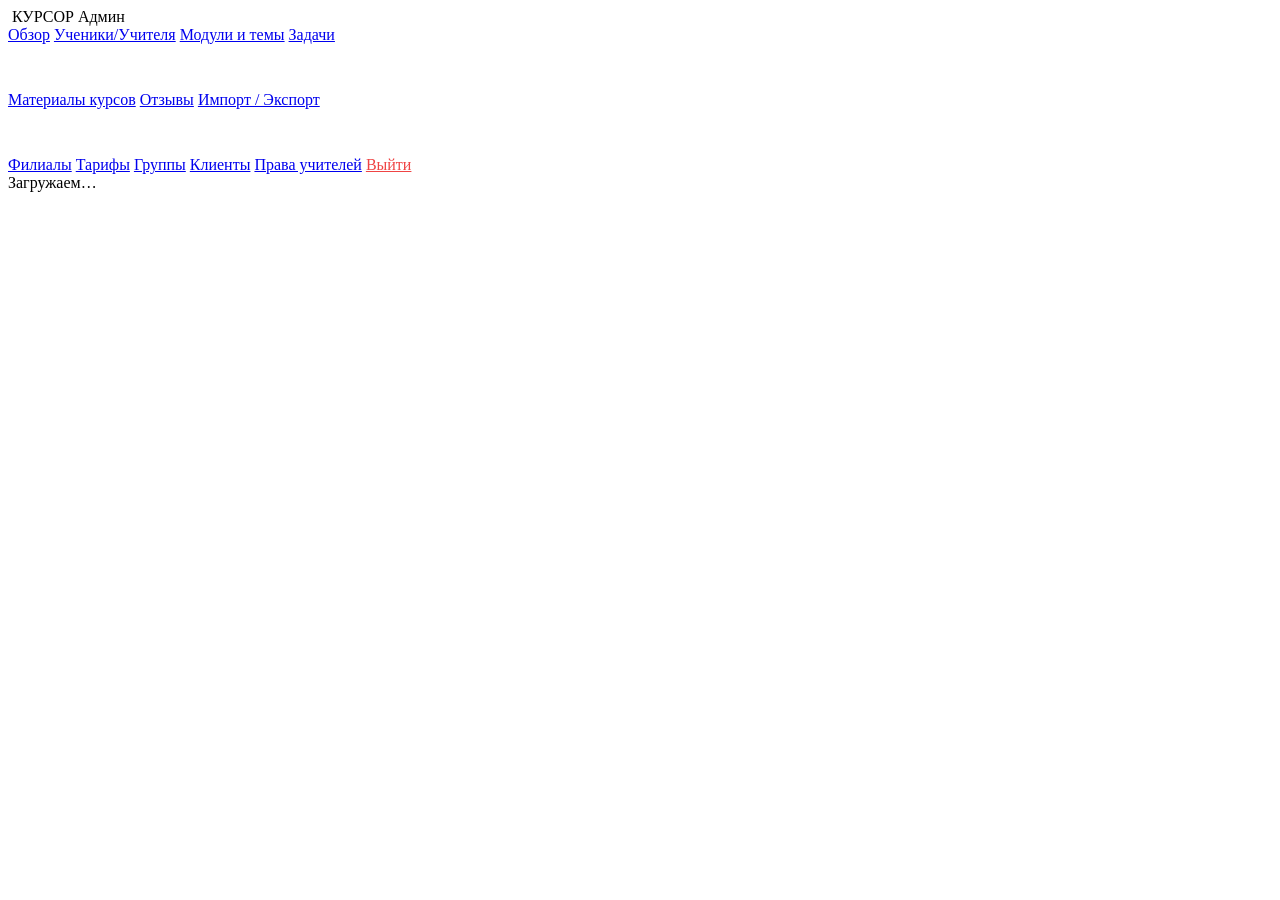
==== commit 9bc8a0cd: "Add files via upload" ====
--- a/public/admin/index.html
+++ b/public/admin/index.html
@@ -23,11 +23,11 @@
     <a href="#" data-tab="feedback">Отзывы</a>
     <a href="#" data-tab="exportimport">Импорт / Экспорт</a>
     <div style="border-top:1px solid rgba(255,255,255,0.15);margin:12px 0;font-size:11px;font-weight:700;text-transform:uppercase;letter-spacing:.08em;color:rgba(255,255,255,0.4);padding-top:10px">Фаза 2 — CRM</div>
-    <a href="#" data-tab="branches">🏢 Филиалы</a>
-    <a href="#" data-tab="tariffs">💳 Тарифы</a>
-    <a href="#" data-tab="groups">👥 Группы</a>
-    <a href="#" data-tab="clients">🧒 Клиенты</a>
-    <a href="#" data-tab="permissions">🔑 Права учителей</a>
+    <a href="#" data-tab="branches">Филиалы</a>
+    <a href="#" data-tab="tariffs">Тарифы</a>
+    <a href="#" data-tab="groups">Группы</a>
+    <a href="#" data-tab="clients">Клиенты</a>
+    <a href="#" data-tab="teacherperms">Права учителей</a>
     <a href="#" onclick="logout();return false;" style="margin-top:30px;color:#ef4444">Выйти</a>
   </aside>
   <main class="admin-main">
@@ -97,11 +97,11 @@
       case 'materials': renderMaterials(); break;
       case 'feedback': renderFeedbackTab(); break;
       case 'exportimport': renderExportImport(); break;
-      case 'branches': renderBranches(); break;
-      case 'tariffs': renderTariffs(); break;
-      case 'groups': renderGroups(); break;
-      case 'clients': renderClients(); break;
-      case 'permissions': renderPermissions(); break;
+      case 'branches':     renderBranches(); break;
+      case 'tariffs':      renderTariffs(); break;
+      case 'groups':       renderGroups(); break;
+      case 'clients':      renderClients(); break;
+      case 'teacherperms': renderTeacherPerms(); break;
     }
   } catch (e) {
     document.getElementById('tab').innerHTML = `<div class="card" style="padding:30px;color:#ef4444">Ошибка отрисовки "${currentTab}": ${escapeHtml(e.message)}</div>`;
@@ -909,71 +909,54 @@
   }
 }
 
-function closeModal() { document.getElementById('modal').classList.remove('active'); }
-document.getElementById('modal').onclick = e => { if (e.target.id === 'modal') closeModal(); };
-</script>
-</body>
-</html>
-<script>
 /* ============================================================
-   ФАЗА 2 — CRM: Филиалы, Тарифы, Группы, Клиенты, Права
+   ФАЗА 2 — CRM-ЯДРО: филиалы, тарифы, группы, клиенты, права
    ============================================================ */
-
-// ─── CRM cache ────────────────────────────────────────────
-let crm = { branches:[], tariffs:[], groups:[], clients:[] };
-
-async function loadCRM() {
+const WEEKDAYS = ['Вс','Пн','Вт','Ср','Чт','Пт','Сб'];
+let crmCache = { branches: [], tariffs: [], groups: [], clients: [], schedule: {}, members: {}, perms: {} };
+
+async function loadCrmCore() {
   const [branches, tariffs, groups] = await Promise.all([
-    API._request('GET','/api/branches'),
-    API._request('GET','/api/tariffs'),
-    API._request('GET','/api/groups'),
+    API._request('GET', '/api/branches').catch(()=>[]),
+    API._request('GET', '/api/tariffs').catch(()=>[]),
+    API._request('GET', '/api/groups').catch(()=>[]),
   ]);
-  crm.branches = branches || [];
-  crm.tariffs  = tariffs  || [];
-  crm.groups   = groups   || [];
-  try {
-    crm.clients = await API._request('GET','/api/students-crm');
-  } catch { crm.clients = []; }
-}
-
-// ─── helper to show loading state ─────────────────────────
-function crmWrap(fn) {
-  return async function() {
-    document.getElementById('tab').innerHTML = 'Загружаем…';
-    try { await loadCRM(); fn(); }
-    catch(e) { document.getElementById('tab').innerHTML = `<div class="card" style="padding:24px;color:#ef4444">Ошибка: ${escapeHtml(e.message)}</div>`; }
-  };
-}
-
-// ─── BRANCHES ─────────────────────────────────────────────
-const renderBranches = crmWrap(function() {
+  crmCache.branches = branches; crmCache.tariffs = tariffs; crmCache.groups = groups;
+}
+
+/* ---------- ФИЛИАЛЫ ---------- */
+async function renderBranches() {
+  document.getElementById('tab').innerHTML = 'Загружаем…';
+  try { await loadCrmCore(); } catch(e) {
+    document.getElementById('tab').innerHTML = `<div class="card" style="padding:24px;color:#ef4444">Ошибка: ${escapeHtml(e.message)}</div>`; return;
+  }
   document.getElementById('tab').innerHTML = `
     <div style="display:flex;justify-content:space-between;align-items:center;margin-bottom:20px">
-      <h1>Филиалы (${crm.branches.length})</h1>
-      <button class="btn" onclick="openBranchForm()">Добавить филиал</button>
+      <h1>Филиалы</h1>
+      <button class="btn" onclick="openBranchForm()">+ Добавить филиал</button>
     </div>
     <table class="table">
       <thead><tr><th>Название</th><th>Адрес</th><th></th></tr></thead>
       <tbody>
-        ${crm.branches.length ? crm.branches.map(b => `
+        ${crmCache.branches.length ? crmCache.branches.map(b => `
           <tr>
             <td><b>${escapeHtml(b.name)}</b></td>
             <td>${escapeHtml(b.address||'—')}</td>
             <td>
               <button class="btn btn-ghost" onclick="openBranchForm('${b.id}')">✏️</button>
-              <button class="btn btn-ghost" style="color:#ef4444" onclick="deleteBranch('${b.id}')">🗑</button>
+              <button class="btn btn-ghost" style="color:#ef4444" onclick="removeBranch('${b.id}')">🗑</button>
             </td>
           </tr>`).join('') : '<tr><td colspan="3" style="text-align:center;color:#64748b;padding:24px">Филиалов нет</td></tr>'}
       </tbody>
     </table>`;
-});
+}
 
 function openBranchForm(id) {
-  const b = id ? crm.branches.find(x=>x.id===id) : {};
+  const b = id ? crmCache.branches.find(x => x.id === id) : {};
   document.getElementById('modalContent').innerHTML = `
-    <h2>${id ? 'Редактировать' : 'Добавить'} филиал</h2>
-    <div class="form-group"><label>Название</label><input class="form-input" id="b_name" value="${escapeHtml(b.name||'')}"></div>
-    <div class="form-group"><label>Адрес</label><input class="form-input" id="b_addr" value="${escapeHtml(b.address||'')}"></div>
+    <h2>${id ? 'Изменить' : 'Добавить'} филиал</h2>
+    <div class="form-group"><label>Название</label><input class="form-input" id="br_name" value="${escapeHtml(b.name||'')}"></div>
+    <div class="form-group"><label>Адрес</label><input class="form-input" id="br_addr" value="${escapeHtml(b.address||'')}"></div>
     <div id="modalErr" style="color:#ef4444;font-weight:700;min-height:18px"></div>
     <div style="display:flex;gap:10px;margin-top:16px">
       <button class="btn" onclick="saveBranch('${id||''}')">Сохранить</button>
@@ -983,60 +966,63 @@
 }
 
 async function saveBranch(id) {
-  const body = { name: document.getElementById('b_name').value.trim(), address: document.getElementById('b_addr').value.trim() };
+  const body = { name: document.getElementById('br_name').value.trim(), address: document.getElementById('br_addr').value.trim() || null };
   const err = document.getElementById('modalErr');
   if (!body.name) { err.textContent = 'Введите название'; return; }
   try {
-    if (id) await API._request('PUT',`/api/branches/${id}`,body);
-    else    await API._request('POST','/api/branches',body);
-    closeModal(); renderBranches(); showToast('Сохранено','success');
+    if (id) await API._request('PUT', `/api/branches/${id}`, body);
+    else    await API._request('POST', '/api/branches', body);
+    closeModal(); await renderBranches(); showToast('Сохранено','success');
   } catch(e) { err.textContent = e.message; }
 }
 
-async function deleteBranch(id) {
+async function removeBranch(id) {
   if (!confirm('Удалить филиал?')) return;
-  try { await API._request('DELETE',`/api/branches/${id}`); renderBranches(); }
+  try { await API._request('DELETE', `/api/branches/${id}`); await renderBranches(); showToast('Удалено','success'); }
   catch(e) { showToast(e.message,'error'); }
 }
 
-// ─── TARIFFS ──────────────────────────────────────────────
-const renderTariffs = crmWrap(function() {
+/* ---------- ТАРИФЫ ---------- */
+async function renderTariffs() {
+  document.getElementById('tab').innerHTML = 'Загружаем…';
+  try { await loadCrmCore(); } catch(e) {
+    document.getElementById('tab').innerHTML = `<div class="card" style="padding:24px;color:#ef4444">${escapeHtml(e.message)}</div>`; return;
+  }
   document.getElementById('tab').innerHTML = `
     <div style="display:flex;justify-content:space-between;align-items:center;margin-bottom:20px">
-      <h1>Тарифы / Абонементы (${crm.tariffs.length})</h1>
-      <button class="btn" onclick="openTariffForm()">Добавить тариф</button>
+      <h1>Тарифы (абонементы)</h1>
+      <button class="btn" onclick="openTariffForm()">+ Добавить тариф</button>
     </div>
     <table class="table">
-      <thead><tr><th>Название</th><th>Занятий</th><th>Срок (дн.)</th><th>Цена</th><th>Доп. урок отдельно</th><th></th></tr></thead>
+      <thead><tr><th>Название</th><th>Занятий</th><th>Срок (дней)</th><th>Цена</th><th>Доп.отдельно</th><th></th></tr></thead>
       <tbody>
-        ${crm.tariffs.length ? crm.tariffs.map(t => `
+        ${crmCache.tariffs.length ? crmCache.tariffs.map(t => `
           <tr>
             <td><b>${escapeHtml(t.name)}</b></td>
             <td>${t.visitsCount}</td>
             <td>${t.durationDays}</td>
-            <td>${t.price ? t.price.toLocaleString('ru') + ' ₸' : '—'}</td>
-            <td>${t.extraLessonsSeparate ? '<span class="badge">Да</span>' : 'Нет'}</td>
+            <td>${t.price ? t.price+' ₽' : '—'}</td>
+            <td>${t.extraLessonsSeparate ? '✅' : '—'}</td>
             <td>
               <button class="btn btn-ghost" onclick="openTariffForm('${t.id}')">✏️</button>
-              <button class="btn btn-ghost" style="color:#ef4444" onclick="deleteTariff('${t.id}')">🗑</button>
+              <button class="btn btn-ghost" style="color:#ef4444" onclick="removeTariff('${t.id}')">🗑</button>
             </td>
           </tr>`).join('') : '<tr><td colspan="6" style="text-align:center;color:#64748b;padding:24px">Тарифов нет</td></tr>'}
       </tbody>
     </table>`;
-});
+}
 
 function openTariffForm(id) {
-  const t = id ? crm.tariffs.find(x=>x.id===id) : {};
+  const t = id ? crmCache.tariffs.find(x => x.id === id) : {};
   document.getElementById('modalContent').innerHTML = `
-    <h2>${id ? 'Редактировать' : 'Добавить'} тариф</h2>
-    <div class="form-group"><label>Название</label><input class="form-input" id="t_name" value="${escapeHtml(t.name||'')}"></div>
-    <div class="form-group"><label>Кол-во занятий</label><input class="form-input" id="t_visits" type="number" min="1" value="${t.visitsCount||8}"></div>
-    <div class="form-group"><label>Срок действия (дней)</label><input class="form-input" id="t_days" type="number" min="1" value="${t.durationDays||30}"></div>
-    <div class="form-group"><label>Цена (₸)</label><input class="form-input" id="t_price" type="number" min="0" value="${t.price||0}"></div>
-    <div class="form-group" style="display:flex;align-items:center;gap:10px">
-      <input type="checkbox" id="t_extra" ${t.extraLessonsSeparate?'checked':''}>
-      <label for="t_extra" style="margin:0">Доп. урок списывается отдельно</label>
-    </div>
+    <h2>${id ? 'Изменить' : 'Добавить'} тариф</h2>
+    <div class="form-group"><label>Название</label><input class="form-input" id="tr_name" value="${escapeHtml(t.name||'')}"></div>
+    <div style="display:flex;gap:10px">
+      <div class="form-group" style="flex:1"><label>Кол-во занятий</label><input type="number" class="form-input" id="tr_visits" value="${t.visitsCount||8}"></div>
+      <div class="form-group" style="flex:1"><label>Срок (дней)</label><input type="number" class="form-input" id="tr_days" value="${t.durationDays||30}"></div>
+    </div>
+    <div class="form-group"><label>Цена (₽)</label><input type="number" class="form-input" id="tr_price" value="${t.price||0}"></div>
+    <div class="form-group"><label><input type="checkbox" id="tr_extra" ${t.extraLessonsSeparate?'checked':''}> Дополнительные занятия учитываются отдельно</label></div>
     <div id="modalErr" style="color:#ef4444;font-weight:700;min-height:18px"></div>
     <div style="display:flex;gap:10px;margin-top:16px">
       <button class="btn" onclick="saveTariff('${id||''}')">Сохранить</button>
@@ -1047,94 +1033,117 @@
 
 async function saveTariff(id) {
   const body = {
-    name: document.getElementById('t_name').value.trim(),
-    visitsCount: parseInt(document.getElementById('t_visits').value),
-    durationDays: parseInt(document.getElementById('t_days').value),
-    price: parseInt(document.getElementById('t_price').value)||0,
-    extraLessonsSeparate: document.getElementById('t_extra').checked,
+    name: document.getElementById('tr_name').value.trim(),
+    visitsCount: Number(document.getElementById('tr_visits').value),
+    durationDays: Number(document.getElementById('tr_days').value),
+    price: Number(document.getElementById('tr_price').value) || 0,
+    extraLessonsSeparate: document.getElementById('tr_extra').checked,
   };
   const err = document.getElementById('modalErr');
-  if (!body.name || !body.visitsCount || !body.durationDays) { err.textContent = 'Заполните обязательные поля'; return; }
-  try {
-    if (id) await API._request('PUT',`/api/tariffs/${id}`,body);
-    else    await API._request('POST','/api/tariffs',body);
-    closeModal(); renderTariffs(); showToast('Сохранено','success');
+  if (!body.name || !body.visitsCount || !body.durationDays) { err.textContent = 'Заполните все поля'; return; }
+  try {
+    if (id) await API._request('PUT', `/api/tariffs/${id}`, body);
+    else    await API._request('POST', '/api/tariffs', body);
+    closeModal(); await renderTariffs(); showToast('Сохранено','success');
   } catch(e) { err.textContent = e.message; }
 }
 
-async function deleteTariff(id) {
+async function removeTariff(id) {
   if (!confirm('Удалить тариф?')) return;
-  try { await API._request('DELETE',`/api/tariffs/${id}`); renderTariffs(); }
+  try { await API._request('DELETE', `/api/tariffs/${id}`); await renderTariffs(); showToast('Удалено','success'); }
   catch(e) { showToast(e.message,'error'); }
 }
 
-// ─── GROUPS ───────────────────────────────────────────────
-let currentGroupId = null;
-let groupSchedule = [];
-let groupMembers = [];
-
-const renderGroups = crmWrap(async function() {
-  const filterBranch = document.getElementById('grp_filter_branch')?.value || '';
-  const filtered = filterBranch ? crm.groups.filter(g=>g.branchId===filterBranch) : crm.groups;
-  const DAYS = ['Вс','Пн','Вт','Ср','Чт','Пт','Сб'];
+/* ---------- ГРУППЫ (с подвкладками расписания и состава) ---------- */
+let groupsFilter = { branch:'', teacher:'', status:'' };
+let expandedGroupId = null;
+
+async function renderGroups() {
+  document.getElementById('tab').innerHTML = 'Загружаем…';
+  try { await loadCrmCore(); } catch(e) {
+    document.getElementById('tab').innerHTML = `<div class="card" style="padding:24px;color:#ef4444">${escapeHtml(e.message)}</div>`; return;
+  }
+  let list = crmCache.groups.slice();
+  if (groupsFilter.branch)  list = list.filter(g => g.branchId === groupsFilter.branch);
+  if (groupsFilter.teacher) list = list.filter(g => g.teacherId === groupsFilter.teacher || g.assistantId === groupsFilter.teacher);
+  if (groupsFilter.status)  list = list.filter(g => g.status === groupsFilter.status);
+
+  const teachers = cache.users.filter(u => u.role==='teacher' || u.role==='admin');
   document.getElementById('tab').innerHTML = `
     <div style="display:flex;justify-content:space-between;align-items:center;margin-bottom:20px">
-      <h1>Группы (${crm.groups.length})</h1>
-      <button class="btn" onclick="openGroupForm()">Создать группу</button>
-    </div>
-    <div style="margin-bottom:14px;display:flex;gap:10px;align-items:center">
-      <label>Филиал:</label>
-      <select class="form-input" id="grp_filter_branch" style="max-width:220px" onchange="renderGroups()">
-        <option value="">Все</option>
-        ${crm.branches.map(b=>`<option value="${b.id}" ${b.id===filterBranch?'selected':''}>${escapeHtml(b.name)}</option>`).join('')}
+      <h1>Группы</h1>
+      <button class="btn" onclick="openGroupForm()">+ Добавить группу</button>
+    </div>
+    <div style="display:flex;gap:10px;margin-bottom:16px;flex-wrap:wrap">
+      <select class="form-input" style="flex:1;min-width:160px" id="gf_branch" onchange="groupsFilter.branch=this.value;renderGroups()">
+        <option value="">Все филиалы</option>
+        ${crmCache.branches.map(b => `<option value="${b.id}" ${groupsFilter.branch===b.id?'selected':''}>${escapeHtml(b.name)}</option>`).join('')}
+      </select>
+      <select class="form-input" style="flex:1;min-width:160px" id="gf_teacher" onchange="groupsFilter.teacher=this.value;renderGroups()">
+        <option value="">Все учителя</option>
+        ${teachers.map(t => `<option value="${t.id}" ${groupsFilter.teacher===t.id?'selected':''}>${escapeHtml(t.name)}</option>`).join('')}
+      </select>
+      <select class="form-input" style="flex:1;min-width:160px" id="gf_status" onchange="groupsFilter.status=this.value;renderGroups()">
+        <option value="">Все статусы</option>
+        <option value="active"   ${groupsFilter.status==='active'?'selected':''}>Активные</option>
+        <option value="archived" ${groupsFilter.status==='archived'?'selected':''}>В архиве</option>
       </select>
     </div>
     <table class="table">
-      <thead><tr><th>Название</th><th>Тип</th><th>Филиал</th><th>Учитель</th><th>Статус</th><th>Расписание</th><th></th></tr></thead>
+      <thead><tr><th>Название</th><th>Филиал</th><th>Учитель</th><th>Тип</th><th>Статус</th><th></th></tr></thead>
       <tbody>
-        ${filtered.length ? filtered.map(g => {
-          const branch = crm.branches.find(b=>b.id===g.branchId);
-          const teacher = cache.users.find(u=>u.id===g.teacherId);
+        ${list.length ? list.map(g => {
+          const branch = crmCache.branches.find(b => b.id === g.branchId);
+          const teacher = cache.users.find(u => u.id === g.teacherId);
+          const assistant = g.assistantId ? cache.users.find(u => u.id === g.assistantId) : null;
           return `<tr>
             <td><b>${escapeHtml(g.name)}</b></td>
-            <td><span class="badge ${g.lessonKind==='main'?'':'badge-warning'}">${g.lessonKind==='main'?'Основная':'Доп.'}</span></td>
-            <td>${branch?escapeHtml(branch.name):'—'}</td>
-            <td>${teacher?escapeHtml(teacher.name):'—'}</td>
-            <td><span class="badge ${g.status==='active'?'badge-success':'badge-danger'}">${g.status==='active'?'Активна':'Архив'}</span></td>
-            <td><button class="btn btn-ghost" onclick="openGroupDetail('${g.id}')">📅 Расписание</button></td>
+            <td>${branch ? escapeHtml(branch.name) : '—'}</td>
+            <td>${teacher ? escapeHtml(teacher.name) : '—'}${assistant ? ` <span style="color:#64748b">+ ${escapeHtml(assistant.name)}</span>` : ''}</td>
+            <td>${g.lessonKind==='main' ? '🎯 Осн.' : '➕ Доп.'}</td>
+            <td><span class="badge ${g.status==='active'?'badge-success':'badge-warning'}">${g.status}</span></td>
             <td>
+              <button class="btn btn-ghost" onclick="openGroupDetails('${g.id}')">📅 Детали</button>
               <button class="btn btn-ghost" onclick="openGroupForm('${g.id}')">✏️</button>
-              <button class="btn btn-ghost" style="color:#ef4444" onclick="deleteGroup('${g.id}')">🗑</button>
+              <button class="btn btn-ghost" style="color:#ef4444" onclick="removeGroup('${g.id}')">🗑</button>
             </td>
           </tr>`;
-        }).join('') : '<tr><td colspan="7" style="text-align:center;color:#64748b;padding:24px">Групп нет</td></tr>'}
+        }).join('') : '<tr><td colspan="6" style="text-align:center;color:#64748b;padding:24px">Групп нет</td></tr>'}
       </tbody>
     </table>`;
-});
+}
 
 function openGroupForm(id) {
-  const g = id ? crm.groups.find(x=>x.id===id) : { status:'active', lessonKind:'main' };
-  const branchOpts = crm.branches.map(b=>`<option value="${b.id}" ${g.branchId===b.id?'selected':''}>${escapeHtml(b.name)}</option>`).join('');
-  const teacherOpts = cache.users.filter(u=>u.role==='teacher'||u.role==='assistant').map(u=>`<option value="${u.id}" ${g.teacherId===u.id?'selected':''}>${escapeHtml(u.name)}</option>`).join('');
-  const courseOpts = cache.modules.map(m=>`<option value="${m.id}" ${g.courseId===m.id?'selected':''}>${escapeHtml(m.title)}</option>`).join('');
+  const g = id ? crmCache.groups.find(x => x.id === id) : {};
+  const branchOpts = crmCache.branches.map(b =>
+    `<option value="${b.id}" ${(g.branchId||'')===b.id?'selected':''}>${escapeHtml(b.name)}</option>`).join('');
+  const teachers = cache.users.filter(u => u.role==='teacher' || u.role==='admin');
+  const teacherOpts = teachers.map(t =>
+    `<option value="${t.id}" ${(g.teacherId||'')===t.id?'selected':''}>${escapeHtml(t.name)}</option>`).join('');
+  const assistantOpts = teachers.map(t =>
+    `<option value="${t.id}" ${(g.assistantId||'')===t.id?'selected':''}>${escapeHtml(t.name)}</option>`).join('');
+  const courseOpts = cache.modules.map(m =>
+    `<option value="${m.id}" ${(g.courseId||'')===m.id?'selected':''}>${escapeHtml(m.title)}</option>`).join('');
   document.getElementById('modalContent').innerHTML = `
-    <h2>${id ? 'Редактировать' : 'Создать'} группу</h2>
+    <h2>${id ? 'Изменить' : 'Добавить'} группу</h2>
     <div class="form-group"><label>Название</label><input class="form-input" id="g_name" value="${escapeHtml(g.name||'')}"></div>
+    <div class="form-group"><label>Курс / направление</label><select class="form-input" id="g_course"><option value="">—</option>${courseOpts}</select></div>
     <div class="form-group"><label>Филиал</label><select class="form-input" id="g_branch"><option value="">—</option>${branchOpts}</select></div>
-    <div class="form-group"><label>Учитель</label><select class="form-input" id="g_teacher"><option value="">—</option>${teacherOpts}</select></div>
-    <div class="form-group"><label>Ассистент (необяз.)</label><select class="form-input" id="g_assistant"><option value="">—</option>${teacherOpts}</select></div>
-    <div class="form-group"><label>Курс (необяз.)</label><select class="form-input" id="g_course"><option value="">—</option>${courseOpts}</select></div>
-    <div class="form-group"><label>Тип урока</label>
-      <select class="form-input" id="g_kind">
-        <option value="main" ${g.lessonKind==='main'?'selected':''}>Основной</option>
-        <option value="extra" ${g.lessonKind==='extra'?'selected':''}>Дополнительный</option>
-      </select>
-    </div>
-    <div class="form-group"><label>Статус</label>
-      <select class="form-input" id="g_status">
-        <option value="active" ${g.status==='active'?'selected':''}>Активна</option>
-        <option value="archived" ${g.status==='archived'?'selected':''}>Архив</option>
-      </select>
+    <div style="display:flex;gap:10px">
+      <div class="form-group" style="flex:1"><label>Учитель</label><select class="form-input" id="g_teacher"><option value="">—</option>${teacherOpts}</select></div>
+      <div class="form-group" style="flex:1"><label>Ассистент</label><select class="form-input" id="g_assist"><option value="">—</option>${assistantOpts}</select></div>
+    </div>
+    <div style="display:flex;gap:10px">
+      <div class="form-group" style="flex:1"><label>Тип занятий</label>
+        <select class="form-input" id="g_kind">
+          <option value="main"  ${(g.lessonKind||'main')==='main'?'selected':''}>🎯 Основные</option>
+          <option value="extra" ${g.lessonKind==='extra'?'selected':''}>➕ Дополнительные</option>
+        </select></div>
+      <div class="form-group" style="flex:1"><label>Статус</label>
+        <select class="form-input" id="g_status">
+          <option value="active"   ${(g.status||'active')==='active'?'selected':''}>Активна</option>
+          <option value="archived" ${g.status==='archived'?'selected':''}>В архиве</option>
+        </select></div>
     </div>
     <div id="modalErr" style="color:#ef4444;font-weight:700;min-height:18px"></div>
     <div style="display:flex;gap:10px;margin-top:16px">
@@ -1147,217 +1156,238 @@
 async function saveGroup(id) {
   const body = {
     name: document.getElementById('g_name').value.trim(),
+    courseId: document.getElementById('g_course').value || null,
     branchId: document.getElementById('g_branch').value,
     teacherId: document.getElementById('g_teacher').value,
-    assistantId: document.getElementById('g_assistant').value || null,
-    courseId: document.getElementById('g_course').value || null,
+    assistantId: document.getElementById('g_assist').value || null,
     lessonKind: document.getElementById('g_kind').value,
     status: document.getElementById('g_status').value,
   };
   const err = document.getElementById('modalErr');
-  if (!body.name || !body.branchId || !body.teacherId) { err.textContent = 'Заполните обязательные поля'; return; }
-  try {
-    if (id) await API._request('PUT',`/api/groups/${id}`,body);
-    else    await API._request('POST','/api/groups',body);
-    closeModal(); renderGroups(); showToast('Сохранено','success');
+  if (!body.name || !body.branchId || !body.teacherId) { err.textContent = 'Название, филиал и учитель обязательны'; return; }
+  try {
+    if (id) await API._request('PUT', `/api/groups/${id}`, body);
+    else    await API._request('POST', '/api/groups', body);
+    closeModal(); await renderGroups(); showToast('Сохранено','success');
   } catch(e) { err.textContent = e.message; }
 }
 
-async function deleteGroup(id) {
-  if (!confirm('Удалить группу?')) return;
-  try { await API._request('DELETE',`/api/groups/${id}`); renderGroups(); }
+async function removeGroup(id) {
+  if (!confirm('Удалить группу? Расписание и состав будут удалены.')) return;
+  try { await API._request('DELETE', `/api/groups/${id}`); await renderGroups(); showToast('Удалено','success'); }
   catch(e) { showToast(e.message,'error'); }
 }
 
-async function openGroupDetail(groupId) {
-  currentGroupId = groupId;
-  const g = crm.groups.find(x=>x.id===groupId);
-  const DAYS = ['Вс','Пн','Вт','Ср','Чт','Пт','Сб'];
+/* Детали группы — расписание + состав */
+async function openGroupDetails(gid) {
+  const g = crmCache.groups.find(x => x.id === gid);
+  if (!g) return;
+  document.getElementById('modalContent').innerHTML = '<h2>Загружаем…</h2>';
+  document.getElementById('modal').classList.add('active');
   let schedule = [], members = [];
   try {
     [schedule, members] = await Promise.all([
-      API._request('GET',`/api/groups/${groupId}/schedule`),
-      API._request('GET',`/api/groups/${groupId}/members`),
+      API._request('GET', `/api/groups/${gid}/schedule`),
+      API._request('GET', `/api/groups/${gid}/members`),
     ]);
-  } catch(e) { showToast(e.message,'error'); return; }
-  groupSchedule = schedule;
-  groupMembers = members;
-
-  const studentOpts = cache.users.filter(u=>u.role==='student').map(u=>`<option value="${u.id}">${escapeHtml(u.name)}</option>`).join('');
-
+  } catch(e) { document.getElementById('modalContent').innerHTML = `<h2>Ошибка: ${escapeHtml(e.message)}</h2><button class="btn btn-outline" onclick="closeModal()">Закрыть</button>`; return; }
+
+  const memberRows = members.map(m => {
+    const u = cache.users.find(x => x.id === m.studentId);
+    return `<tr>
+      <td>${u ? escapeHtml(u.name) : m.studentId}</td>
+      <td>${new Date(m.since).toLocaleDateString('ru')}</td>
+      <td>${m.until ? new Date(m.until).toLocaleDateString('ru') : '—'}</td>
+      <td><button class="btn btn-ghost" style="color:#ef4444" onclick="removeMember('${gid}','${m.id}')">🗑</button></td>
+    </tr>`;
+  }).join('');
+
+  const scheduleRows = schedule.map(s => `<tr>
+    <td>${WEEKDAYS[s.weekday]}</td>
+    <td>${escapeHtml(s.startTime)}</td>
+    <td>${s.durationMin} мин</td>
+    <td><button class="btn btn-ghost" style="color:#ef4444" onclick="removeSchedule('${gid}','${s.id}')">🗑</button></td>
+  </tr>`).join('');
+
+  const students = cache.users.filter(u => u.role==='student');
   document.getElementById('modalContent').innerHTML = `
-    <h2>Группа: ${escapeHtml(g.name)}</h2>
-    <div style="display:flex;gap:20px;flex-wrap:wrap">
-      <div style="flex:1;min-width:260px">
-        <h3 style="margin:0 0 10px">📅 Расписание</h3>
-        <table class="table" style="margin-bottom:12px">
-          <thead><tr><th>День</th><th>Время</th><th>Длит. (мин)</th><th></th></tr></thead>
-          <tbody>
-            ${schedule.length ? schedule.map(s=>`
-              <tr>
-                <td>${DAYS[s.weekday]}</td>
-                <td>${s.startTime}</td>
-                <td>${s.durationMin}</td>
-                <td><button class="btn btn-ghost" style="color:#ef4444" onclick="deleteSchedule('${s.id}','${groupId}')">🗑</button></td>
-              </tr>`).join('') : '<tr><td colspan="4" style="text-align:center;color:#64748b">Нет слотов</td></tr>'}
-          </tbody>
-        </table>
-        <div style="display:flex;gap:8px;align-items:center;flex-wrap:wrap">
-          <select class="form-input" id="sch_day" style="width:70px">
-            ${DAYS.map((d,i)=>`<option value="${i}">${d}</option>`).join('')}
-          </select>
-          <input class="form-input" type="time" id="sch_time" value="10:00" style="width:100px">
-          <input class="form-input" type="number" id="sch_dur" value="90" min="30" style="width:75px" placeholder="мин">
-          <button class="btn" onclick="addSchedule('${groupId}')">+ Добавить</button>
-        </div>
-      </div>
-      <div style="flex:1;min-width:260px">
-        <h3 style="margin:0 0 10px">👤 Состав</h3>
-        <table class="table" style="margin-bottom:12px">
-          <thead><tr><th>Ученик</th><th>С</th><th></th></tr></thead>
-          <tbody>
-            ${members.length ? members.map(m=>`
-              <tr>
-                <td>${escapeHtml(m.studentName||m.studentId)}</td>
-                <td>${new Date(m.since).toLocaleDateString('ru')}</td>
-                <td><button class="btn btn-ghost" style="color:#ef4444" onclick="removeMember('${m.id}','${groupId}')">🗑</button></td>
-              </tr>`).join('') : '<tr><td colspan="3" style="text-align:center;color:#64748b">Пусто</td></tr>'}
-          </tbody>
-        </table>
-        <div style="display:flex;gap:8px">
-          <select class="form-input" id="mbr_student"><option value="">— Ученик —</option>${studentOpts}</select>
-          <button class="btn" onclick="addMember('${groupId}')">+ Добавить</button>
-        </div>
-      </div>
-    </div>
-    <div style="margin-top:16px;text-align:right">
-      <button class="btn btn-outline" onclick="closeModal()">Закрыть</button>
-    </div>`;
-  document.getElementById('modal').classList.add('active');
-}
-
-async function addSchedule(groupId) {
+    <h2>${escapeHtml(g.name)}</h2>
+    <p style="color:#64748b;margin-top:-6px">Расписание и состав группы</p>
+
+    <h3 style="margin-top:14px">📅 Расписание</h3>
+    <div style="display:flex;gap:8px;margin-bottom:8px;flex-wrap:wrap">
+      <select class="form-input" id="s_wd" style="flex:1;min-width:90px">
+        ${WEEKDAYS.map((d,i) => `<option value="${i}" ${i===1?'selected':''}>${d}</option>`).join('')}
+      </select>
+      <input class="form-input" id="s_time" type="time" value="15:00" style="flex:1;min-width:90px">
+      <input class="form-input" id="s_dur" type="number" value="60" min="15" max="240" style="flex:1;min-width:80px">
+      <button class="btn" onclick="addSchedule('${gid}')">+ Добавить</button>
+    </div>
+    <table class="table" style="margin-bottom:18px">
+      <thead><tr><th>День</th><th>Время</th><th>Длительность</th><th></th></tr></thead>
+      <tbody>${scheduleRows || '<tr><td colspan="4" style="text-align:center;color:#64748b">Расписание не задано</td></tr>'}</tbody>
+    </table>
+
+    <h3>👥 Состав группы</h3>
+    <div style="display:flex;gap:8px;margin-bottom:8px">
+      <select class="form-input" id="m_student" style="flex:1">
+        <option value="">— выберите ученика —</option>
+        ${students.map(s => `<option value="${s.id}">${escapeHtml(s.name)}</option>`).join('')}
+      </select>
+      <button class="btn" onclick="addMember('${gid}')">+ Добавить</button>
+    </div>
+    <table class="table">
+      <thead><tr><th>Ученик</th><th>С</th><th>По</th><th></th></tr></thead>
+      <tbody>${memberRows || '<tr><td colspan="4" style="text-align:center;color:#64748b">Учеников нет</td></tr>'}</tbody>
+    </table>
+
+    <div style="margin-top:16px;text-align:right"><button class="btn btn-outline" onclick="closeModal()">Закрыть</button></div>`;
+}
+
+async function addSchedule(gid) {
   const body = {
-    weekday: parseInt(document.getElementById('sch_day').value),
-    startTime: document.getElementById('sch_time').value,
-    durationMin: parseInt(document.getElementById('sch_dur').value)||90,
+    weekday: Number(document.getElementById('s_wd').value),
+    startTime: document.getElementById('s_time').value,
+    durationMin: Number(document.getElementById('s_dur').value),
   };
-  try { await API._request('POST',`/api/groups/${groupId}/schedule`,body); await openGroupDetail(groupId); }
+  try { await API._request('POST', `/api/groups/${gid}/schedule`, body); openGroupDetails(gid); }
   catch(e) { showToast(e.message,'error'); }
 }
 
-async function deleteSchedule(id, groupId) {
-  try { await API._request('DELETE',`/api/groups/${groupId}/schedule/${id}`); await openGroupDetail(groupId); }
+async function removeSchedule(gid, sid) {
+  if (!confirm('Удалить слот расписания?')) return;
+  try { await API._request('DELETE', `/api/groups/${gid}/schedule/${sid}`); openGroupDetails(gid); }
   catch(e) { showToast(e.message,'error'); }
 }
 
-async function addMember(groupId) {
-  const studentId = document.getElementById('mbr_student').value;
+async function addMember(gid) {
+  const studentId = document.getElementById('m_student').value;
   if (!studentId) { showToast('Выберите ученика','error'); return; }
-  try { await API._request('POST',`/api/groups/${groupId}/members`,{studentId}); await openGroupDetail(groupId); }
+  try { await API._request('POST', `/api/groups/${gid}/members`, { studentId, since: Date.now() }); openGroupDetails(gid); }
   catch(e) { showToast(e.message,'error'); }
 }
 
-async function removeMember(id, groupId) {
-  try { await API._request('DELETE',`/api/groups/${groupId}/members/${id}`); await openGroupDetail(groupId); }
+async function removeMember(gid, mid) {
+  if (!confirm('Убрать ученика из группы?')) return;
+  try { await API._request('DELETE', `/api/groups/${gid}/members/${mid}`); openGroupDetails(gid); }
   catch(e) { showToast(e.message,'error'); }
 }
 
-// ─── CLIENTS ──────────────────────────────────────────────
-const renderClients = crmWrap(function() {
-  const filterStatus = document.getElementById('cli_filter_status')?.value || '';
-  const filterBranch = document.getElementById('cli_filter_branch')?.value || '';
-  let list = crm.clients;
-  if (filterStatus) list = list.filter(c=>c.status===filterStatus);
-  if (filterBranch) list = list.filter(c=>c.branchId===filterBranch);
-
+/* ---------- КЛИЕНТЫ (карточки CRM) ---------- */
+let clientsFilter = { branch:'', group:'', status:'', manager:'' };
+
+async function renderClients() {
+  document.getElementById('tab').innerHTML = 'Загружаем…';
+  try {
+    await loadCrmCore();
+    const qs = new URLSearchParams();
+    if (clientsFilter.branch)  qs.set('branch', clientsFilter.branch);
+    if (clientsFilter.group)   qs.set('group', clientsFilter.group);
+    if (clientsFilter.status)  qs.set('status', clientsFilter.status);
+    if (clientsFilter.manager) qs.set('manager', clientsFilter.manager);
+    const url = '/api/students-crm' + (qs.toString() ? '?' + qs.toString() : '');
+    crmCache.clients = await API._request('GET', url);
+  } catch(e) {
+    document.getElementById('tab').innerHTML = `<div class="card" style="padding:24px;color:#ef4444">${escapeHtml(e.message)}</div>`; return;
+  }
+  const managers = cache.users.filter(u => u.role==='admin' || u.role==='teacher');
   document.getElementById('tab').innerHTML = `
     <div style="display:flex;justify-content:space-between;align-items:center;margin-bottom:20px">
-      <h1>Клиенты / Ученики CRM (${list.length})</h1>
-      <button class="btn" onclick="openClientForm()">Добавить карточку</button>
-    </div>
-    <div style="margin-bottom:14px;display:flex;gap:10px;flex-wrap:wrap">
-      <select class="form-input" id="cli_filter_status" style="max-width:180px" onchange="renderClients()">
+      <h1>Клиенты (CRM)</h1>
+      <button class="btn" onclick="openClientForm()">+ Завести карточку</button>
+    </div>
+    <div style="display:flex;gap:10px;margin-bottom:16px;flex-wrap:wrap">
+      <select class="form-input" style="flex:1;min-width:140px" onchange="clientsFilter.branch=this.value;renderClients()">
+        <option value="">Все филиалы</option>
+        ${crmCache.branches.map(b => `<option value="${b.id}" ${clientsFilter.branch===b.id?'selected':''}>${escapeHtml(b.name)}</option>`).join('')}
+      </select>
+      <select class="form-input" style="flex:1;min-width:140px" onchange="clientsFilter.group=this.value;renderClients()">
+        <option value="">Все группы</option>
+        ${crmCache.groups.map(g => `<option value="${g.id}" ${clientsFilter.group===g.id?'selected':''}>${escapeHtml(g.name)}</option>`).join('')}
+      </select>
+      <select class="form-input" style="flex:1;min-width:140px" onchange="clientsFilter.status=this.value;renderClients()">
         <option value="">Все статусы</option>
-        <option value="active" ${filterStatus==='active'?'selected':''}>Активный</option>
-        <option value="frozen" ${filterStatus==='frozen'?'selected':''}>Заморожен</option>
-        <option value="inactive" ${filterStatus==='inactive'?'selected':''}>Неактивный</option>
-      </select>
-      <select class="form-input" id="cli_filter_branch" style="max-width:220px" onchange="renderClients()">
-        <option value="">Все филиалы</option>
-        ${crm.branches.map(b=>`<option value="${b.id}" ${b.id===filterBranch?'selected':''}>${escapeHtml(b.name)}</option>`).join('')}
+        <option value="active"   ${clientsFilter.status==='active'?'selected':''}>Активный</option>
+        <option value="frozen"   ${clientsFilter.status==='frozen'?'selected':''}>Заморожен</option>
+        <option value="inactive" ${clientsFilter.status==='inactive'?'selected':''}>Неактивен</option>
+      </select>
+      <select class="form-input" style="flex:1;min-width:140px" onchange="clientsFilter.manager=this.value;renderClients()">
+        <option value="">Все менеджеры</option>
+        ${managers.map(m => `<option value="${m.id}" ${clientsFilter.manager===m.id?'selected':''}>${escapeHtml(m.name)}</option>`).join('')}
       </select>
     </div>
     <table class="table">
-      <thead><tr><th>Имя</th><th>Статус</th><th>Остаток занятий</th><th>Тариф</th><th>Филиал</th><th>Согл. видео</th><th></th></tr></thead>
+      <thead><tr><th>ФИО</th><th>Филиал</th><th>Тариф</th><th>Остаток</th><th>Статус</th><th>Видео</th><th></th></tr></thead>
       <tbody>
-        ${list.length ? list.map(c => {
-          const tariff = crm.tariffs.find(t=>t.id===c.tariffId);
-          const branch = crm.branches.find(b=>b.id===c.branchId);
-          const statusBadge = {active:'badge-success',frozen:'badge-warning',inactive:'badge-danger'}[c.status]||'';
-          const statusLabel = {active:'Активный',frozen:'Заморожен',inactive:'Неактивный'}[c.status]||c.status;
-          const visitsColor = c.visitsLeft <= 2 ? 'color:#ef4444;font-weight:700' : '';
+        ${crmCache.clients.length ? crmCache.clients.map(c => {
+          const branch = crmCache.branches.find(b => b.id === c.branchId);
+          const tariff = crmCache.tariffs.find(t => t.id === c.tariffId);
           return `<tr>
             <td><b>${escapeHtml(c.fullName)}</b></td>
-            <td><span class="badge ${statusBadge}">${statusLabel}</span></td>
-            <td><span style="${visitsColor}">${c.visitsLeft}</span></td>
-            <td>${tariff?escapeHtml(tariff.name):'—'}</td>
-            <td>${branch?escapeHtml(branch.name):'—'}</td>
-            <td>${c.videoConsent ? '✅' : '❌'}</td>
+            <td>${branch ? escapeHtml(branch.name) : '—'}</td>
+            <td>${tariff ? escapeHtml(tariff.name) : '—'}</td>
+            <td>${c.visitsLeft != null ? c.visitsLeft : '—'}</td>
+            <td><span class="badge ${c.status==='active'?'badge-success':c.status==='frozen'?'badge-warning':'badge-danger'}">${c.status}</span></td>
+            <td>${c.videoConsent ? '🎥' : '—'}</td>
             <td>
               <button class="btn btn-ghost" onclick="openClientForm('${c.userId}')">✏️</button>
-              <button class="btn btn-ghost" style="color:#ef4444" onclick="deleteClient('${c.userId}')">🗑</button>
+              <button class="btn btn-ghost" style="color:#ef4444" onclick="removeClient('${c.userId}')">🗑</button>
             </td>
           </tr>`;
-        }).join('') : '<tr><td colspan="7" style="text-align:center;color:#64748b;padding:24px">Клиентов нет</td></tr>'}
+        }).join('') : '<tr><td colspan="7" style="text-align:center;color:#64748b;padding:24px">Карточек нет</td></tr>'}
       </tbody>
     </table>`;
-});
+}
 
 function openClientForm(userId) {
-  const c = userId ? crm.clients.find(x=>x.userId===userId) : {};
-  const studentOpts = cache.users.filter(u=>u.role==='student').map(u=>`<option value="${u.id}" ${(c.userId||'')=== u.id?'selected':''}>${escapeHtml(u.name)} (${u.login})</option>`).join('');
-  const branchOpts = crm.branches.map(b=>`<option value="${b.id}" ${(c.branchId||'')=== b.id?'selected':''}>${escapeHtml(b.name)}</option>`).join('');
-  const tariffOpts = crm.tariffs.map(t=>`<option value="${t.id}" ${(c.tariffId||'')=== t.id?'selected':''}>${escapeHtml(t.name)}</option>`).join('');
-  const managerOpts = cache.users.filter(u=>u.role==='admin'||u.role==='teacher').map(u=>`<option value="${u.id}" ${(c.responsibleManagerId||'')=== u.id?'selected':''}>${escapeHtml(u.name)}</option>`).join('');
+  const c = userId ? crmCache.clients.find(x => x.userId === userId) : {};
+  const isEdit = !!userId;
+  const candidateUsers = cache.users.filter(u => u.role === 'student');
+  const userOpts = candidateUsers.map(u =>
+    `<option value="${u.id}">${escapeHtml(u.name)} (${escapeHtml(u.login)})</option>`).join('');
+  const branchOpts = crmCache.branches.map(b =>
+    `<option value="${b.id}" ${(c.branchId||'')===b.id?'selected':''}>${escapeHtml(b.name)}</option>`).join('');
+  const tariffOpts = crmCache.tariffs.map(t =>
+    `<option value="${t.id}" ${(c.tariffId||'')===t.id?'selected':''}>${escapeHtml(t.name)} (${t.visitsCount}/${t.durationDays}д)</option>`).join('');
+  const managerOpts = cache.users.filter(u => u.role==='admin'||u.role==='teacher').map(m =>
+    `<option value="${m.id}" ${(c.responsibleManagerId||'')===m.id?'selected':''}>${escapeHtml(m.name)}</option>`).join('');
+  // его группы (для просмотра)
+  const myMemberships = userId ? [] : []; // simplified — фаза 3 даст историю
+
   document.getElementById('modalContent').innerHTML = `
-    <h2>${userId ? 'Редактировать' : 'Добавить'} карточку клиента</h2>
-    ${!userId ? `<div class="form-group"><label>Аккаунт ученика</label><select class="form-input" id="cli_user"><option value="">—</option>${studentOpts}</select></div>` : `<p style="color:#64748b">Ученик: <b>${escapeHtml(c.fullName||'')}</b></p>`}
-    <div class="form-group"><label>Полное имя</label><input class="form-input" id="cli_name" value="${escapeHtml(c.fullName||'')}"></div>
-    <div style="display:grid;grid-template-columns:1fr 1fr;gap:12px">
-      <div class="form-group"><label>Дата рождения</label><input class="form-input" type="date" id="cli_bd" value="${c.birthDate||''}"></div>
-      <div class="form-group"><label>Пол</label>
-        <select class="form-input" id="cli_gender">
-          <option value="">—</option>
-          <option value="m" ${c.gender==='m'?'selected':''}>М</option>
-          <option value="f" ${c.gender==='f'?'selected':''}>Ж</option>
-        </select>
-      </div>
-    </div>
-    <div style="display:grid;grid-template-columns:1fr 1fr;gap:12px">
-      <div class="form-group"><label>Филиал</label><select class="form-input" id="cli_branch"><option value="">—</option>${branchOpts}</select></div>
-      <div class="form-group"><label>Тариф</label><select class="form-input" id="cli_tariff"><option value="">—</option>${tariffOpts}</select></div>
-    </div>
-    <div style="display:grid;grid-template-columns:1fr 1fr;gap:12px">
-      <div class="form-group"><label>Занятий осталось</label><input class="form-input" type="number" id="cli_visits" value="${c.visitsLeft??0}" min="0"></div>
-      <div class="form-group"><label>Статус</label>
-        <select class="form-input" id="cli_status">
-          <option value="active" ${c.status==='active'?'selected':''}>Активный</option>
-          <option value="frozen" ${c.status==='frozen'?'selected':''}>Заморожен</option>
-          <option value="inactive" ${c.status==='inactive'?'selected':''}>Неактивный</option>
-        </select>
-      </div>
-    </div>
-    <div class="form-group"><label>Ответственный менеджер</label><select class="form-input" id="cli_mgr"><option value="">—</option>${managerOpts}</select></div>
-    <div style="display:grid;grid-template-columns:1fr 1fr;gap:12px">
-      <div class="form-group"><label>Имя родителя</label><input class="form-input" id="cli_pname" value="${escapeHtml(c.parentName||'')}"></div>
-      <div class="form-group"><label>Телефон родителя</label><input class="form-input" id="cli_pphone" value="${escapeHtml(c.parentPhone||'')}"></div>
-    </div>
-    <div class="form-group"><label>Комментарий</label><textarea class="form-input" id="cli_comment" rows="2">${escapeHtml(c.comment||'')}</textarea></div>
-    <div class="form-group" style="display:flex;align-items:center;gap:10px">
-      <input type="checkbox" id="cli_video" ${c.videoConsent?'checked':''}>
-      <label for="cli_video" style="margin:0">Согласие на видеозапись</label>
-    </div>
+    <h2>${isEdit ? 'Карточка клиента' : 'Новая карточка'}</h2>
+    ${!isEdit ? `<div class="form-group"><label>Пользователь</label><select class="form-input" id="c_user"><option value="">—</option>${userOpts}</select></div>` : ''}
+    <div class="form-group"><label>ФИО полностью</label><input class="form-input" id="c_name" value="${escapeHtml(c.fullName||'')}"></div>
+    <div style="display:flex;gap:10px">
+      <div class="form-group" style="flex:1"><label>Дата рождения</label><input type="date" class="form-input" id="c_bd" value="${c.birthDate||''}"></div>
+      <div class="form-group" style="flex:1"><label>Пол</label><select class="form-input" id="c_gender">
+        <option value=""  ${!c.gender?'selected':''}>—</option>
+        <option value="m" ${c.gender==='m'?'selected':''}>М</option>
+        <option value="f" ${c.gender==='f'?'selected':''}>Ж</option>
+      </select></div>
+    </div>
+    <div class="form-group"><label>Филиал</label><select class="form-input" id="c_branch"><option value="">—</option>${branchOpts}</select></div>
+    <div style="display:flex;gap:10px">
+      <div class="form-group" style="flex:2"><label>Тариф</label><select class="form-input" id="c_tariff"><option value="">—</option>${tariffOpts}</select></div>
+      <div class="form-group" style="flex:1"><label>Остаток (занятий)</label><input type="number" class="form-input" id="c_left" value="${c.visitsLeft||0}"></div>
+    </div>
+    <div class="form-group"><label>Дата выдачи абонемента</label><input type="date" class="form-input" id="c_subdate" value="${c.subscriptionIssuedAt? new Date(c.subscriptionIssuedAt).toISOString().slice(0,10):''}"></div>
+    <div style="display:flex;gap:10px">
+      <div class="form-group" style="flex:1"><label>Статус</label><select class="form-input" id="c_status">
+        <option value="active"   ${(c.status||'active')==='active'?'selected':''}>Активный</option>
+        <option value="frozen"   ${c.status==='frozen'?'selected':''}>Заморожен</option>
+        <option value="inactive" ${c.status==='inactive'?'selected':''}>Неактивен</option>
+      </select></div>
+      <div class="form-group" style="flex:1"><label>Ответственный менеджер</label><select class="form-input" id="c_mgr"><option value="">—</option>${managerOpts}</select></div>
+    </div>
+    <h3 style="margin-top:14px;font-size:14px;color:#64748b;text-transform:uppercase;letter-spacing:.06em">Родитель</h3>
+    <div style="display:flex;gap:10px">
+      <div class="form-group" style="flex:1"><label>Имя</label><input class="form-input" id="c_pname" value="${escapeHtml(c.parentName||'')}"></div>
+      <div class="form-group" style="flex:1"><label>Телефон</label><input class="form-input" id="c_pphone" value="${escapeHtml(c.parentPhone||'')}"></div>
+    </div>
+    <div class="form-group"><label>Документ (ID/паспорт)</label><input class="form-input" id="c_doc" value="${escapeHtml(c.documentId||'')}"></div>
+    <div class="form-group"><label>Комментарий</label><textarea class="form-input" id="c_comment" rows="2">${escapeHtml(c.comment||'')}</textarea></div>
+    <div class="form-group"><label><input type="checkbox" id="c_video" ${c.videoConsent?'checked':''}> Согласие на видеосъёмку</label></div>
     <div id="modalErr" style="color:#ef4444;font-weight:700;min-height:18px"></div>
     <div style="display:flex;gap:10px;margin-top:16px">
       <button class="btn" onclick="saveClient('${userId||''}')">Сохранить</button>
@@ -1367,97 +1397,94 @@
 }
 
 async function saveClient(userId) {
+  const err = document.getElementById('modalErr');
   const body = {
-    fullName: document.getElementById('cli_name').value.trim(),
-    birthDate: document.getElementById('cli_bd').value || null,
-    gender: document.getElementById('cli_gender').value || null,
-    branchId: document.getElementById('cli_branch').value || null,
-    tariffId: document.getElementById('cli_tariff').value || null,
-    visitsLeft: parseInt(document.getElementById('cli_visits').value)||0,
-    status: document.getElementById('cli_status').value,
-    responsibleManagerId: document.getElementById('cli_mgr').value || null,
-    parentName: document.getElementById('cli_pname').value.trim() || null,
-    parentPhone: document.getElementById('cli_pphone').value.trim() || null,
-    comment: document.getElementById('cli_comment').value.trim() || null,
-    videoConsent: document.getElementById('cli_video').checked,
-    videoConsentDate: document.getElementById('cli_video').checked ? Date.now() : null,
+    fullName: document.getElementById('c_name').value.trim(),
+    birthDate: document.getElementById('c_bd').value || null,
+    gender: document.getElementById('c_gender').value || null,
+    branchId: document.getElementById('c_branch').value || null,
+    tariffId: document.getElementById('c_tariff').value || null,
+    visitsLeft: Number(document.getElementById('c_left').value) || 0,
+    subscriptionIssuedAt: document.getElementById('c_subdate').value ? new Date(document.getElementById('c_subdate').value).getTime() : null,
+    status: document.getElementById('c_status').value,
+    responsibleManagerId: document.getElementById('c_mgr').value || null,
+    parentName: document.getElementById('c_pname').value.trim() || null,
+    parentPhone: document.getElementById('c_pphone').value.trim() || null,
+    documentId: document.getElementById('c_doc').value.trim() || null,
+    comment: document.getElementById('c_comment').value.trim() || null,
+    videoConsent: document.getElementById('c_video').checked,
   };
-  const err = document.getElementById('modalErr');
-  if (!body.fullName) { err.textContent = 'Введите имя'; return; }
+  if (body.videoConsent) body.videoConsentDate = Date.now();
+  if (!body.fullName) { err.textContent = 'ФИО обязательно'; return; }
   try {
     if (userId) {
-      await API._request('PUT',`/api/students-crm/${userId}`,body);
+      await API._request('PUT', `/api/students-crm/${userId}`, body);
     } else {
-      body.userId = document.getElementById('cli_user').value;
-      if (!body.userId) { err.textContent = 'Выберите аккаунт ученика'; return; }
-      await API._request('POST','/api/students-crm',body);
+      body.userId = document.getElementById('c_user').value;
+      if (!body.userId) { err.textContent = 'Выберите пользователя'; return; }
+      await API._request('POST', '/api/students-crm', body);
     }
-    closeModal(); renderClients(); showToast('Сохранено','success');
+    closeModal(); await renderClients(); showToast('Сохранено','success');
   } catch(e) { err.textContent = e.message; }
 }
 
-async function deleteClient(userId) {
+async function removeClient(userId) {
   if (!confirm('Удалить карточку клиента?')) return;
-  try { await API._request('DELETE',`/api/students-crm/${userId}`); renderClients(); }
+  try { await API._request('DELETE', `/api/students-crm/${userId}`); await renderClients(); showToast('Удалено','success'); }
   catch(e) { showToast(e.message,'error'); }
 }
 
-// ─── PERMISSIONS ───────────────────────────────────────────
-const renderPermissions = crmWrap(function() {
-  const teachers = cache.users.filter(u=>u.role==='teacher'||u.role==='assistant');
+/* ---------- ПРАВА УЧИТЕЛЕЙ ---------- */
+const PERMISSION_KEYS = [
+  { key: 'can_edit_materials',       label: 'Может редактировать материалы (без выдачи доступа)' },
+  { key: 'see_subscription_balance', label: 'Видит остатки абонементов клиентов' },
+  { key: 'see_parent_contacts',      label: 'Видит контакты родителей' },
+  { key: 'can_create_feedback_internal', label: 'Может создавать внутренние отзывы' },
+];
+
+async function renderTeacherPerms() {
+  const teachers = cache.users.filter(u => u.role==='teacher' || u.role==='admin');
   document.getElementById('tab').innerHTML = `
     <h1>Права учителей</h1>
-    <p style="color:#64748b;margin-bottom:20px">Настройте гибкие права доступа для каждого учителя.</p>
-    <table class="table">
-      <thead><tr><th>Учитель</th><th>Роль</th><th>Управление</th></tr></thead>
-      <tbody>
-        ${teachers.length ? teachers.map(u=>`
-          <tr>
-            <td><b>${escapeHtml(u.name)}</b></td>
-            <td><span class="badge">${u.role}</span></td>
-            <td><button class="btn btn-ghost" onclick="openPermissionForm('${u.id}','${escapeHtml(u.name)}')">🔑 Настроить</button></td>
-          </tr>`).join('') : '<tr><td colspan="3" style="text-align:center;color:#64748b;padding:24px">Учителей нет</td></tr>'}
-      </tbody>
-    </table>`;
-});
-
-const PERMISSION_KEYS = [
-  { key:'can_edit_materials',    label:'Редактировать материалы' },
-  { key:'can_see_crm',           label:'Видеть CRM-данные учеников' },
-  { key:'can_see_subscriptions', label:'Видеть остатки абонементов' },
-  { key:'can_create_modules',    label:'Создавать модули/задачи' },
-  { key:'can_export',            label:'Экспортировать данные' },
-];
-
-async function openPermissionForm(teacherId, teacherName) {
-  let perms = {};
-  try {
-    const rows = await API._request('GET',`/api/teacher-permissions/${teacherId}`);
-    perms = Object.fromEntries(rows.map(r=>[r.key, r.value]));
-  } catch { perms = {}; }
-
-  document.getElementById('modalContent').innerHTML = `
-    <h2>Права: ${escapeHtml(teacherName)}</h2>
-    ${PERMISSION_KEYS.map(p=>`
-      <div class="form-group" style="display:flex;align-items:center;gap:10px">
-        <input type="checkbox" id="perm_${p.key}" ${perms[p.key]?'checked':''}>
-        <label for="perm_${p.key}" style="margin:0">${p.label}</label>
-      </div>`).join('')}
-    <div id="modalErr" style="color:#ef4444;font-weight:700;min-height:18px"></div>
-    <div style="display:flex;gap:10px;margin-top:16px">
-      <button class="btn" onclick="savePermissions('${teacherId}')">Сохранить</button>
-      <button class="btn btn-outline" onclick="closeModal()">Отмена</button>
-    </div>`;
-  document.getElementById('modal').classList.add('active');
-}
-
-async function savePermissions(teacherId) {
-  const permissions = {};
-  PERMISSION_KEYS.forEach(p => { permissions[p.key] = document.getElementById(`perm_${p.key}`).checked; });
-  const err = document.getElementById('modalErr');
-  try {
-    await API._request('PUT',`/api/teacher-permissions/${teacherId}`,{ permissions });
-    closeModal(); showToast('Права сохранены','success');
-  } catch(e) { err.textContent = e.message; }
-}
+    <p style="color:#64748b;margin-top:6px">Гибкие флаги доступа. Изменения применяются сразу.</p>
+    <div id="permsList" style="margin-top:18px">Загружаем…</div>`;
+  try {
+    const perms = {};
+    for (const t of teachers) {
+      perms[t.id] = await API._request('GET', `/api/teacher-permissions/${t.id}`).catch(() => ({}));
+    }
+    crmCache.perms = perms;
+    document.getElementById('permsList').innerHTML = teachers.map(t => `
+      <div class="card" style="padding:18px;margin-bottom:12px">
+        <h3 style="margin-bottom:10px">${escapeHtml(t.name)} <span class="badge badge-${t.role==='admin'?'danger':'warning'}">${t.role}</span></h3>
+        <div style="display:flex;flex-wrap:wrap;gap:14px">
+          ${PERMISSION_KEYS.map(p => `
+            <label style="display:flex;align-items:center;gap:8px;min-width:280px">
+              <input type="checkbox" data-teacher="${t.id}" data-key="${p.key}" ${perms[t.id][p.key]?'checked':''} onchange="savePerm(this)">
+              ${escapeHtml(p.label)}
+            </label>`).join('')}
+        </div>
+      </div>`).join('');
+  } catch(e) {
+    document.getElementById('permsList').innerHTML = `<div class="card" style="padding:18px;color:#ef4444">${escapeHtml(e.message)}</div>`;
+  }
+}
+
+async function savePerm(input) {
+  const tid = input.dataset.teacher;
+  const key = input.dataset.key;
+  const val = input.checked;
+  try {
+    await API._request('PUT', `/api/teacher-permissions/${tid}`, { [key]: val });
+    showToast('Сохранено','success');
+  } catch(e) {
+    input.checked = !val;
+    showToast(e.message,'error');
+  }
+}
+
+function closeModal() { document.getElementById('modal').classList.remove('active'); }
+document.getElementById('modal').onclick = e => { if (e.target.id === 'modal') closeModal(); };
 </script>
+</body>
+</html>
